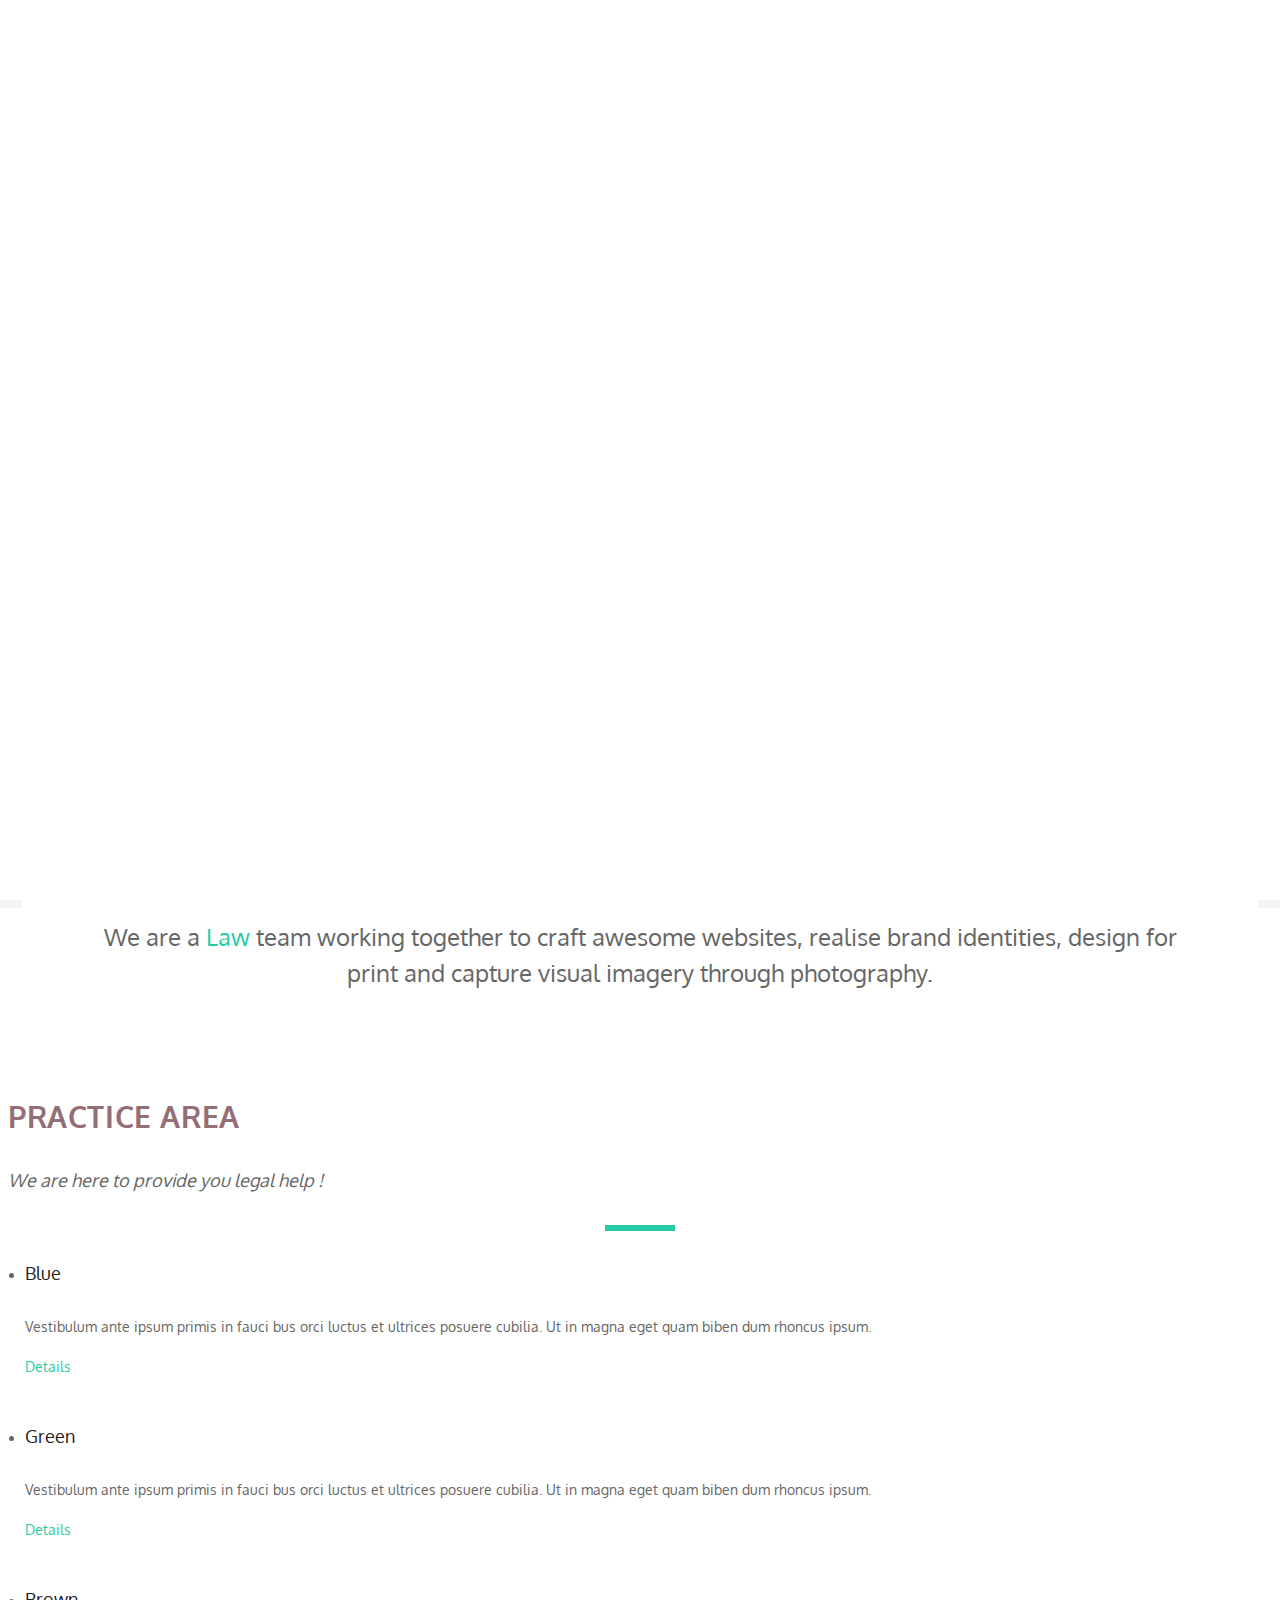
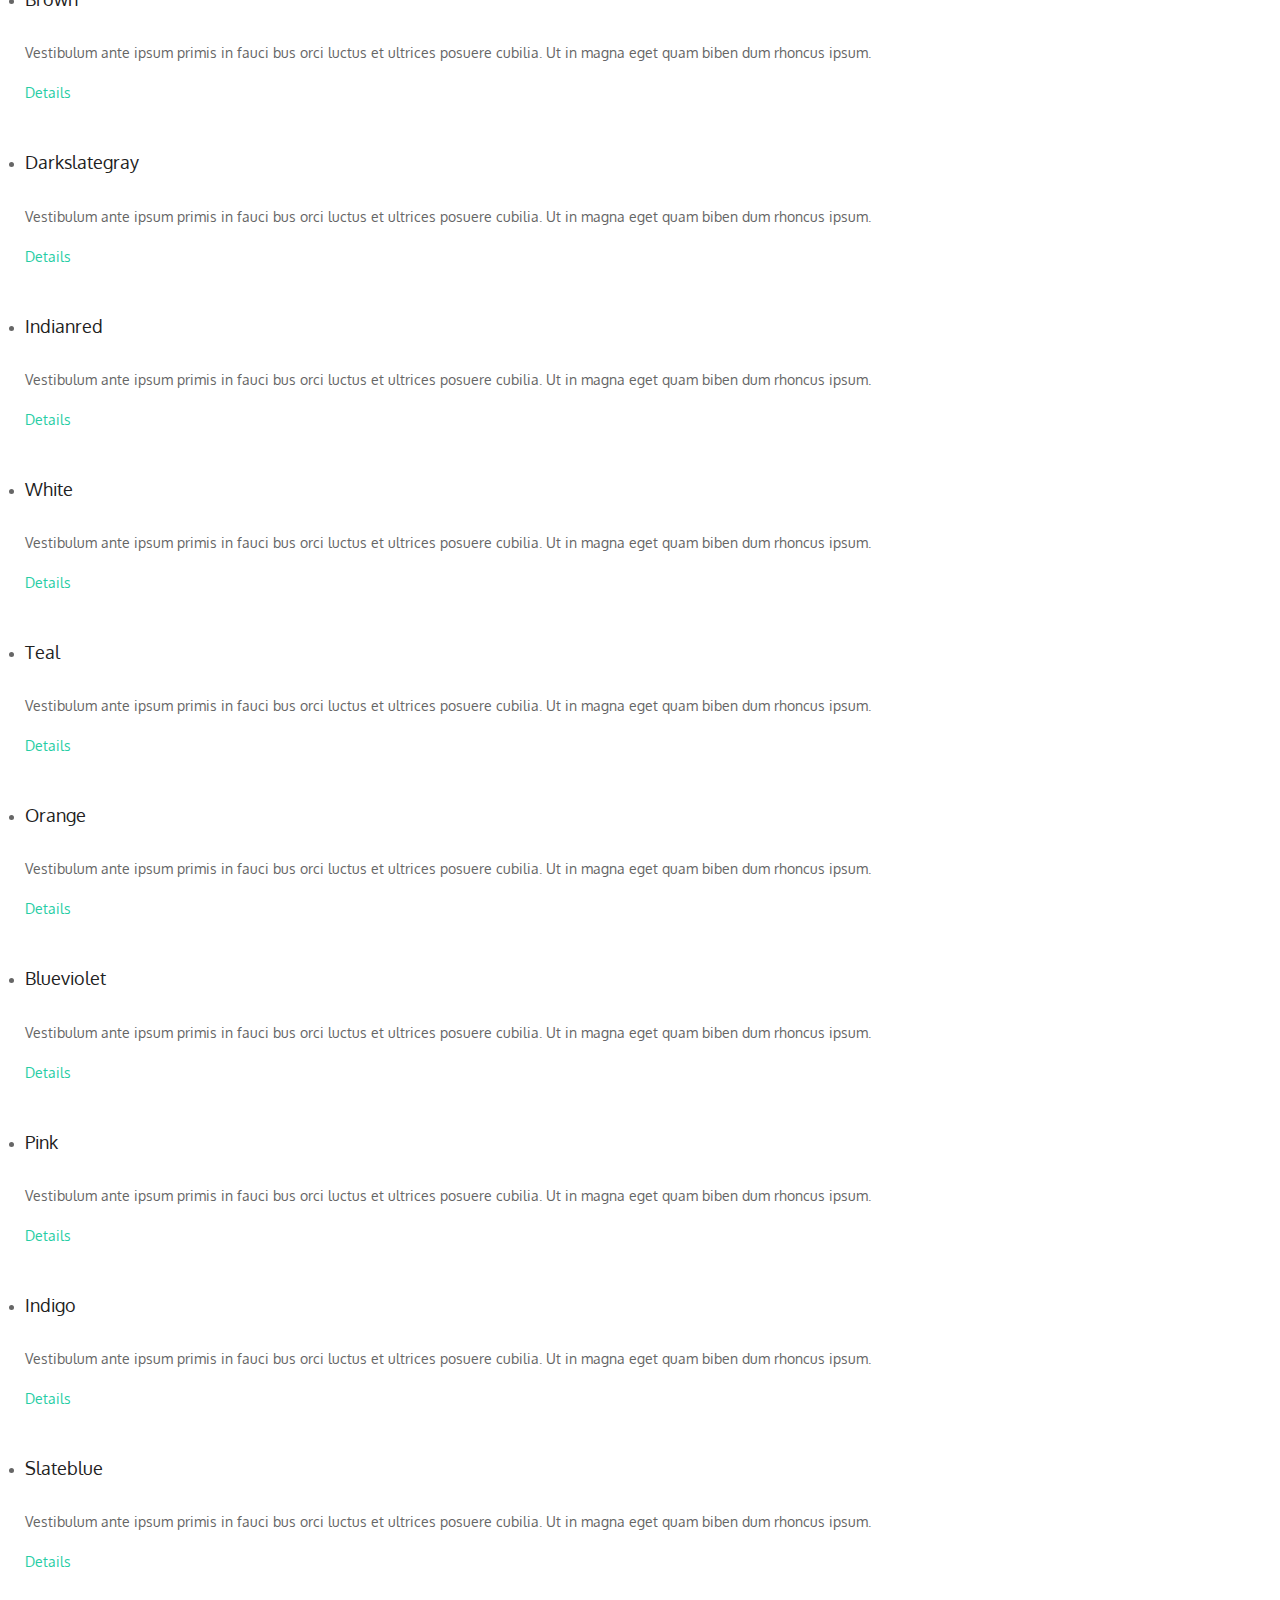
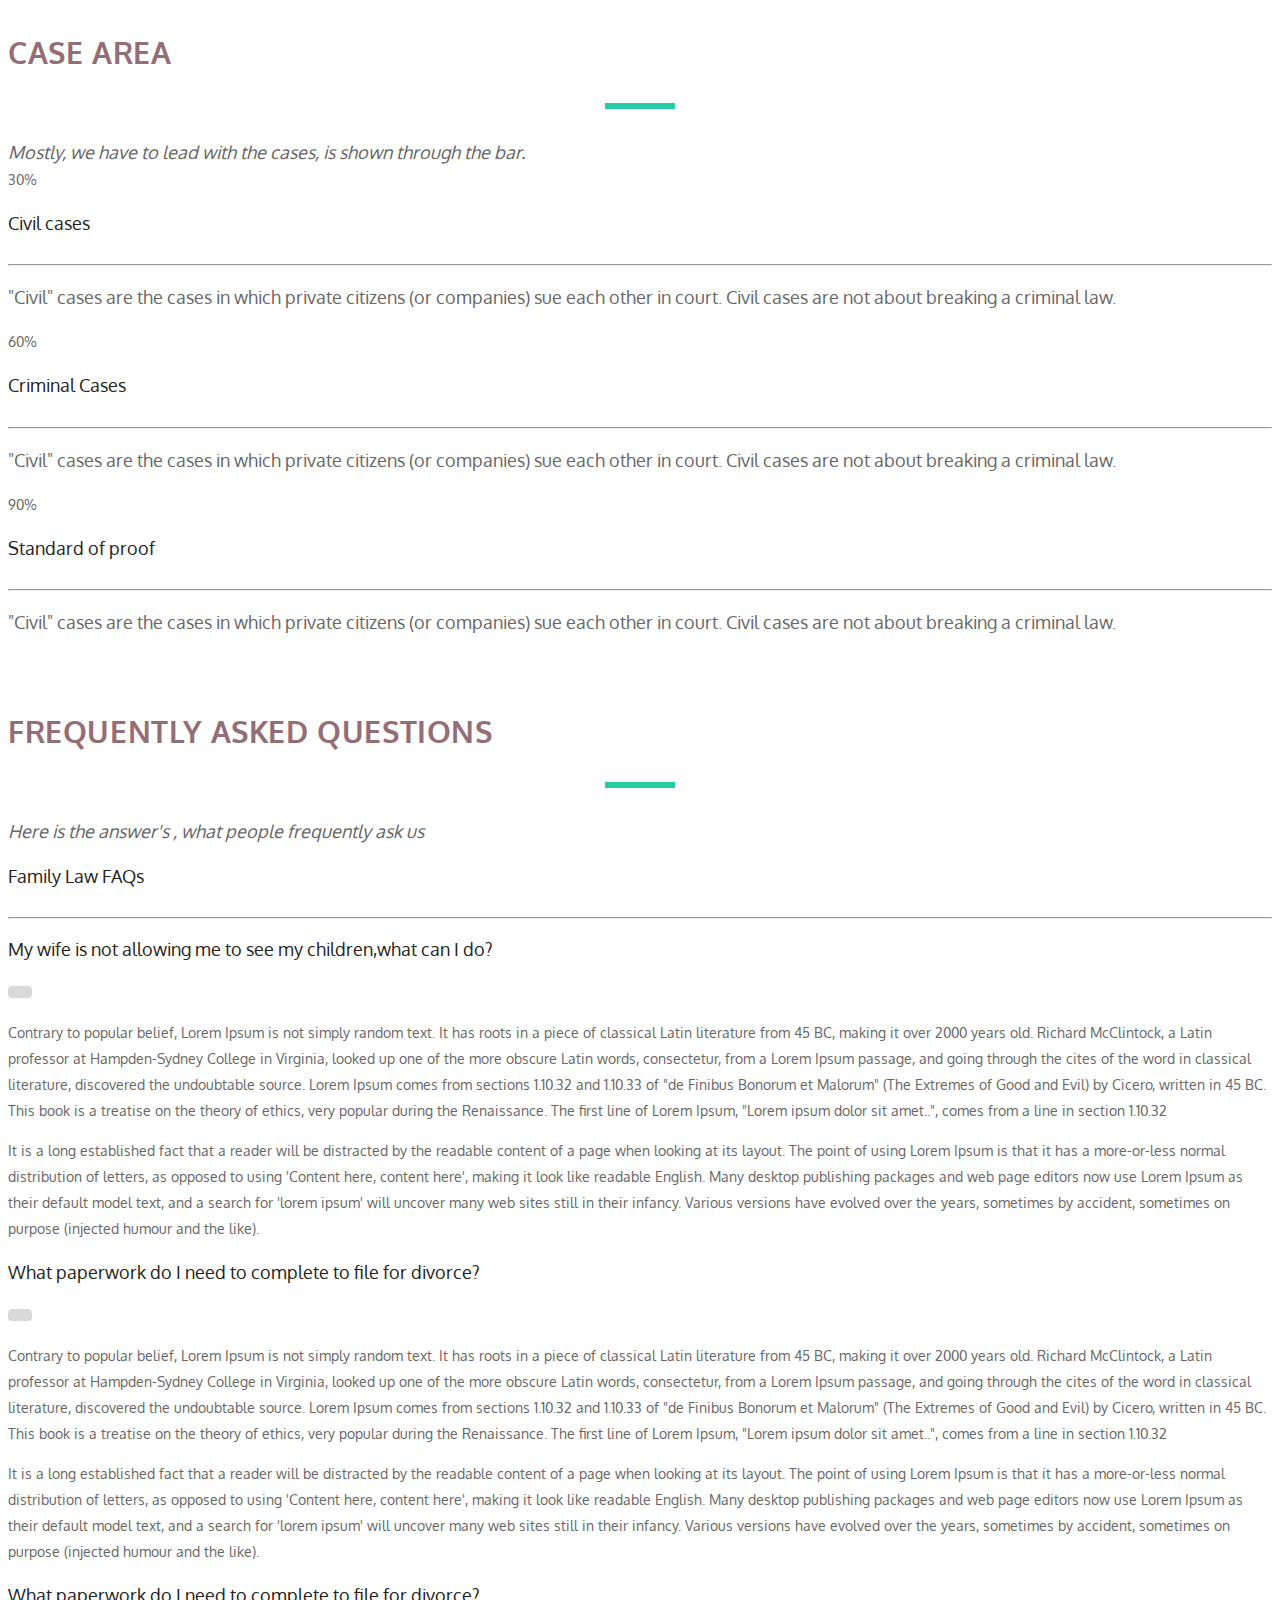
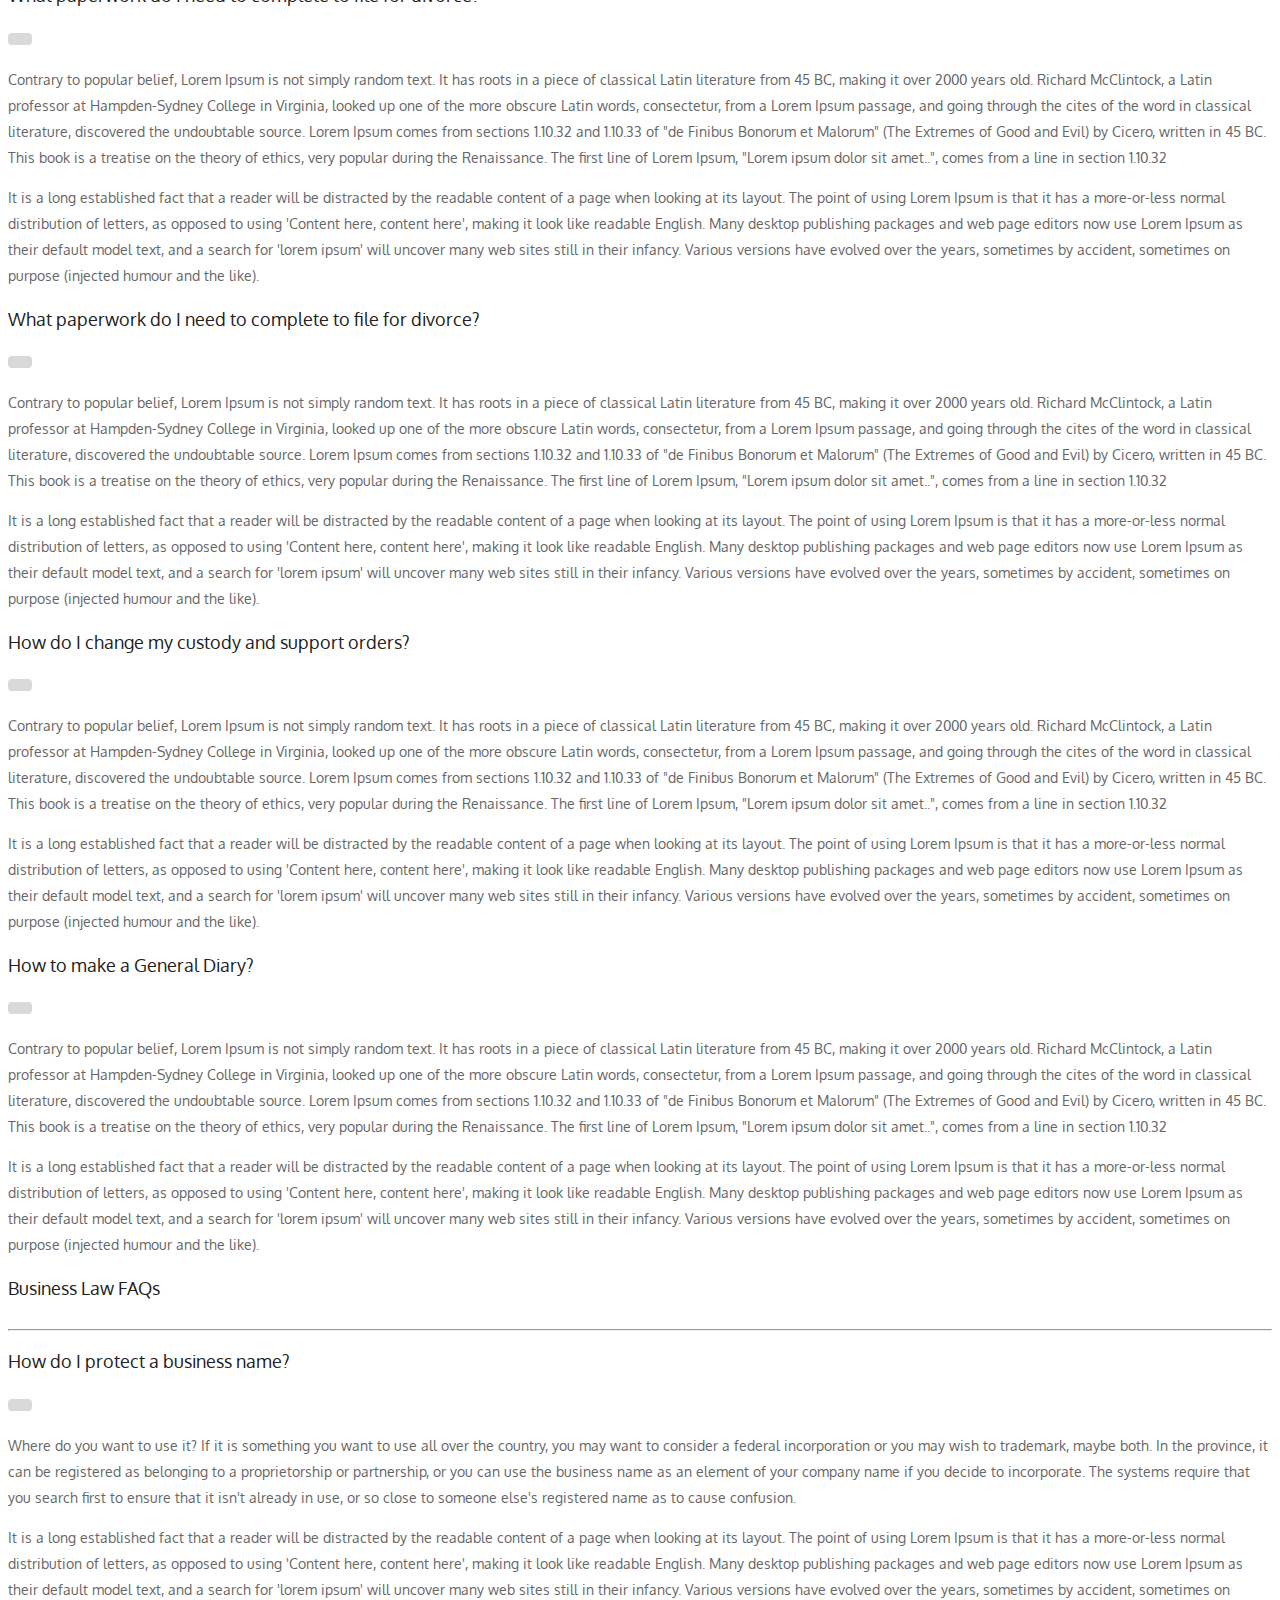
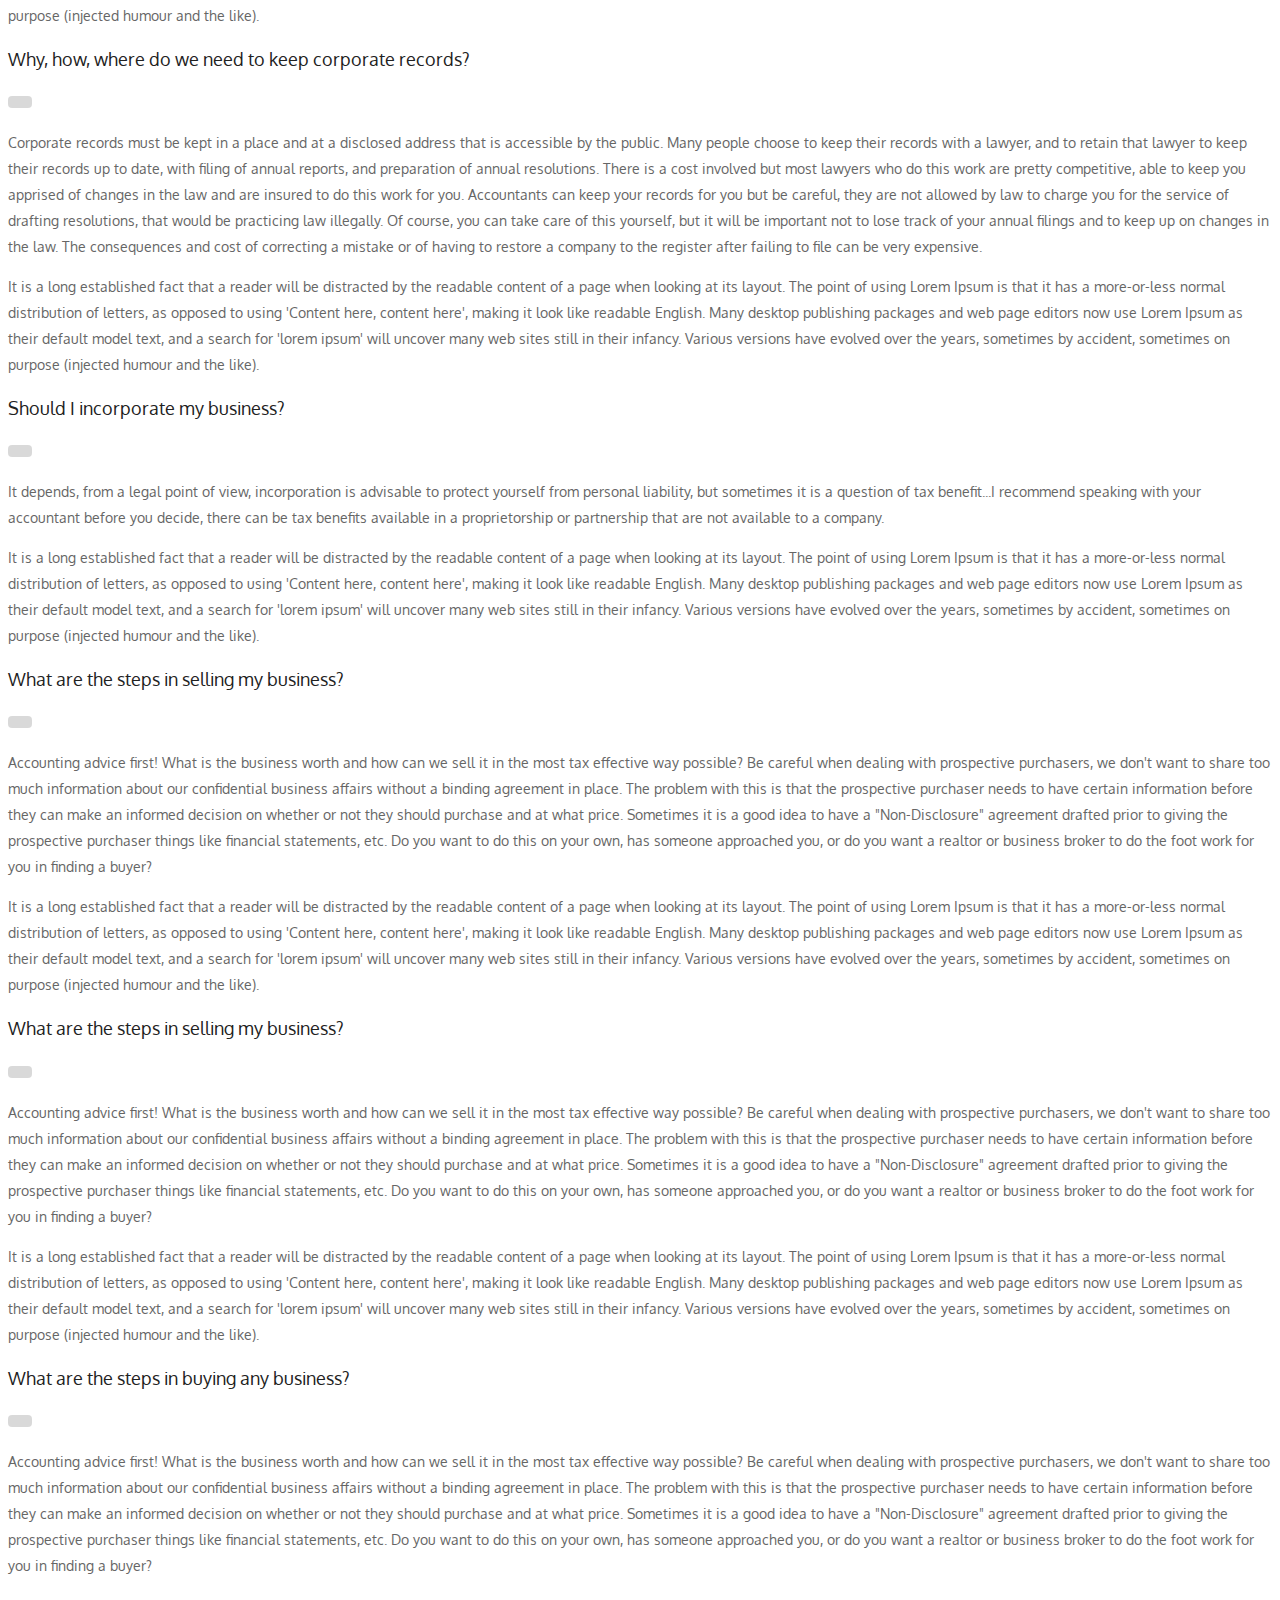
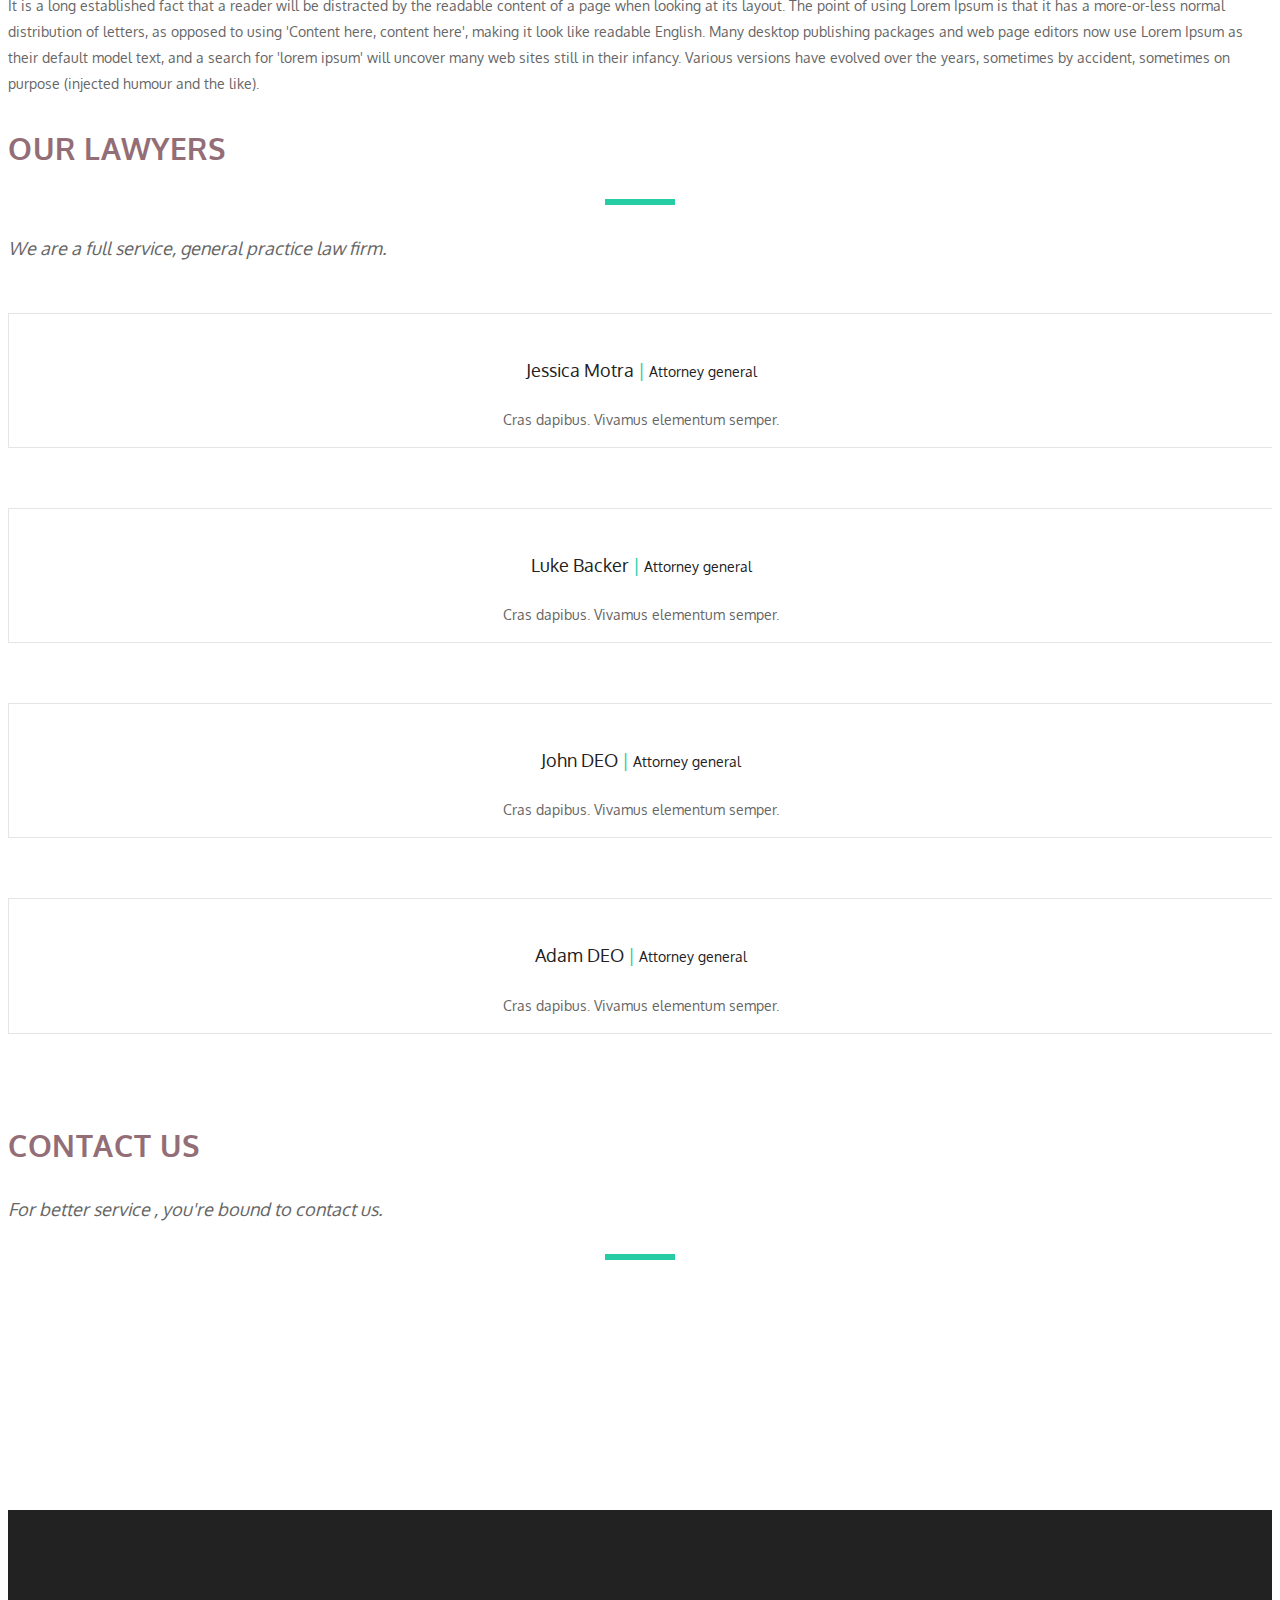
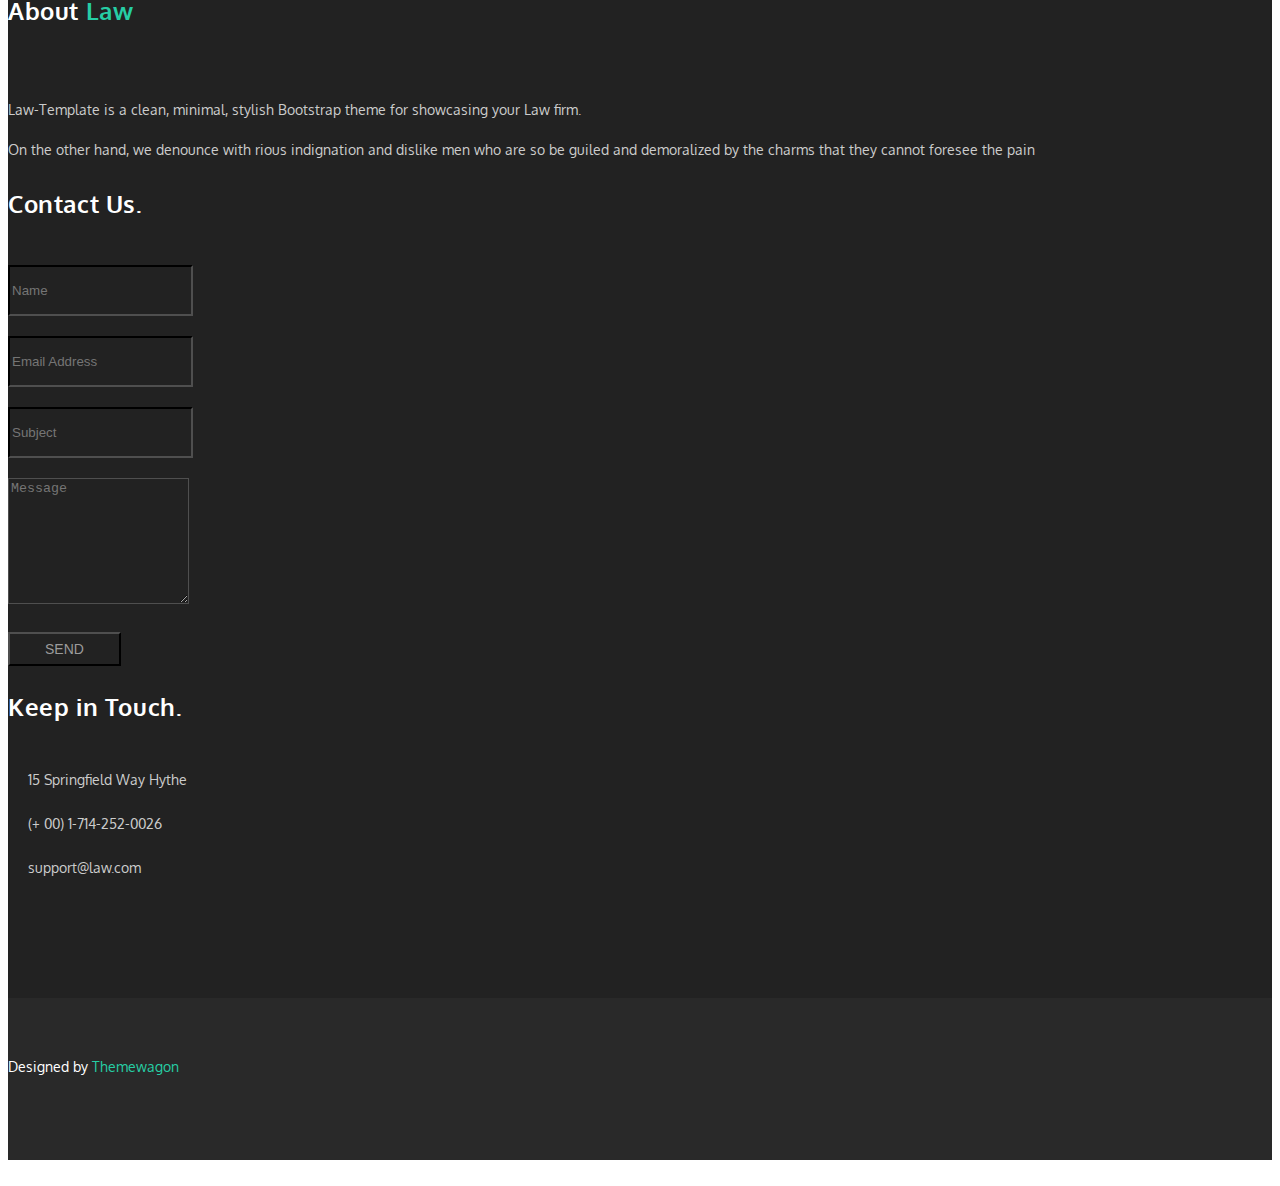
==== index.html @ 4c38aaff "Deleted extra files" ====
<!DOCTYPE html>
<!--[if IE 8]><html class="ie ie8"> <![endif]-->
<!--[if IE 9]><html class="ie ie9"> <![endif]-->
<!--[if gt IE 9]><!-->  
<html> <!--<![endif]-->

<head>

    <!-- Basic -->
    <meta charset="utf-8">
    <meta http-equiv="Content-Type" content="text/html; charset=UTF-8" />
    
    <title>Law - Personal Portfolio, Blog Template</title>
    
    <meta name="viewport" content="width=device-width, initial-scale=1.0">
    <meta name="description" content="">
    <meta name="keywords" content="">
    <meta name="author" content="">

    <!-- Bootstrap Styles -->
    <link type="text/css" rel="stylesheet" href="css/bootstrap.css" media="screen">
    <!-- Awesome Icons Styles -->
    <link type="text/css" rel="stylesheet" href="css/font-awesome.css" media="screen">
    <!-- Awesome Icons Styles -->
    <link type="text/css" rel="stylesheet" href="css/et-line.css" media="screen">
    <!-- Css Styles -->
    <link type="text/css" rel="stylesheet" href="style.css" media="screen">
    <link type="text/css" rel="stylesheet" href="style-portfolio.css" media="screen">
    <link type="text/css" rel="stylesheet" href="css/pro-bars.min.css" media="screen">
    <!-- Google Font Styles -->
    <link href='http://fonts.googleapis.com/css?family=Montserrat+Subrayada:700' rel='stylesheet' type='text/css'>
    <link href='http://fonts.googleapis.com/css?family=Oxygen:400,700,300' rel='stylesheet' type='text/css'>
    <link href='http://fonts.googleapis.com/css?family=Nothing+You+Could+Do' rel='stylesheet' type='text/css'>
    
    <!-- Support for HTML5 -->
    <!--[if lt IE 9]>
    <script src="js/html5shiv.js"></script>
    <![endif]-->

    <!-- Enable media queries on older bgeneral_rowsers -->
    <!--[if lt IE 9]>
    <script src="js/respond.min.js"></script>  <![endif]-->
        
</head>
<body id="custom">    

    <div class="animationload">
    <div class="loader">Loading...</div>
    </div> 

    <div class="makeborder-top"></div>
    <div class="makeborder-bottom"></div>
    <div class="makeborder-left"></div>
    <div class="makeborder-right"></div>

    <div class="modal fade bs-example-modal-lg" tabindex="-1" role="dialog" aria-hidden="true">
        <div class="modal-dialog modal-lg">
            <div class="modal-content">
                <form id="searchform" role="form">
                    <button type="button" class="close" data-dismiss="modal" aria-hidden="true">&times;</button>
                    <input type="text" class="form-control" placeholder="What you are looking for?">
                </form>
            </div>
        </div>
    </div>

    <div id="wrapper">
        <div class="container">
            <header id="Home" class="header">
                <div class="menu-wrapper">
                    <nav id="navigation" class="navbar navbar-default" role="navigation">
                        <div class="navbar-inner">
                            <div class="navbar-header">
                                <button type="button" class="navbar-toggle" data-toggle="collapse" data-target=".navbar-collapse">
                                    <span class="sr-only">Toggle navigation</span>
                                    <i class="fa fa-bars fa-2x"></i>
                                </button>
                                <a id="brand" class="navbar-brand" href="index.html"><img src="images/logo.png" alt="Law"></a>
                            </div>
                            <div class="navbar-collapse collapse">
                                <ul class="nav navbar-nav navbar-right" id="nav">
                                    <li class="current"><a href="#Home" title="">Home</a></li>
                                    <li><a href="#Practice_Area" title="">Practice Area</a></li>
                                    <li><a href="#Case_Area" title="">Case Area</a></li>
                                    <li><a href="#faq" title="">FAQ</a></li>
                                    <li><a href="#team" title="">Lawers</a></li>
                                    <li><a href="#contact" title="">Contact</a></li>
                                </ul>
                            </div><!-- end navbar-collapse collapse -->
                        </div><!-- nav -->
                    </nav><!-- end navigation -->
                </div><!-- menu wrapper -->
            </header><!-- end header -->
        </div><!-- end container -->
        <div id="page_header">
            <div id="parallax" class="parallax bgback bg" style="background-image: url('demos/top_head_09.png');" data-stellar-background-ratio="0.6" data-stellar-vertical-offset="20"></div>
            <div class="container text-center">
                <h2>A Good Lawer <span>Knows the law,</span></h2>
                <hr>
                <h2>A Great Lawer <span>Knows the Judge.</span></h2>
                <br>
                <a href="#Practice_Area"
                <i class="fa fa-angle-double-down  fa-4x"></i></a>      
            </div>
        </div><!-- end page_header -->
        
        <div class="white-wrapper">
        <div class="container">
        
            <div class="tagline makepadding clearfix">
                <h1><span>Hello!</span> We Design Stunning Products.</h1>
                <p class="lead">We are a <span>Law</span> team working together to craft awesome websites, realise brand identities, design for<br> print and capture visual imagery through photography.</p> 
            </div><!-- end tagline -->
            
            <div id="Practice_Area">
                <div class="title text-center">
                    <h3 class="title-text">Practice Area</h3>
                    <em class="lead"> We are here to provide you legal help !</em>
                    <hr>
                </div>
                
                <div class="row">
            <section>
                <ul class="portfolio-items">
                    <div class="item-blog col-lg-4 col-md-4 col-sm-6 col-xs-12">
                        <li class="img_item">
                            <div class="caption8 ctn_blue">
                                <h3>Blue</h3>
                                <p>Vestibulum ante ipsum primis in fauci bus orci luctus et ultrices posuere cubilia. Ut in magna eget quam biben dum rhoncus ipsum.</p>
                                <a href="#" class="pf_button green">Details</a>
                            </div>
                            <img class="img-responsive"  src="images/1.jpg" alt="" />
                        </li>
                        </div>
                        <div class="item-blog col-lg-4 col-md-4 col-sm-6 col-xs-12">
                        <li class="img_item">
                            <div class="caption12 ctn_green">
                                <h3>Green</h3>
                                <p>Vestibulum ante ipsum primis in fauci bus orci luctus et ultrices posuere cubilia. Ut in magna eget quam biben dum rhoncus ipsum.</p>
                                <a href="#" class="pf_button">Details</a>
                            </div>
                            <img class="img-responsive"  src="images/2.jpg" alt="" />
                        </li></div>
                        <div class="item-blog col-lg-4 col-md-4 col-sm-6 col-xs-12">
                        <li class="img_item">
                            <div class="caption15 ctn_brown">
                                <h3>Brown</h3>
                                <p>Vestibulum ante ipsum primis in fauci bus orci luctus et ultrices posuere cubilia. Ut in magna eget quam biben dum rhoncus ipsum.</p>
                                <a href="#" class="pf_button">Details</a>
                            </div>
                            <img class="img-responsive"  src="images/3.jpg" alt="" />
                        </li>
                        </div>
                        <div class="item-blog col-lg-4 col-md-4 col-sm-6 col-xs-12">
                        <li class="img_item">
                            <div class="caption14 ctn_darkslategray">
                                <h3>Darkslategray</h3>
                                <p>Vestibulum ante ipsum primis in fauci bus orci luctus et ultrices posuere cubilia. Ut in magna eget quam biben dum rhoncus ipsum.</p>
                                <a href="#" class="pf_button">Details</a>
                            </div>
                            <img class="img-responsive"  src="images/4.jpg" alt="" />
                        </li>
                        </div>
                        <div class="item-blog col-lg-4 col-md-4 col-sm-6 col-xs-12">
                        <li class="img_item">
                            <div class="caption6 ctn_indianred">
                                <h3>Indianred</h3>
                                <p>Vestibulum ante ipsum primis in fauci bus orci luctus et ultrices posuere cubilia. Ut in magna eget quam biben dum rhoncus ipsum.</p>
                                <a href="#" class="pf_button orange">Details</a>
                            </div>
                            <img class="img-responsive"  src="images/1.jpg" alt="" />
                        </li>
                        </div>
                        <div class="item-blog col-lg-4 col-md-4 col-sm-6 col-xs-12">
                        <li class="img_item">
                            <div class="caption11 ctn_white">
                                <h3>White</h3>
                                <p>Vestibulum ante ipsum primis in fauci bus orci luctus et ultrices posuere cubilia. Ut in magna eget quam biben dum rhoncus ipsum.</p>
                                <a href="#" class="pf_button">Details</a>
                            </div>
                            <img class="img-responsive"  src="images/2.jpg" alt="" />
                        </li>
                        </div>
                        <div class="item-blog col-lg-4 col-md-4 col-sm-6 col-xs-12">
                        <li class="img_item">
                            <div class="caption13 ctn_teal">
                                <h3>Teal</h3>
                                <p>Vestibulum ante ipsum primis in fauci bus orci luctus et ultrices posuere cubilia. Ut in magna eget quam biben dum rhoncus ipsum.</p>
                                <a href="#" class="pf_button">Details</a>
                            </div>
                            <img class="img-responsive"  src="images/3.jpg" alt="" />
                        </li>
                        </div>
                        <div class="item-blog col-lg-4 col-md-4 col-sm-6 col-xs-12">
                        <li class="img_item">
                            <div class="caption10 ctn_orange">
                                <h3>Orange</h3>
                                <p>Vestibulum ante ipsum primis in fauci bus orci luctus et ultrices posuere cubilia. Ut in magna eget quam biben dum rhoncus ipsum.</p>
                                <a href="#" class="pf_button">Details</a>
                            </div>
                            <img class="img-responsive"  src="images/4.jpg" alt="" />
                        </li>
                        </div>
                        <div class="item-blog col-lg-4 col-md-4 col-sm-6 col-xs-12">
                        
                        <li class="img_item">
                            <div class="caption ctn_blueviolet">
                                <h3>Blueviolet</h3>
                                <p>Vestibulum ante ipsum primis in fauci bus orci luctus et ultrices posuere cubilia. Ut in magna eget quam biben dum rhoncus ipsum.</p>
                                <a href="#" class="pf_button">Details</a>
                            </div>
                            <img class="img-responsive"  src="images/1.jpg" alt="" />
                        </li>
                        </div>
                        <div class="item-blog col-lg-4 col-md-4 col-sm-6 col-xs-12">
                        <li class="img_item">
                            <div class="caption3 ctn_pink">
                                <h3>Pink</h3>
                                <p>Vestibulum ante ipsum primis in fauci bus orci luctus et ultrices posuere cubilia. Ut in magna eget quam biben dum rhoncus ipsum.</p>
                                <a href="#" class="pf_button darkgray">Details</a>
                            </div>
                            <img class="img-responsive"  src="images/2.jpg" alt="" />
                        </li>
                        </div>
                        <div class="item-blog col-lg-4 col-md-4 col-sm-6 col-xs-12">
                        <li class="img_item">
                            <div class="caption7 ctn_indigo">
                                <h3>Indigo</h3>
                                <p>Vestibulum ante ipsum primis in fauci bus orci luctus et ultrices posuere cubilia. Ut in magna eget quam biben dum rhoncus ipsum.</p>
                                <a href="#" class="pf_button">Details</a>
                            </div>
                            <img class="img-responsive"  src="images/3.jpg" alt="" />
                        </li>
                        </div>
                        <div class="item-blog col-lg-4 col-md-4 col-sm-6 col-xs-12">
                        <li class="img_item">
                            <div class="caption8 ctn_slateblue">
                                <h3>Slateblue</h3>
                                <p>Vestibulum ante ipsum primis in fauci bus orci luctus et ultrices posuere cubilia. Ut in magna eget quam biben dum rhoncus ipsum.</p>
                                <a href="#" class="pf_button">Details</a>
                            </div>
                            <img class="img-responsive"  src="images/4.jpg" alt="" />
                        </li>
                    </div>
                </ul><!-- End of .portfolio-items -->
            </section><!-- End of .portfolio-container -->
                </div><!-- end row -->     
            </div><!-- end portfolio_wrapper -->

            <div id="Case_Area">
                <div class="title text-center">
                    <h3 class="title-text">Case Area</h3>
                    <hr>
                    <em class="lead" >Mostly, we have to lead with the cases, is shown through the bar. </em>
                </div>
               <div class="item-blog col-lg-4 col-md-4 col-sm-6 col-xs-12">
                    <div class=" pie-wrapper progress-30">
                        <span class="label">30<span class="smaller">%</span></span>
                        <div class="pie">
                            <div class="left-side half-circle"></div>
                            <div class="right-side half-circle"></div>
                        </div>
                    </div>
                        <h3 class="title"> Civil cases</h3><hr>
                        <p class="lead" >"Civil" cases are the cases in which private citizens (or companies) sue each other in court.  Civil cases are not about breaking a criminal law.</p>
                </div>
               <div class="item-blog col-lg-4 col-md-4 col-sm-6 col-xs-12">
                    <div class=" pie-wrapper progress-60">
                        <span class="label">60<span class="smaller">%</span></span>
                        <div class="pie">
                            <div class="left-side half-circle"></div>
                            <div class="right-side half-circle"></div>
                        </div>
                    </div>
                        <h3 class="title"> Criminal Cases</h3><hr>
                        <p class="lead" >"Civil" cases are the cases in which private citizens (or companies) sue each other in court.  Civil cases are not about breaking a criminal law.</p>
                </div>
               <div class="item-blog col-lg-4 col-md-4 col-sm-6 col-xs-12">
                    <div class=" pie-wrapper progress-90">
                        <span class="label">90<span class="smaller">%</span></span>
                        <div class="pie">
                            <div class="left-side half-circle"></div>
                            <div class="right-side half-circle"></div>
                        </div>
                    </div>
                        <h3 class="title"> Standard of proof</h3><hr>
                        <p class="lead" >"Civil" cases are the cases in which private citizens (or companies) sue each other in court.  Civil cases are not about breaking a criminal law.</p>
                </div>
            </div>
            <!-- end team_wrapper -->
            <br>
            <div class="col-lg-12 col-md-12 col-sm-12 col-xs-12">
                <div id="faq">
                    <div class="title text-center">
                        <h3 class="title-text">Frequently Asked Questions</h3>
                        <hr>
                        <em class="lead" >Here is the answer's , what people frequently ask us</em>
                    </div>
                </div>
            </div>
    
            <div class="row">
                <div class="col-md-6">
                    <h3 class="title text-center">Family Law FAQs</h3><hr>
                    <div class="panel panel-warning">
                        <div class="panel-heading clickable">
                            <h3 class="panel-title">
                                My wife is not allowing me to see my children,what can I do? </h3>
                            <span class="pull-right "><i class="glyphicon glyphicon-minus"></i></span>
                        </div>
                        <div class="panel-body">
                            <p>Contrary to popular belief, Lorem Ipsum is not simply random text. It has roots in a piece of classical Latin literature from 45 BC, making it over 2000 years old. Richard McClintock, a Latin professor at Hampden-Sydney College in Virginia, looked up one of the more obscure Latin words, consectetur, from a Lorem Ipsum passage, and going through the cites of the word in classical literature, discovered the undoubtable source. Lorem Ipsum comes from sections 1.10.32 and 1.10.33 of "de Finibus Bonorum et Malorum" (The Extremes of Good and Evil) by Cicero, written in 45 BC. This book is a treatise on the theory of ethics, very popular during the Renaissance. The first line of Lorem Ipsum, "Lorem ipsum dolor sit amet..", comes from a line in section 1.10.32</p>
                            <p>It is a long established fact that a reader will be distracted by the readable content of a page when looking at its layout. The point of using Lorem Ipsum is that it has a more-or-less normal distribution of letters, as opposed to using 'Content here, content here', making it look like readable English. Many desktop publishing packages and web page editors now use Lorem Ipsum as their default model text, and a search for 'lorem ipsum' will uncover many web sites still in their infancy. Various versions have evolved over the years, sometimes by accident, sometimes on purpose (injected humour and the like).</p>
                        </div>
                    </div>
                    <div class="panel panel-warning">
                        <div class="panel-heading clickable">
                            <h3 class="panel-title">
                                What paperwork do I need to complete to file for divorce?</h3>
                            <span class="pull-right "><i class="glyphicon glyphicon-minus"></i></span>
                        </div>
                        <div class="panel-body">
                            <p>Contrary to popular belief, Lorem Ipsum is not simply random text. It has roots in a piece of classical Latin literature from 45 BC, making it over 2000 years old. Richard McClintock, a Latin professor at Hampden-Sydney College in Virginia, looked up one of the more obscure Latin words, consectetur, from a Lorem Ipsum passage, and going through the cites of the word in classical literature, discovered the undoubtable source. Lorem Ipsum comes from sections 1.10.32 and 1.10.33 of "de Finibus Bonorum et Malorum" (The Extremes of Good and Evil) by Cicero, written in 45 BC. This book is a treatise on the theory of ethics, very popular during the Renaissance. The first line of Lorem Ipsum, "Lorem ipsum dolor sit amet..", comes from a line in section 1.10.32</p>
                            <p>It is a long established fact that a reader will be distracted by the readable content of a page when looking at its layout. The point of using Lorem Ipsum is that it has a more-or-less normal distribution of letters, as opposed to using 'Content here, content here', making it look like readable English. Many desktop publishing packages and web page editors now use Lorem Ipsum as their default model text, and a search for 'lorem ipsum' will uncover many web sites still in their infancy. Various versions have evolved over the years, sometimes by accident, sometimes on purpose (injected humour and the like).</p>
                        </div>
                    </div>
                    <div class="panel panel-warning">
                        <div class="panel-heading clickable">
                            <h3 class="panel-title">
                                What paperwork do I need to complete to file for divorce?</h3>
                            <span class="pull-right "><i class="glyphicon glyphicon-minus"></i></span>
                        </div>
                        <div class="panel-body">
                            <p>Contrary to popular belief, Lorem Ipsum is not simply random text. It has roots in a piece of classical Latin literature from 45 BC, making it over 2000 years old. Richard McClintock, a Latin professor at Hampden-Sydney College in Virginia, looked up one of the more obscure Latin words, consectetur, from a Lorem Ipsum passage, and going through the cites of the word in classical literature, discovered the undoubtable source. Lorem Ipsum comes from sections 1.10.32 and 1.10.33 of "de Finibus Bonorum et Malorum" (The Extremes of Good and Evil) by Cicero, written in 45 BC. This book is a treatise on the theory of ethics, very popular during the Renaissance. The first line of Lorem Ipsum, "Lorem ipsum dolor sit amet..", comes from a line in section 1.10.32</p>
                            <p>It is a long established fact that a reader will be distracted by the readable content of a page when looking at its layout. The point of using Lorem Ipsum is that it has a more-or-less normal distribution of letters, as opposed to using 'Content here, content here', making it look like readable English. Many desktop publishing packages and web page editors now use Lorem Ipsum as their default model text, and a search for 'lorem ipsum' will uncover many web sites still in their infancy. Various versions have evolved over the years, sometimes by accident, sometimes on purpose (injected humour and the like).</p>
                        </div>
                    </div>
                    <div class="panel panel-warning">
                        <div class="panel-heading clickable">
                            <h3 class="panel-title">
                                What paperwork do I need to complete to file for divorce?</h3>
                            <span class="pull-right "><i class="glyphicon glyphicon-minus"></i></span>
                        </div>
                        <div class="panel-body">
                            <p>Contrary to popular belief, Lorem Ipsum is not simply random text. It has roots in a piece of classical Latin literature from 45 BC, making it over 2000 years old. Richard McClintock, a Latin professor at Hampden-Sydney College in Virginia, looked up one of the more obscure Latin words, consectetur, from a Lorem Ipsum passage, and going through the cites of the word in classical literature, discovered the undoubtable source. Lorem Ipsum comes from sections 1.10.32 and 1.10.33 of "de Finibus Bonorum et Malorum" (The Extremes of Good and Evil) by Cicero, written in 45 BC. This book is a treatise on the theory of ethics, very popular during the Renaissance. The first line of Lorem Ipsum, "Lorem ipsum dolor sit amet..", comes from a line in section 1.10.32</p>
                            <p>It is a long established fact that a reader will be distracted by the readable content of a page when looking at its layout. The point of using Lorem Ipsum is that it has a more-or-less normal distribution of letters, as opposed to using 'Content here, content here', making it look like readable English. Many desktop publishing packages and web page editors now use Lorem Ipsum as their default model text, and a search for 'lorem ipsum' will uncover many web sites still in their infancy. Various versions have evolved over the years, sometimes by accident, sometimes on purpose (injected humour and the like).</p>
                        </div>
                    </div>
                    <div class="panel panel-warning">
                        <div class="panel-heading clickable">
                            <h3 class="panel-title">
                                How do I change my custody and support orders?</h3>
                            <span class="pull-right "><i class="glyphicon glyphicon-minus"></i></span>
                        </div>
                        <div class="panel-body">
                            <p>Contrary to popular belief, Lorem Ipsum is not simply random text. It has roots in a piece of classical Latin literature from 45 BC, making it over 2000 years old. Richard McClintock, a Latin professor at Hampden-Sydney College in Virginia, looked up one of the more obscure Latin words, consectetur, from a Lorem Ipsum passage, and going through the cites of the word in classical literature, discovered the undoubtable source. Lorem Ipsum comes from sections 1.10.32 and 1.10.33 of "de Finibus Bonorum et Malorum" (The Extremes of Good and Evil) by Cicero, written in 45 BC. This book is a treatise on the theory of ethics, very popular during the Renaissance. The first line of Lorem Ipsum, "Lorem ipsum dolor sit amet..", comes from a line in section 1.10.32</p>
                            <p>It is a long established fact that a reader will be distracted by the readable content of a page when looking at its layout. The point of using Lorem Ipsum is that it has a more-or-less normal distribution of letters, as opposed to using 'Content here, content here', making it look like readable English. Many desktop publishing packages and web page editors now use Lorem Ipsum as their default model text, and a search for 'lorem ipsum' will uncover many web sites still in their infancy. Various versions have evolved over the years, sometimes by accident, sometimes on purpose (injected humour and the like).</p>
                        </div>
                    </div>
                    <div class="panel panel-warning">
                        <div class="panel-heading clickable">
                            <h3 class="panel-title">
                                How to make a General Diary?</h3>
                            <span class="pull-right "><i class="glyphicon glyphicon-minus"></i></span>
                        </div>
                        <div class="panel-body">
                            <p>Contrary to popular belief, Lorem Ipsum is not simply random text. It has roots in a piece of classical Latin literature from 45 BC, making it over 2000 years old. Richard McClintock, a Latin professor at Hampden-Sydney College in Virginia, looked up one of the more obscure Latin words, consectetur, from a Lorem Ipsum passage, and going through the cites of the word in classical literature, discovered the undoubtable source. Lorem Ipsum comes from sections 1.10.32 and 1.10.33 of "de Finibus Bonorum et Malorum" (The Extremes of Good and Evil) by Cicero, written in 45 BC. This book is a treatise on the theory of ethics, very popular during the Renaissance. The first line of Lorem Ipsum, "Lorem ipsum dolor sit amet..", comes from a line in section 1.10.32</p>
                            <p>It is a long established fact that a reader will be distracted by the readable content of a page when looking at its layout. The point of using Lorem Ipsum is that it has a more-or-less normal distribution of letters, as opposed to using 'Content here, content here', making it look like readable English. Many desktop publishing packages and web page editors now use Lorem Ipsum as their default model text, and a search for 'lorem ipsum' will uncover many web sites still in their infancy. Various versions have evolved over the years, sometimes by accident, sometimes on purpose (injected humour and the like).</p>
                        </div>
                    </div>
                </div>
                <div class="col-md-6">
                    <h3 class="title text-center">Business Law FAQs</h3><hr>
                    <div class="panel panel-success">
                        <div class="panel-heading clickable">
                            <h3 class="panel-title">
                                How do I protect a business name? </h3>
                            <span class="pull-right "><i class="glyphicon glyphicon-minus"></i></span>
                        </div>
                        <div class="panel-body">
                            <p>Where do you want to use it? If it is something you want to use all over the country, you may want to consider a federal incorporation or you may wish to trademark, maybe both. In the province, it can be registered as belonging to a proprietorship or partnership, or you can use the business name as an element of your company name if you decide to incorporate. The systems require that you search first to ensure that it isn't already in use, or so close to someone else's registered name as to cause confusion.</p>
                            <p>It is a long established fact that a reader will be distracted by the readable content of a page when looking at its layout. The point of using Lorem Ipsum is that it has a more-or-less normal distribution of letters, as opposed to using 'Content here, content here', making it look like readable English. Many desktop publishing packages and web page editors now use Lorem Ipsum as their default model text, and a search for 'lorem ipsum' will uncover many web sites still in their infancy. Various versions have evolved over the years, sometimes by accident, sometimes on purpose (injected humour and the like).</p>
                        </div>
                    </div>
                    <div class="panel panel-success">
                        <div class="panel-heading clickable">
                            <h3 class="panel-title">
                                Why, how, where do we need to keep corporate records? </h3>
                            <span class="pull-right "><i class="glyphicon glyphicon-minus"></i></span>
                        </div>
                        <div class="panel-body">
                            <p>Corporate records must be kept in a place and at a disclosed address that is accessible by the public. Many people choose to keep their records with a lawyer, and to retain that lawyer to keep their records up to date, with filing of annual reports, and preparation of annual resolutions. There is a cost involved but most lawyers who do this work are pretty competitive, able to keep you apprised of changes in the law and are insured to do this work for you. Accountants can keep your records for you but be careful, they are not allowed by law to charge you for the service of drafting resolutions, that would be practicing law illegally. Of course, you can take care of this yourself, but it will be important not to lose track of your annual filings and to keep up on changes in the law. The consequences and cost of correcting a mistake or of having to restore a company to the register after failing to file can be very expensive.</p>
                            <p>It is a long established fact that a reader will be distracted by the readable content of a page when looking at its layout. The point of using Lorem Ipsum is that it has a more-or-less normal distribution of letters, as opposed to using 'Content here, content here', making it look like readable English. Many desktop publishing packages and web page editors now use Lorem Ipsum as their default model text, and a search for 'lorem ipsum' will uncover many web sites still in their infancy. Various versions have evolved over the years, sometimes by accident, sometimes on purpose (injected humour and the like).</p>
                        </div>
                    </div>
                    <div class="panel panel-success">
                        <div class="panel-heading clickable">
                            <h3 class="panel-title">
                                Should I incorporate my business? </h3>
                            <span class="pull-right "><i class="glyphicon glyphicon-minus"></i></span>
                        </div>
                        <div class="panel-body">
                            <p>It depends, from a legal point of view, incorporation is advisable to protect yourself from personal liability, but sometimes it is a question of tax benefit...I recommend speaking with your accountant before you decide, there can be tax benefits available in a proprietorship or partnership that are not available to a company.</p>
                            <p>It is a long established fact that a reader will be distracted by the readable content of a page when looking at its layout. The point of using Lorem Ipsum is that it has a more-or-less normal distribution of letters, as opposed to using 'Content here, content here', making it look like readable English. Many desktop publishing packages and web page editors now use Lorem Ipsum as their default model text, and a search for 'lorem ipsum' will uncover many web sites still in their infancy. Various versions have evolved over the years, sometimes by accident, sometimes on purpose (injected humour and the like).</p>
                        </div>
                    </div>
                    <div class="panel panel-success">
                        <div class="panel-heading clickable">
                            <h3 class="panel-title">
                                What are the steps in selling my business? </h3>
                            <span class="pull-right "><i class="glyphicon glyphicon-minus"></i></span>
                        </div>
                        <div class="panel-body">
                            <p>Accounting advice first! What is the business worth and how can we sell it in the most tax effective way possible? Be careful when dealing with prospective purchasers, we don't want to share too much information about our confidential business affairs without a binding agreement in place. The problem with this is that the prospective purchaser needs to have certain information before they can make an informed decision on whether or not they should purchase and at what price. Sometimes it is a good idea to have a "Non-Disclosure" agreement drafted prior to giving the prospective purchaser things like financial statements, etc. Do you want to do this on your own, has someone approached you, or do you want a realtor or business broker to do the foot work for you in finding a buyer?</p>
                            <p>It is a long established fact that a reader will be distracted by the readable content of a page when looking at its layout. The point of using Lorem Ipsum is that it has a more-or-less normal distribution of letters, as opposed to using 'Content here, content here', making it look like readable English. Many desktop publishing packages and web page editors now use Lorem Ipsum as their default model text, and a search for 'lorem ipsum' will uncover many web sites still in their infancy. Various versions have evolved over the years, sometimes by accident, sometimes on purpose (injected humour and the like).</p>
                        </div>
                    </div>
                    <div class="panel panel-success">
                        <div class="panel-heading clickable">
                            <h3 class="panel-title">
                                What are the steps in selling my business? </h3>
                            <span class="pull-right "><i class="glyphicon glyphicon-minus"></i></span>
                        </div>
                        <div class="panel-body">
                            <p>Accounting advice first! What is the business worth and how can we sell it in the most tax effective way possible? Be careful when dealing with prospective purchasers, we don't want to share too much information about our confidential business affairs without a binding agreement in place. The problem with this is that the prospective purchaser needs to have certain information before they can make an informed decision on whether or not they should purchase and at what price. Sometimes it is a good idea to have a "Non-Disclosure" agreement drafted prior to giving the prospective purchaser things like financial statements, etc. Do you want to do this on your own, has someone approached you, or do you want a realtor or business broker to do the foot work for you in finding a buyer?</p>
                            <p>It is a long established fact that a reader will be distracted by the readable content of a page when looking at its layout. The point of using Lorem Ipsum is that it has a more-or-less normal distribution of letters, as opposed to using 'Content here, content here', making it look like readable English. Many desktop publishing packages and web page editors now use Lorem Ipsum as their default model text, and a search for 'lorem ipsum' will uncover many web sites still in their infancy. Various versions have evolved over the years, sometimes by accident, sometimes on purpose (injected humour and the like).</p>
                        </div>
                    </div>
                    <div class="panel panel-success">
                        <div class="panel-heading clickable">
                            <h3 class="panel-title">
                                What are the steps in buying any business? </h3>
                            <span class="pull-right "><i class="glyphicon glyphicon-minus"></i></span>
                        </div>
                        <div class="panel-body">
                            <p>Accounting advice first! What is the business worth and how can we sell it in the most tax effective way possible? Be careful when dealing with prospective purchasers, we don't want to share too much information about our confidential business affairs without a binding agreement in place. The problem with this is that the prospective purchaser needs to have certain information before they can make an informed decision on whether or not they should purchase and at what price. Sometimes it is a good idea to have a "Non-Disclosure" agreement drafted prior to giving the prospective purchaser things like financial statements, etc. Do you want to do this on your own, has someone approached you, or do you want a realtor or business broker to do the foot work for you in finding a buyer?</p>
                            <p>It is a long established fact that a reader will be distracted by the readable content of a page when looking at its layout. The point of using Lorem Ipsum is that it has a more-or-less normal distribution of letters, as opposed to using 'Content here, content here', making it look like readable English. Many desktop publishing packages and web page editors now use Lorem Ipsum as their default model text, and a search for 'lorem ipsum' will uncover many web sites still in their infancy. Various versions have evolved over the years, sometimes by accident, sometimes on purpose (injected humour and the like).</p>
                        </div>
                    </div>
                </div>
            </div>
            <!--End Faq -->
    
            <div id="team">
                <div class="title text-center">
                    <h3 class="title-text">OUR LAWYERS</h3>
                    <hr>
                    <em class="lead">We are a full service, general practice law firm. </em>
                    
                </div>
                
                <div class="team_list">
                <div class="col-lg-3 col-md-3 col-sm-6 col-xs-12 first">
                    <div class="team_member practice-box">
                        <div class="entry">
                            <img class="img-responsive" src="demos/team_01.png" alt="">
                        </div><!-- end entry -->
                        <h3>Jessica Motra <span>|</span> <small>Attorney general</small></h3>
                        <p>Cras dapibus. Vivamus elementum semper.</p>
                    </div><!-- end team_member -->
                </div><!-- end col-lg-3 -->
                <div class="col-lg-3 col-md-3 col-sm-6 col-xs-12">
                    <div class="team_member practice-box">
                        <div class="entry">
                            <img class="img-responsive" src="demos/team_02.png" alt="">
                        </div><!-- end entry -->
                        <h3>Luke Backer <span>|</span> <small>Attorney general</small></h3>
                        <p>Cras dapibus. Vivamus elementum semper.</p> 
                    </div><!-- end team_member -->
                </div><!-- end col-lg-3 -->
                <div class="col-lg-3 col-md-3 col-sm-6 col-xs-12">
                    <div class="team_member practice-box">
                        <div class="entry">
                            <img class="img-responsive" src="demos/team_03.png" alt="">
                        </div><!-- end entry -->
                        <h3>John DEO <span>|</span> <small>Attorney general</small></h3>
                        <p>Cras dapibus. Vivamus elementum semper.</p>
                    </div><!-- end team_member -->
                </div><!-- end col-lg-3 -->
                <div class="col-lg-3 col-md-3 col-sm-6 col-xs-12 last">
                    <div class="team_member practice-box">
                        <div class="entry">
                            <img class="img-responsive" src="demos/team_04.png" alt="">
                        </div><!-- end entry -->
                        <h3>Adam DEO  <span>|</span> <small>Attorney general</small></h3>
                        <p>Cras dapibus. Vivamus elementum semper.</p>
                    </div><!-- end team_member -->
                </div><!-- end col-lg-3 -->
                </div><!-- end team_list -->
            </div><!-- end team_wrapper -->  
        </div>
    </body> 
            
            <div id="contact">
                <div class="title text-center">
                    <h3 class="title-text">Contact us</h3>

                    <em class="lead">For better service , you're bound to contact us.</em>
                    <hr>
                </div>
            </div>    
            <div style="margin-bottom: -8px;">
                        <iframe scrolling="no" marginheight="0" marginwidth="0" src="https://maps.google.co.uk/maps?f=q&amp;source=s_q&amp;hl=en&amp;geocode=&amp;q=15+Springfield+Way,+Hythe,+CT21+5SH&amp;aq=t&amp;sll=52.8382,-2.327815&amp;sspn=8.047465,13.666992&amp;ie=UTF8&amp;hq=&amp;hnear=15+Springfield+Way,+Hythe+CT21+5SH,+United+Kingdom&amp;t=m&amp;z=14&amp;ll=51.077429,1.121722&amp;output=embed" frameborder="0" height="220" width="100%"></iframe>
            </div>      
            <footer class="footer">
                <div class="container">
                    <div class="widget col-lg-3 col-md-3 col-sm-6 col-xs-12">
                        <div class="title">
                            <h3>About <span>Law</span></h3>
                        </div>
                        <br>Law-Template  is a clean, minimal, stylish Bootstrap theme for showcasing your Law firm. </p>
                        <p>On the other hand, we denounce with rious indignation and dislike men who are so be guiled and demoralized by the charms that they cannot foresee the pain</p>
                    </div><!-- end widget -->
                     
                    <div class="widget col-lg-6 col-md-6 col-sm-6 col-xs-12">
                        <div class="title">
                            <h3>Contact Us.</h3>
                        </div>
                        <div class="contact_widget row">
                            <div id="message"></div>
                                <form id="contactform" action="http://law.com/Law/contact.php" name="contactform" method="post">
                                    <div class="col-lg-4 col-md-4 col-sm-12 col-xs-12">
                                        <input type="text" name="name" id="name" class="form-control" placeholder="Name"> 
                                    </div>
                                    <div class="col-lg-4 col-md-4 col-sm-12 col-xs-12">
                                        <input type="text" name="email" id="email" class="form-control" placeholder="Email Address"> 
                                    </div>
                                    <div class="col-lg-4 col-md-4 col-sm-12 col-xs-12">
                                        <input type="text" name="subject" id="subject" class="form-control" placeholder="Subject"> 
                                    </div>
                                    
                                    <div class="clearfix"></div>
                                    
                                    <div class="col-lg-12 col-md-12 col-sm-12 col-xs-12">
                                        <textarea class="form-control" name="comments" id="comments" rows="6" placeholder="Message"></textarea>
                                    </div>
                                    
                                    <div class="col-lg-12 col-md-12 col-sm-12 col-xs-12">
                                        <button type="submit" value="SEND" id="submit" class="btn btn-lg btn-primary">SEND</button>
                                    </div>
                                </form> 
                        </div> <!-- end contact_widget -->
                    </div><!-- end widget -->
            
                    <div class="widget col-lg-3 col-md-3 col-sm-6 col-xs-12">
                        <div class="title">
                            <h3>Keep in Touch.</h3>
                        </div>
                        <ul class="contact_details">
                            <li><i class="fa fa-map-marker"></i> <span>15 Springfield Way Hythe</span></li>
                            <li><i class="fa fa-mobile-phone"></i> <span>(+ 00) 1-714-252-0026</span></li>
                            <li><i class="fa fa-envelope"></i> <span>support@law.com</span></li>
                        </ul>
                        <div class="social pull-left">
                            <span><a title="Twitter" href="#"><i class="fa fa-twitter"></i></a></span>
                            <span><a title="Facebook" href="#"><i class="fa fa-facebook"></i></a></span>
                            <span><a title="Google Plus" href="#"><i class="fa fa-google-plus"></i></a></span>
                            <span><a title="Skype" href="#"><i class="fa fa-skype"></i></a></span>
                            <span><a title="Linkedin" href="#"><i class="fa fa-linkedin"></i></a></span>
                            <span><a title="Youtube" href="#"><i class="fa fa-youtube"></i></a></span>
                            <span><a title="Pinterest" href="#"><i class="fa fa-pinterest"></i></a></span>
                        </div><!-- end social -->   
                    </div><!-- end widget -->
                </div><!-- end container -->
            </footer><!-- end footer -->
    
            <div class="copyrights">
                <div class="container">
                    <div class="col-lg-12 col-md-12 col-sm-12 col-xs-12">
                        <div class="title text-center">
                            <h5 class="title-footer">Designed by <spancolor>Themewagon</spancolor></h5>
                        </div>
                    </div><!-- end col-lg-4 -->
                </div><!-- end container -->
            </div><!-- end copyrights -->
        </div>    
    <body>
            <!-- Main Scripts-->
            <script src="js/jquery.js"></script>
            <script src="js/bootstrap.js"></script> 
            <script src="js/custom.js"></script>
            <script src="jquery.nav.min.js"></script>
            <script type="text/javascript">
                          $('a').click(function(){
                        $('html, body').animate({
                            scrollTop: $( $.attr(this, 'href') ).offset().top
                        }, 500);
                        return false;
                    });
            </script>
            <script>
                $(document).ready(function() {
                  $('#nav').onePageNav();
                  
                  $('.do').click(function(e) {
                    $('#section-4').append('<p>Lorem ipsum dolor sit amet, consectetur adipisicing elit, sed do eiusmod tempor incididunt ut labore et dolore magna aliqua. Ut enim ad minim veniam, quis nostrud exercitation ullamco laboris nisi ut aliquip ex ea commodo consequat. Duis aute irure dolor in reprehenderit in voluptate velit esse cillum dolore eu fugiat nulla pariatur. Excepteur sint occaecat cupidatat non proident, sunt in culpa qui officia deserunt mollit anim id est laborum.</p><p>Lorem ipsum dolor sit amet, consectetur adipisicing elit, sed do eiusmod tempor incididunt ut labore et dolore magna aliqua. Ut enim ad minim veniam, quis nostrud exercitation ullamco laboris nisi ut aliquip ex ea commodo consequat. Duis aute irure dolor in reprehenderit in voluptate velit esse cillum dolore eu fugiat nulla pariatur. Excepteur sint occaecat cupidatat non proident, sunt in culpa qui officia deserunt mollit anim id est laborum.</p><p>Lorem ipsum dolor sit amet, consectetur adipisicing elit, sed do eiusmod tempor incididunt ut labore et dolore magna aliqua. Ut enim ad minim veniam, quis nostrud exercitation ullamco laboris nisi ut aliquip ex ea commodo consequat. Duis aute irure dolor in reprehenderit in voluptate velit esse cillum dolore eu fugiat nulla pariatur. Excepteur sint occaecat cupidatat non proident, sunt in culpa qui officia deserunt mollit anim id est laborum.</p>');
                    e.preventDefault();
                  });
                  
                });
            </script>
            <script type="text/javascript">$(document).on('click', '.panel-heading span.clickable', function (e) {
                var $this = $(this);
                if (!$this.hasClass('panel-collapsed')) {
                    $this.parents('.panel').find('.panel-body').slideUp();
                    $this.addClass('panel-collapsed');
                    $this.find('i').removeClass('glyphicon-minus').addClass('glyphicon-plus');
                } else {
                    $this.parents('.panel').find('.panel-body').slideDown();
                    $this.removeClass('panel-collapsed');
                    $this.find('i').removeClass('glyphicon-plus').addClass('glyphicon-minus');
                }
            });
            $(document).on('click', '.panel div.clickable', function (e) {
                var $this = $(this);
                if (!$this.hasClass('panel-collapsed')) {
                    $this.parents('.panel').find('.panel-body').slideUp();
                    $this.addClass('panel-collapsed');
                    $this.find('i').removeClass('glyphicon-minus').addClass('glyphicon-plus');
                } else {
                    $this.parents('.panel').find('.panel-body').slideDown();
                    $this.removeClass('panel-collapsed');
                    $this.find('i').removeClass('glyphicon-plus').addClass('glyphicon-minus');
                }
            });
            $(document).ready(function () {
                $('.panel-heading span.clickable').click();
                $('.panel div.clickable').click();
            });
        </script>

</body>
</html>
---- style.css ----
/*	################################################################

	File Name: style.css
	Template Name: Lawer
	
	1) SKELETON
	2) GENERAL
	3) SIDEBAR
	4) HEADER
	5) FOOTER
	6) PORTFOLIO
	7) MODULES
	8) COLOR SCHEMES
	9) RESPONSIVE
	
################################################################# */ 



.title-text{
	font-family: 'Montserrat Subrayada', sans-serif;
	font-weight: bolder;

}
spancolor{
	color:#26CDA4;
}
.title-footer{
	color:#fff;
}

.practice-box {
    border: 1px solid #E5E5E5;
    text-align: center;
    display: table;
    width: 100%;
    margin-bottom: 60px;
    position: relative;
}
		
	@font-face {
		font-family: 'quaver_serifregular';
		src: url('fonts/quaverserif.eot');
		src: url('fonts/quaverserifd41d.eot?#iefix') format('embedded-opentype'),
			 url('fonts/quaverserif.woff') format('woff'),
			 url('fonts/quaverserif.ttf') format('truetype'),
			 url('fonts/quaverserif.svg#quaver_serifregular') format('svg');
		font-weight: normal;
		font-style: normal;
	}

	@font-face {
		font-family: 'fquaver_sansregular';
		src: url('fonts/quaversans.eot');
		src: url('fonts/quaversansd41d.eot?#iefix') format('embedded-opentype'),
			 url('fonts/quaversans.woff') format('woff'),
			 url('fonts/quaversans.ttf') format('truetype'),
			 url('fonts/quaversans.svg#quaver_sansregular') format('svg');
		font-weight: normal;
		font-style: normal;
	}

	@font-face {
		font-family: 'bariol_boldbold';
		src: url('fonts/bariol_bold-webfont.eot');
		src: url('fonts/bariol_bold-webfontd41d.eot?#iefix') format('embedded-opentype'),
			 url('fonts/bariol_bold-webfont.woff') format('woff'),
			 url('fonts/bariol_bold-webfont.ttf') format('truetype'),
			 url('fonts/bariol_bold-webfont.svg#bariol_boldbold') format('svg');
		font-weight: normal;
		font-style: normal;
	}

/* ----------------------------------------------------
	SKELETON
------------------------------------------------------- */

	body {
		font-family: 'Oxygen', sans-serif;
		color: #666666 !important;
		font-size: 14px !important;
		background:#fff;
		padding:0;
		font-style: normal !important;
		font-weight: 400 !important;
		line-height: 26px !important;
	}

	h1,h2,h3,h4,h5,h6{ 
		font-weight:normal;
		position: relative;
		padding: 0 0 10px 0;         
		font-weight:normal;
		font-family: 'Oxygen',sans-serif !important;
		line-height:140% !important;
		color:#212121;
	}
	h1{
		font-size: 22px; 
	}
	h2{
		font-size: 20px; 	
	}
	h3{
		font-size: 18px; 
	}
	h4{
		font-size: 16px; 		
	}
	h5{
		font-size: 14px; 		
	}
	h6{
		font-size: 13px;  	
	}
	h1 a, h2 a, h3 a, h4 a, h5 a, h6 a{
		color:#212121;
		text-decoration:none !important; 
	}
	h1 a:hover,
	h2 a:hover,
	h3 a:hover,
	h4 a:hover,
	h5 a:hover,
	h6 a:hover{
		color:#fff !important;
	}
	a { 
		padding: 0;
		margin: 0;
		text-decoration: none; 
		-webkit-transition: background-color .2s linear, color .2s linear;
		-moz-transition: background-color .2s linear, color .2s linear;
		-o-transition: background-color .2s linear, color .2s linear;
		-ms-transition: background-color .2s linear, color .2s linear;
		transition: background-color .2s linear, color .2s linear;
	}
	a:hover,
	a:focus {
	  text-decoration: none;
	  color:#686868;
	}
	a.remove {
	    background: url("images/remove.png") repeat scroll 0 0 #798184;
	    border-radius: 100px;
	    border-style: solid;
	    border-width: 1px;
	    display: block;
	    height: 18px;
	    margin: 10px;
	    padding-left: 0 !important;
	    text-indent: -9999px;
	    width: 18px;
	}
	ul {
		padding-left:0;
	}
	.lead {
		font-weight:normal !important;
		font-size:18px !important;
		line-height:150%;
	}
	.hidden{
		display:none
	}
	.alignleft{
		float:left
	}
	.alignright{
		float:right
	}
	.aligncenter{
		margin-left:auto;
		margin-right:auto;
		display:block;
		clear:both
	}
	.text-left {
		text-align:left !important;
	}
	mark {
		padding: 6px 12px;
	}
	section::before,
	section::after {
		position: absolute;
		content: '';
		pointer-post-wraps: none;
	}	
	.first {
		clear:both !important
	}
	.last{
		margin-right:0 !important
	}
	dd{
		color:#8B8B8B;
	} 
	ul {
		list-style: disc;
		margin:0 0 20px 17px;
	}
	ol{
		list-style: disc;
		margin:0 0 20px 0;
	}
	ul ul, ol ol{
		list-style: circle;
		padding:0 10px;
		margin:0 0 10px 0;
	}
	ul ul ul, ol ol ol{
		list-style: square;
		padding:0 10px;
		margin:0 0 10px 0;
	}	
	ol{
		list-style: decimal;
	}
	ol ol{
		list-style: lower-latin;
	}
	ol ol ol{
		list-style: lower-roman;
	}	
	ul ul li, ol ol li{ 
		margin:5px 0 5px 15px;
	}
	dl{
		margin:0 0 20px 0;
	}
	dd{
		margin:5px 0 5px 15px; 
		font-family: 'Droid Serif', Georgia, "Times New Roman", serif;
		font-style:italic;		
	}
	p.drop-caps:first-child:first-letter {
		float: left;
		font-size: 75px;
		line-height: 60px;
		padding: 4px;
		margin-right: 7px;
		margin-top: 5px;
		font-family: Georgia;
	}
	p.drop-caps.full:first-child:first-letter {
		color: #fff;
		padding: 7px;
		margin-right: 7px;
	}
	.check li:before {
		content: "\f00c";
		font-family: "FontAwesome";
		font-size: 16px;
		left: 0;
		color:#ECB1C3;
		padding-right:5px;
		position: relative;
		top: 2px;
	}
	.check li {
		font-size:14px;
		list-style:none;
		margin-bottom:4px;
	}
	.check {
		margin-left:0; 
		padding-left:0
	}
	.check li a {
		color:#656565;
	}

/* ----------------------------------------------------
	GENERAL STYLES
------------------------------------------------------- */
	.white-wrapper {
		background:#fff;
	}
	#wrapper {
		position:relative;
		display:block;
	}
	#wrapper.container {
		background-color:#fff;
		background:rgba(255,255,255);
	}
	.makeborder-top,
	.makeborder-bottom,
	.makeborder-right,
	.makeborder-left {
		background: #f3f3ef;
		position: fixed;
		z-index: 99;
	}
	.makeborder-top {
		/*width: 100%;
		top: 0;
		left: 0;
		padding: 10px;*/
	}
	.makeborder-bottom {
		width: 100%;
		bottom: 0;
		left: 0;
		padding: 10px;
	}
	.makeborder-left {
		width: 22px;
		left: 0;
		height: 100%;
	}
	.makeborder-right {
		width: 22px;
		right: 0;
		height: 100%;
	}
	

	
/* ----------------------------------------------------
	HEADER STYLES
------------------------------------------------------- */	
	#custom .header .social span a:hover,
	#custom .header .social span a:focus,
	#custom .navbar-default .navbar-nav > li > a,
	#custom .navbar-default .navbar-nav > li > a:hover,
	#custom .navbar-default .navbar-nav > li > a:focus,
	#custom .header,
	#custom .navbar-default {
		background:transparent !important;
	}
	#custom .header i,
	#custom .navbar-default .navbar-nav > li > a {
		color:#fff;
	}
	#nav a:hover {
	  background: #dedede;
	}
	#nav .current a {
	  background: #666;
	  color: #ededed;
	}
	.current {
	  background: #70e5c8;
	  border-radius: 17px 0px 0px 0px;
	}
	.menu-wrapper {	
		position: absolute;	
		width:100%;
		top:30;
		padding:0;
		margin:0;
		z-index: 9999;
		-webkit-transition: all 0.8s;
		-moz-transition: all 0.8s;
		transition: all 0.8s;
		-webkit-transform: translateY(0%);
		-moz-transform: translateY(0%);
		transform: translateY(0%);
	}
	.menu-wrapper.affix .navbar-default {
		padding:15px 0;
	}
	.menu-wrapper.affix .navbar-inner{
		padding:0 20px;
	}
	.menu-wrapper.affix .dropdown-menu {
		margin-top:0;
	}
	.menu-wrapper.affix .navbar-brand img {
		width:75%;
		padding:8px 0;
	}
	.header .dropdown-menu li a:hover,
	.header .dropdown-menu li a:focus {
		background:#f3f3ef;
	}
	.navbar-default .navbar-nav > .open > a, 
	.navbar-default .navbar-nav > .open > a:hover, 
	.navbar-default .navbar-nav > .open > a:focus,
	.menu-wrapper.affix .header .nav li a:hover,
	.menu-wrapper.affix .header .nav li a:focus {
		background: rgb(255, 255, 255) !important; /* The Fallback */
		background: rgba(255, 255, 255, 0) !important; 
	}
	.navbar-collapse {
		margin-top:10px;
		padding-right:20px;
	}
	.header,
	.navbar-default,
	#custom .menu-wrapper.affix .header,
	#custom .menu-wrapper.affix .navbar-default {   
		background: rgb(255, 255, 255) !important; /* The Fallback */
		background: rgba(255, 255, 255, 0.9) !important; 
		margin-top: -20px;
	}
	#custom .menu-wrapper.affix .navbar-default .navbar-nav i,
	#custom .menu-wrapper.affix .navbar-default .navbar-nav > li > a {
		color:#666 !important;
	}
	.menu-wrapper.affix {
		
		width:100%;
		top:20px;
		right:0;
		padding:0;
		margin:0;
		position: fixed;
		z-index: 9999;
		-webkit-transition: all 0.8s;
		-moz-transition: all 0.8s;
		transition: all 0.8s;
	}
	.navbar-inner{
		width:100%;
		max-width:1170px;
		margin:0 auto;
		padding:0;
		height: 100%;
	}
	.navbar-brand {
		padding:0;
	}
	.navbar-nav > li > .dropdown-menu:after,
	.navbar-nav > li > .dropdown-menu:before {
		display:none;
	}
	.navbar-default {
		padding:30px 0;
		margin:0;
		border:none !important;
		box-shadow:none;
	}
	.header {
		position: relative;
		z-index: 12;
		padding:50px 0 20px;
	}
	.navbar-default .dropdown-menu li a {
		font-size:13px !important;
		font-weight:bold;
		color:#666666;
	}
	.header .navbar-brand {
		margin:-10px 0;
	}
	.header .nav li a {
		font-size:13px;
		color:#666666;
		font-weight:bold;
		text-transform:uppercase;
		font-family: 'Oxygen', sans-serif;
	}
 	.social {
		margin:11px 0; 
		padding-right:0;
	}
	.social span {
		padding-left:15px;
	}
	
/* ----------------------------------------------------
	FOOTER STYLES
------------------------------------------------------- */	
	.footer .social i {
		color:#fff;
	}
	.footer .social span {
		padding-left:4px;
		padding-right:12px;
	}
	.form-control {
		box-shadow:none !important;
	}
	.footer #contactform .btn-primary {
		background:#222222;
		border-color: #4f4f4f !important;
		color:#9B9B9B;
		border-radius: 0 !important;
		font-size: 14px !important;
		padding: 7px 35px !important;
	}
	.footer #contactform .form-control {
		margin-bottom:20px;
		background:#222222;
		border-color:#4f4f4f;
		height:45px;
		border-radius:0;
	} 
	.footer #contactform textarea.form-control {
		height: 120px !important;
	}
	.footer .title h3 {
		color: #FFFFFF;
		font-size: 24px !important;
		font-weight: bold;
		padding-bottom: 20px;
		text-transform: inherit;
	}
	.footer {
		background:#222222;
		padding: 60px 0;
		position:relative;
		display:block;
		box-sizing: border-box;
		width: 100%;
		z-index: 1;
	}
	.copyrights {
		background:#292929;
		padding:35px 0 50px;
		position:relative;
		display:block;
	}
	.footer-menu ul{
		list-style:none;
		list-style-position:outside;
		float:right;
		display:inline;
		margin:2px 0;
	}   
	.footer-menu li{ 
		float:left;
		font-size:13px;
		padding:0 0 0 35px; 
	}
	.footer .alignleft {
		margin:10px 15px 0 0;
	}
	.footer,
	.copyrights,
	.footer-menu li a {
		color:#cccccc;
	}
	.footer-menu li a {
		text-transform:uppercase;
	}

/* ----------------------------------------------------
	PORTFOLIO OPTIONS
------------------------------------------------------- */
	
	.team_list img,
	{
		width:100%;
	}
	
	.item .btn-primary {
		background:none;
		border:2px solid #fff !important;
		border-radius: 0;
		color: #fff;
		padding: 8px 40px;
	}
	.btn {
		font-size:13px;
	}
	.btn-dark,
	.loadmore .btn-primary {
		background: #FFFFFF !important;
		border-color: #B2B2B2 !important;
		border-radius: 0;
		letter-spacing:0.4px;
		color: #989898;
		padding: 7px 30px;
		text-transform: uppercase;
	}
	.loadmore {
		overflow:hidden;
		display:block;
		margin:75px 0;
	}
	.contact_form {
		overflow:hidden;
		display:block;
		margin-top:50px;
	}
	.team_list,
	.clients_list,
	.blog-masonry,
	.portfolio-masonry,
	.service_list {
		overflow:hidden;
		display:block;
		margin:50px 0 30px;
	}
	
	.hovereffect .icon.shopicon {
		height: 100px;
		line-height: 100px;
		width: 100px;
	}
	
	.entry {
		display:block;
		position:relative;	
	}
	
	

/* ----------------------------------------------------
	MODULE OPTIONS
------------------------------------------------------- */
	.animationload {
		position: fixed;
		top:0;
		left:0;
		right:0;
		bottom:0;
		background-color:#fff; /* change if the mask should have another color then white */
		z-index:999999; /* makes sure it stays on top */
	}
	.loader {
		width:200px;
		text-indent:-99999;
		height:200px;
		font-size:0;
		position:absolute;
		left:50%; /* centers the loading animation horizontally one the screen */
		top:50%; /* centers the loading animation vertically one the screen */
		background-image:url(images/loading.gif); /* path to your loading animation */
		background-repeat:no-repeat;
		background-position:center;
		margin:-100px 0 0 -100px; /* is width and height divided by two */
	}
	.tab-content {
		padding:10px 20px;
		border:1px solid #DDDDDD;
	}
	.panel-title {
		padding-bottom:0;
	}
	.panel-default > .panel-heading {
		background-color:#fff;
	}
	.nav-tabs {
		margin-left:0;
		border-bottom:0;
	}
	.right-boxes {
		padding-right:5%;
	}
	
	#page_header .bgback.bg {
		background:no-repeat scroll center top;
	}
	#page_header h2 {
		font-family:'bariol_boldbold',sans-serif !important;
		color:#fff;
		font-size:48px;
		text-transform:uppercase;
	}
	#page_header .bgback {
		bottom: 0;
		left: 0;
		position: absolute;
		right: 0;
		top: 0;
		z-index: -1;
	  -webkit-background-size: cover;
	  -moz-background-size: cover;
	  -o-background-size: cover;
	  background-size: cover;
	}
	#page_header{
		min-height:300px;
		border-bottom:6px solid #fff
	}
	#page_header .container{
		padding:40px 0 0
	}
	#page_header:before{
		content:'';
		position:absolute;
		bottom:-26px;
		left:0;
		width:100%;
		height:20px;
		opacity:.6;
		filter:alpha(opacity=60)
	}
	#page_header .container{
		margin-top: 100px;
		z-index:1;
		position:relative;
		padding-bottom: 190px;
	}
	#page_header:after{
		content:"";
		position:absolute;
		top:0;
		left:0;
		width:100%;
		height:100%;
		z-index:-1;

	}
	.blog-title {
		font-size:36px !important;
	}
	.team_member {
		text-align:center;
	}
	.team_member h3 {
		padding-bottom:5px;
	}
	.team_member small {
		font-size:14px !important;
	}
	.contact_details {
		margin-left:0;
	}
	.contact_details li {
		margin-bottom:18px;
		list-style:none;
	}
	.contact_details li span{
		padding-left:10px;
	}
	.contact_details li i {
		color: #FFFFFF;
		font-size: 28px;
		padding-right: 10px;
		text-align: center;
		vertical-align: top;
		width: 35px;
	}	
	
	.makepadding {
		padding:50px 0;
	}
	
	.title {
		position:relative;
		display:block;
	}
	.title h4 {
		font-size:24px !important;
		padding-bottom:0;
		text-transform:uppercase;
		letter-spacing:0.6px;
	}
	.title h3 {
		font-size:30px !important;
		padding-bottom:0;
		text-transform:uppercase;
		letter-spacing:0.6px;
		color: #936E76;
	}
	#page_header hr {
		margin:0 auto 30px !important;
	}
	.title.text-center hr {
		margin:30px auto !important;
	}
	#page_header .lead {
		font-family: 'Nothing You Could Do', cursive;
		color:#fff;
		font-size:18px !important;
		text-transform:uppercase;
	}
	#page_header hr,
	.title hr {
		border: 0 none;
		height:6px;
		margin: 10px 0 0;
		width: 70px;
	}
	.tagline {
		text-align:center;
	}
	.tagline h1 {
		font-weight:bold;
		font-size:30px;
		text-transform:uppercase;
	}
	.tagline h1 span {
		font-size:48px;
	}
	.tagline .lead {
		font-size:24px !important;
	}
	.tagline .readmore {
		font-size:14px !important
	}
	.title {
		position:relative;
		display:block;
	}
	.title h4 {
		font-size:24px !important;
		padding-bottom:0;
		text-transform:uppercase;
		letter-spacing:0.6px;
	}
	.title h3 {
		font-size:30px !important;
		padding-bottom:0;
		text-transform:uppercase;
		letter-spacing:0.6px;
		color: #936E76;
	}
	#page_header hr {
		margin:0 auto 30px !important;
	}
	.title.text-center hr {
		margin:30px auto !important;
	}
	#page_header .lead {
		font-family: 'Nothing You Could Do', cursive;
		color:#fff;
		font-size:18px !important;
		text-transform:uppercase;
	}
	#page_header hr,
	.title hr {
		border: 0 none;
		height:6px;
		margin: 10px 0 0;
		width: 70px;
	}
	

/* ----------------------------------------------------
	COLOR SCHEMES
------------------------------------------------------- */
	.btn-dark:hover,
	.btn-dark:focus,	
	.purchase span,
	body#error404 a,
	.client_url {
		color:#26cda4 !important;
	}
	a,
	.check li:before,
	.right-boxes .customlead,
	#page_header h2 span,
	#custom .navbar-default .navbar-nav > li > a:hover,
	.team_member span,
	.footer .social a:hover i,
	.portfolio-filter li a:hover,
	.readmore,
	.tagline h1 span,
	.lead span,
	.flex-direction-nav a:hover,
	.flex-direction-nav a:focus,
	.ps-desc h3 span,
	.miniservice:hover .miniicon a,
	.footer .title h3 span,
	.post_meta,
	.loadmore .btn-primary:hover,
	.navbar-default .navbar-nav > .open > a, 
	.navbar-default .navbar-nav > .open > a:hover, 
	.navbar-default .navbar-nav > .open > a:focus,
	.header .nav li a:hover,
	.header .nav li a:focus {
		color:#26cda4;
	}
	
	p.drop-caps.full:first-child:first-letter,
	h1 a:hover,
	h2 a:hover,
	h3 a:hover,
	h4 a:hover,
	h5 a:hover,
	h6 a:hover,
	.hovereffect .icon,
	.magnifier,
	.title hr,
	#page_header hr,
	.btn-primary {
		color:#fff;
		background-color:#26cda4;
	}
	.btn-dark:hover,
	.loadmore .btn-primary:hover,
	.flex-direction-nav a:hover,
	.flex-direction-nav a:focus,
	.btn-primary,
	.miniservice:hover .miniicon,
	.footer #contactform .btn-primary:hover,
	.footer #contactform .btn-primary:focus,
	.form-control:focus {
		border-color:#26cda4 !important;
	}
	blockquote {
		border-left-color:#26cda4;
	}
	#custom .navbar-toggle,
#custom .navbar-toggle:hover,
	.single_item .magnifier,
	.related_items .item .magnifier,
	.fullwidth .item .magnifier,
	.blog-item .hovereffect,
	.team_member .magnifier {
		background-color:rgba(38,205, 164, 0.8) !important;
	}

/* ----------------------------------------------------
	RESPONSIVE
------------------------------------------------------- */

/* iPads (portrait and landscape) ----------- */
	@media only screen and (min-width : 768px) and (max-width : 1024px) {
		.ps-desc h3 {
			font-size:38px;
			margin-top:10%;
		}
		.flex-direction-nav .flex-prev { right: 14%; }
		.flex-direction-nav .flex-next { right: 7.1%;  }
		.flexslider:hover .flex-prev { opacity: 1; right: 14%; }
		.flexslider:hover .flex-next { opacity: 1; right: 7.1%; }
	}
	@media only screen and (min-width : 480px) and (max-width : 768px) {
		.copyrights {
			text-align: center;
		}
		.footer-menu li {
		    display: inline;
		    float: none;
		    font-size: 13px;
		    padding: 3px;
		}
		.menu-wrapper.affix {
			top:0;
		}
		.portfolio-filter ul {
			position:relative;
		}
		.portfolio-filter li {
			margin-left:5px;
		}

		.modal-content .form-control, .modal-content,
		.title h3,
		.tagline h1 span {
			font-size:28px !important;
		}
		.tagline .lead {
			font-size:16px !important;
		}
		.tagline h1 {
			font-size: 18px;
		}

		.makeborder-top,
		.makeborder-bottom,
		.makeborder-right,
		.makeborder-left {
			display:none;
		}
		.ps-desc h3 {
			font-size:26px;
			margin-top:10%;
		}
		.masonry_wrapper .item {
			height:auto !important;
		}
		.flex-direction-nav .flex-prev { right: 14%; }
		.flex-direction-nav .flex-next { right: 7.1%;  }
		.flexslider:hover .flex-prev { opacity: 1; right: 14%; }
		.flexslider:hover .flex-next { opacity: 1; right: 7.1%; }
		.navbar-collapse {
			background: rgb(255, 255, 255) !important; /* The Fallback */
			background: rgba(255, 255, 255, 0.9) !important; 
		}
		.navbar-collapse i,
		.navbar-collapse a {
			color:#666 !important;
		}
	}
	@media only screen and (min-width : 320px) and (max-width : 480px) {
		.comment-reply {display: none;}
		.copyrights {
			text-align: center;
		}
		.footer-menu li {
		    display: inline;
		    float: none;
		    font-size: 13px;
		    padding: 3px;
		}
		.menu-wrapper.affix {
			top:0;
		}
		.portfolio-filter ul {
			position:relative;
		}
		.portfolio-filter li {
			margin-left:5px;
		}

		.modal-content .form-control, .modal-content,
		.title h3,
		.tagline h1 span {
			font-size:21px !important;
		}
		.tagline .lead {
			font-size:14px !important;
		}
		.tagline h1 {
			font-size: 18px;
		}

		.flex-direction-nav a,
		.makeborder-top,
		.makeborder-bottom,
		.makeborder-right,
		.makeborder-left {
			display:none;
		}
		.ps-desc h3 {
			font-size:18px;
			margin-top:10%;
		}
		.masonry_wrapper .item {
			width:100% !important;
			height:auto !important;
		}
		.navbar-collapse {
			background: rgb(255, 255, 255) !important; /* The Fallback */
			background: rgba(255, 255, 255, 0.9) !important; 
		}
		.navbar-collapse i,
		.navbar-collapse a {
			color:#666 !important;
		}
	}

/* ----------------------------------------------------
	Panels
------------------------------------------------------- */	

.clickable
{
    cursor: pointer;
}

.clickable .glyphicon
{
    background: rgba(0, 0, 0, 0.15);
    display: inline-block;
    padding: 6px 12px;
    border-radius: 4px
}

.panel-heading span
{
    margin-top: -23px;
    font-size: 15px;
    margin-right: -9px;
}
a.clickable { color: inherit; }
a.clickable:hover { text-decoration:none; }
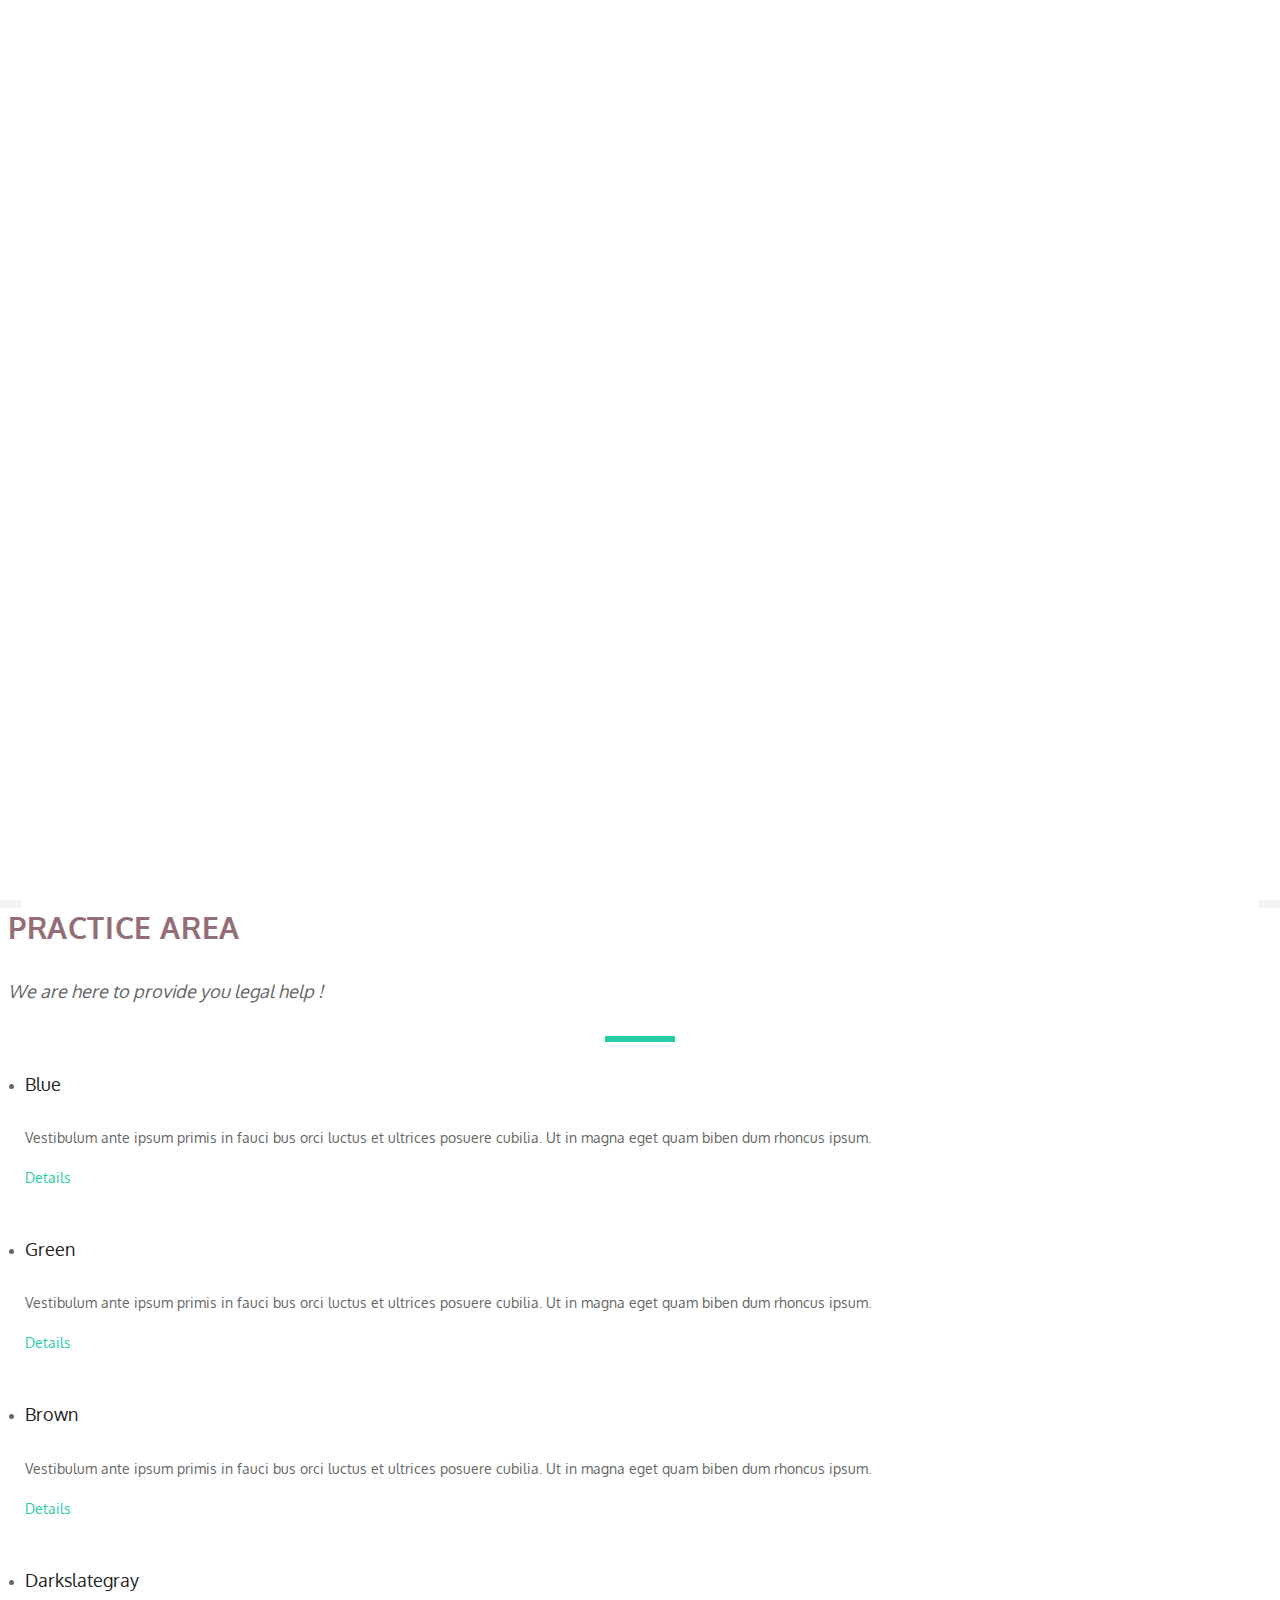
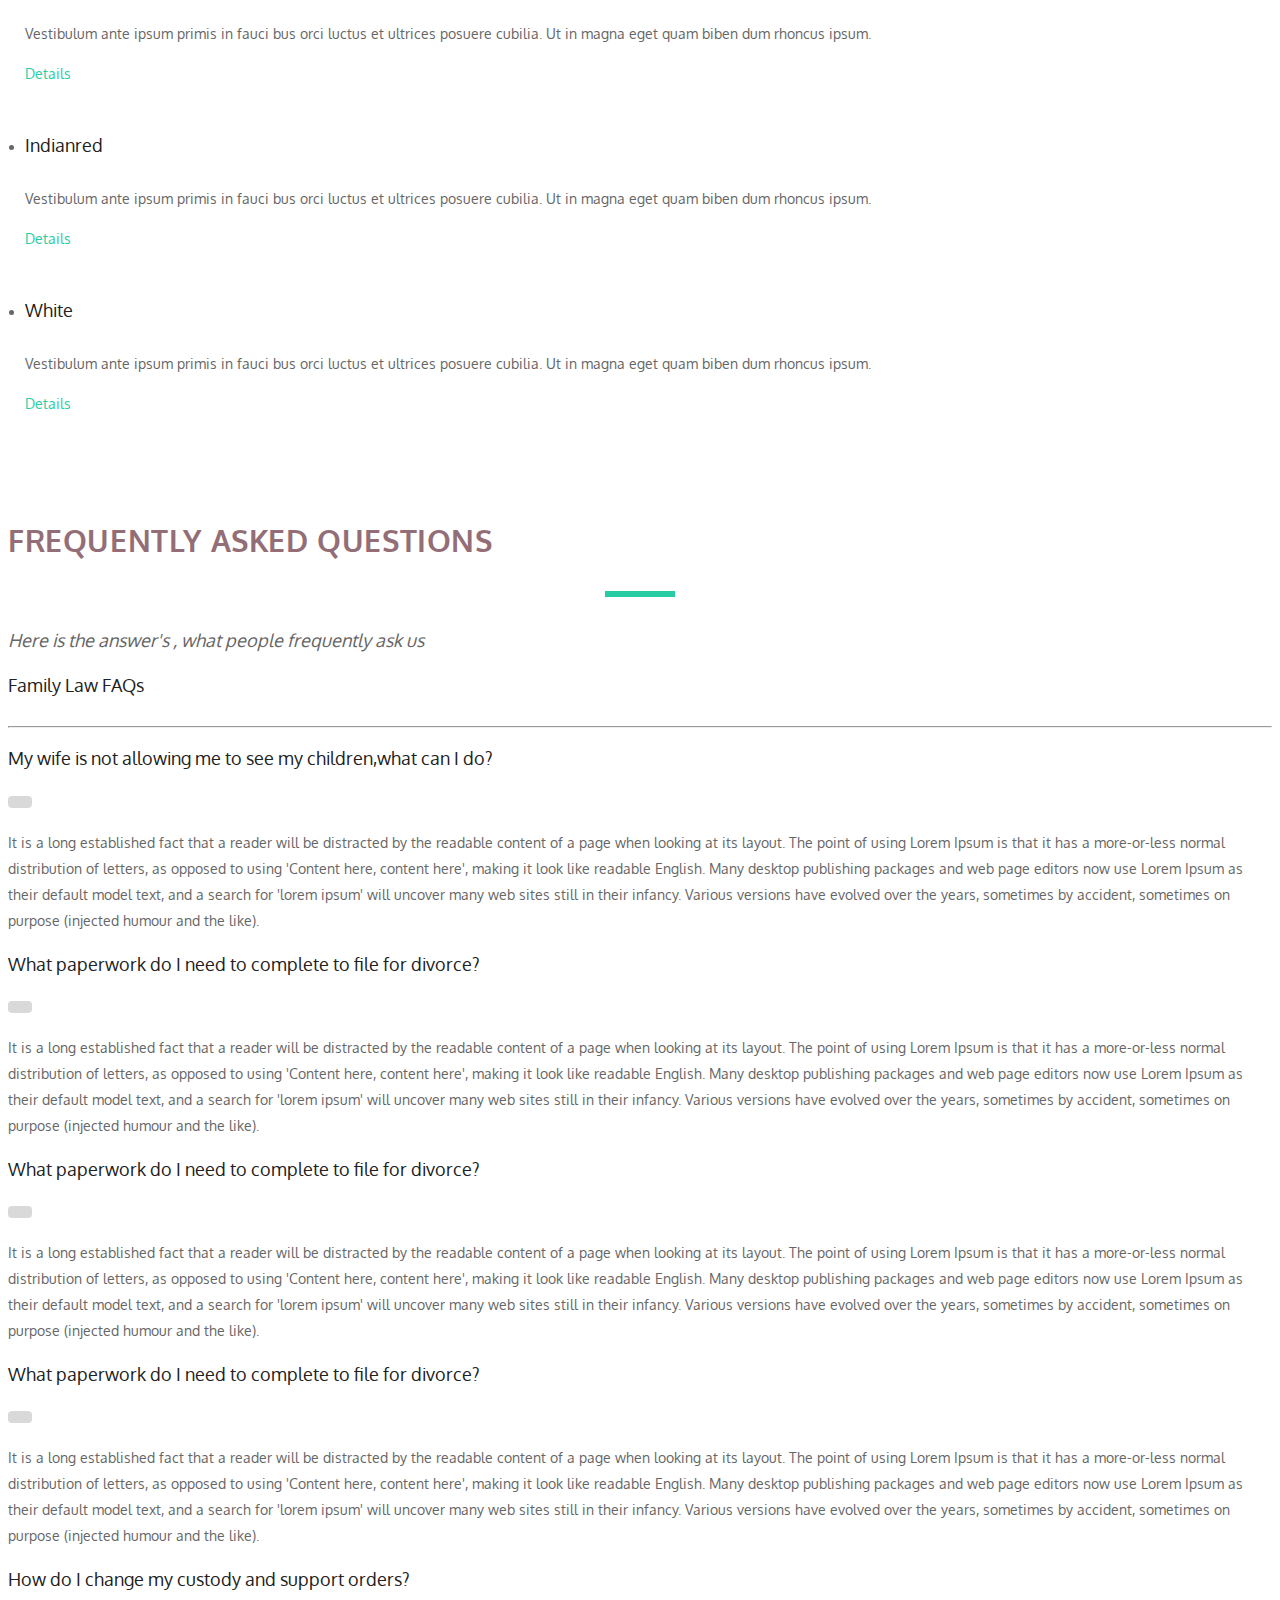
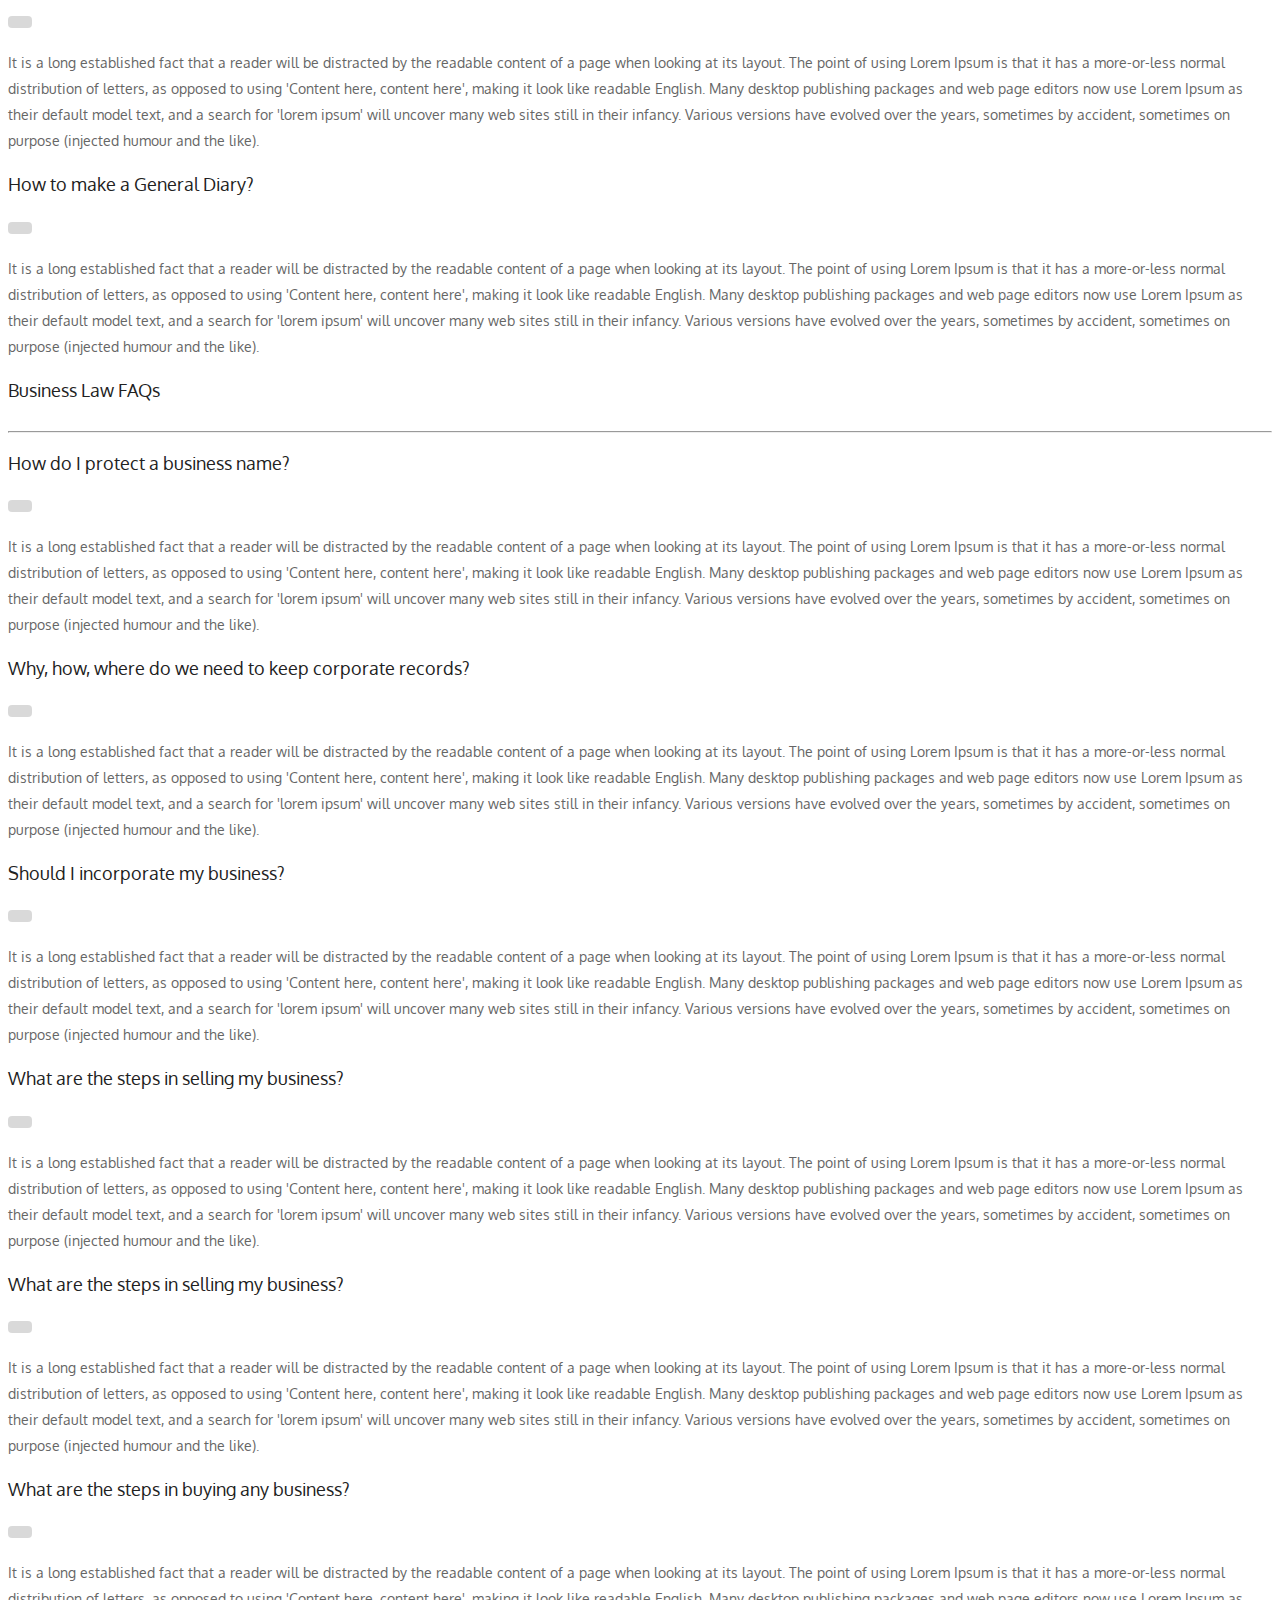
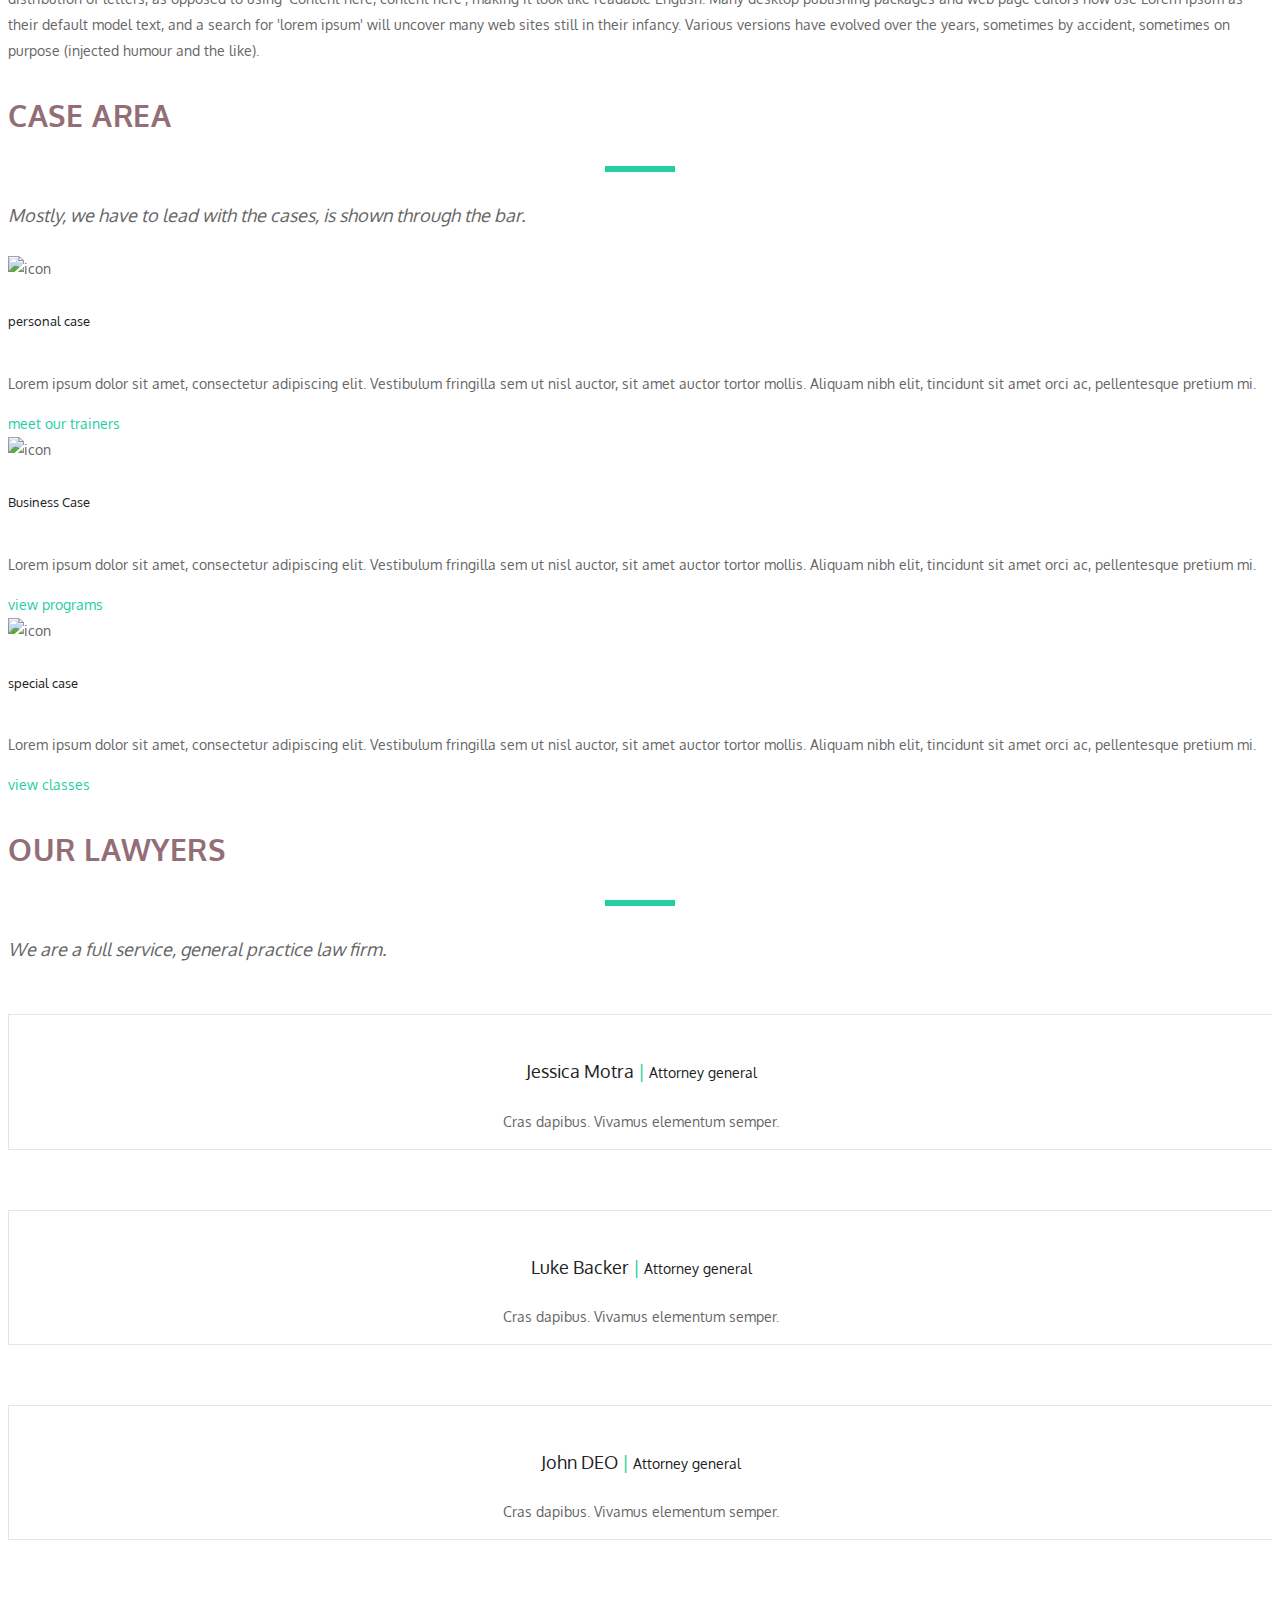
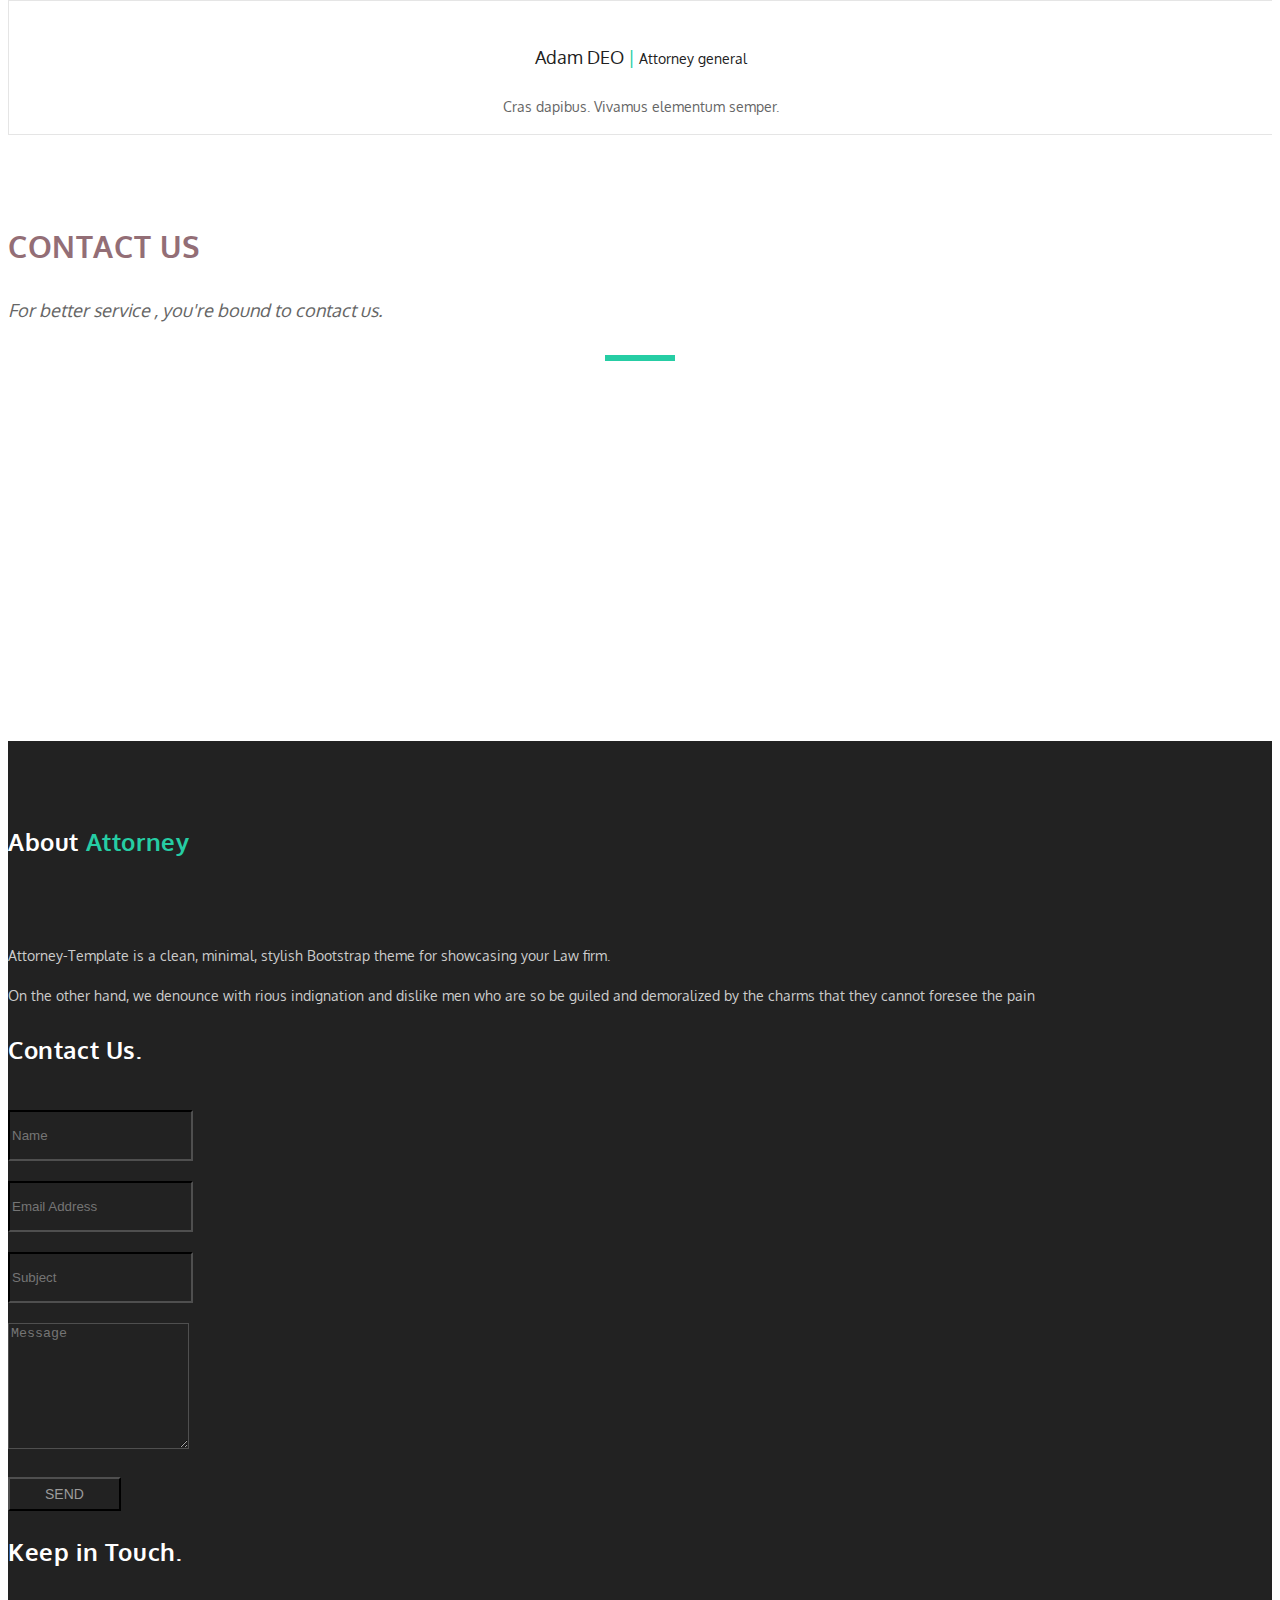
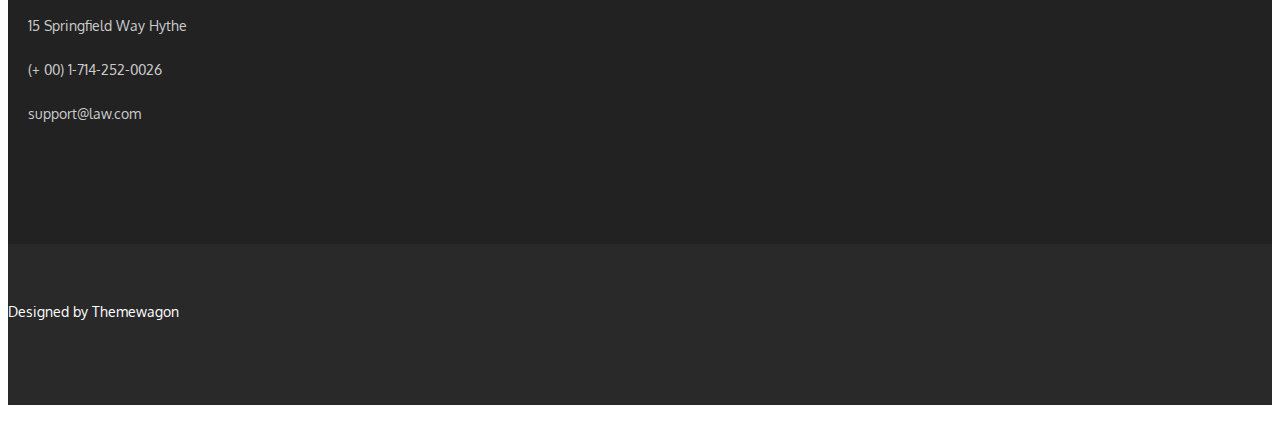
==== commit 2c510232: "Attorney Version 1.0" ====
--- a/index.html
+++ b/index.html
@@ -27,10 +27,14 @@
     <link type="text/css" rel="stylesheet" href="style.css" media="screen">
     <link type="text/css" rel="stylesheet" href="style-portfolio.css" media="screen">
     <link type="text/css" rel="stylesheet" href="css/pro-bars.min.css" media="screen">
+    <link type="text/css" rel="stylesheet" href="css/animate.min.css" media="screen">
+    <link type="text/css" rel="stylesheet" href="css/rotator.css" media="screen">
     <!-- Google Font Styles -->
+    <link href='http://fonts.googleapis.com/css?family=Raleway:400,300' rel='stylesheet' type='text/css'>
     <link href='http://fonts.googleapis.com/css?family=Montserrat+Subrayada:700' rel='stylesheet' type='text/css'>
     <link href='http://fonts.googleapis.com/css?family=Oxygen:400,700,300' rel='stylesheet' type='text/css'>
     <link href='http://fonts.googleapis.com/css?family=Nothing+You+Could+Do' rel='stylesheet' type='text/css'>
+    <link href='http://fonts.googleapis.com/css?family=Oswald' rel='stylesheet' type='text/css'>
     
     <!-- Support for HTML5 -->
     <!--[if lt IE 9]>
@@ -81,8 +85,9 @@
                                 <ul class="nav navbar-nav navbar-right" id="nav">
                                     <li class="current"><a href="#Home" title="">Home</a></li>
                                     <li><a href="#Practice_Area" title="">Practice Area</a></li>
+                                    
+                                    <li><a href="#faq" title="">FAQ</a></li>
                                     <li><a href="#Case_Area" title="">Case Area</a></li>
-                                    <li><a href="#faq" title="">FAQ</a></li>
                                     <li><a href="#team" title="">Lawers</a></li>
                                     <li><a href="#contact" title="">Contact</a></li>
                                 </ul>
@@ -93,14 +98,16 @@
             </header><!-- end header -->
         </div><!-- end container -->
         <div id="page_header">
-            <div id="parallax" class="parallax bgback bg" style="background-image: url('demos/top_head_09.png');" data-stellar-background-ratio="0.6" data-stellar-vertical-offset="20"></div>
-            <div class="container text-center">
-                <h2>A Good Lawer <span>Knows the law,</span></h2>
-                <hr>
-                <h2>A Great Lawer <span>Knows the Judge.</span></h2>
-                <br>
-                <a href="#Practice_Area"
-                <i class="fa fa-angle-double-down  fa-4x"></i></a>      
+            <div id="parallax" class="parallax bgback bg" style="background-image: url('images/5.jpg');" data-stellar-background-ratio="0.6" data-stellar-vertical-offset="20"></div>
+
+
+            <div class="container text-center header-part">
+                <h2 class="header-text">A <span class="rotate">Good, Great </span> Lawer Knows the <span class="rotate"> Law, Judge </span></h2>
+                
+                <div class="angle-down">
+                    <a href="#Practice_Area"
+                    <i class="fa fa-angle-double-down fa-4x wow animated fadeInDown" data-wow-iteration="infinite" ></i></a> 
+                </div>     
             </div>
         </div><!-- end page_header -->
         
@@ -109,10 +116,11 @@
         
             <div class="tagline makepadding clearfix">
                 <h1><span>Hello!</span> We Design Stunning Products.</h1>
-                <p class="lead">We are a <span>Law</span> team working together to craft awesome websites, realise brand identities, design for<br> print and capture visual imagery through photography.</p> 
+                <p class="lead">We are a <span>Law</span> team working together to craft awesome websites, realise brand identities, design for<br> print and capture visual imagery through quality.</p> 
             </div><!-- end tagline -->
-            
+        </div>    
             <div id="Practice_Area">
+            <div class="container">
                 <div class="title text-center">
                     <h3 class="title-text">Practice Area</h3>
                     <em class="lead"> We are here to provide you legal help !</em>
@@ -120,9 +128,10 @@
                 </div>
                 
                 <div class="row">
-            <section>
-                <ul class="portfolio-items">
+          
+                <div class="portfolio-items">
                     <div class="item-blog col-lg-4 col-md-4 col-sm-6 col-xs-12">
+                    <ul>
                         <li class="img_item">
                             <div class="caption8 ctn_blue">
                                 <h3>Blue</h3>
@@ -131,317 +140,289 @@
                             </div>
                             <img class="img-responsive"  src="images/1.jpg" alt="" />
                         </li>
+                    </ul>    
                         </div>
                         <div class="item-blog col-lg-4 col-md-4 col-sm-6 col-xs-12">
+                        <ul>
                         <li class="img_item">
-                            <div class="caption12 ctn_green">
+                            <div class="caption8 ctn_green">
                                 <h3>Green</h3>
                                 <p>Vestibulum ante ipsum primis in fauci bus orci luctus et ultrices posuere cubilia. Ut in magna eget quam biben dum rhoncus ipsum.</p>
                                 <a href="#" class="pf_button">Details</a>
                             </div>
                             <img class="img-responsive"  src="images/2.jpg" alt="" />
-                        </li></div>
+                        </li>
+                        </ul>
+                        </div>
                         <div class="item-blog col-lg-4 col-md-4 col-sm-6 col-xs-12">
+                        <ul>
                         <li class="img_item">
-                            <div class="caption15 ctn_brown">
+                            <div class="caption8 ctn_brown">
                                 <h3>Brown</h3>
                                 <p>Vestibulum ante ipsum primis in fauci bus orci luctus et ultrices posuere cubilia. Ut in magna eget quam biben dum rhoncus ipsum.</p>
                                 <a href="#" class="pf_button">Details</a>
                             </div>
                             <img class="img-responsive"  src="images/3.jpg" alt="" />
                         </li>
+                        </ul>
                         </div>
                         <div class="item-blog col-lg-4 col-md-4 col-sm-6 col-xs-12">
+                        <ul>
                         <li class="img_item">
-                            <div class="caption14 ctn_darkslategray">
+                            <div class="caption8 ctn_darkslategray">
                                 <h3>Darkslategray</h3>
                                 <p>Vestibulum ante ipsum primis in fauci bus orci luctus et ultrices posuere cubilia. Ut in magna eget quam biben dum rhoncus ipsum.</p>
                                 <a href="#" class="pf_button">Details</a>
                             </div>
                             <img class="img-responsive"  src="images/4.jpg" alt="" />
                         </li>
+                        </ul>
                         </div>
                         <div class="item-blog col-lg-4 col-md-4 col-sm-6 col-xs-12">
+                        <ul>
                         <li class="img_item">
-                            <div class="caption6 ctn_indianred">
+                            <div class="caption8 ctn_indianred">
                                 <h3>Indianred</h3>
                                 <p>Vestibulum ante ipsum primis in fauci bus orci luctus et ultrices posuere cubilia. Ut in magna eget quam biben dum rhoncus ipsum.</p>
                                 <a href="#" class="pf_button orange">Details</a>
                             </div>
                             <img class="img-responsive"  src="images/1.jpg" alt="" />
                         </li>
+                        </ul>
                         </div>
                         <div class="item-blog col-lg-4 col-md-4 col-sm-6 col-xs-12">
+                        <ul>
                         <li class="img_item">
-                            <div class="caption11 ctn_white">
+                            <div class="caption8 ctn_white">
                                 <h3>White</h3>
                                 <p>Vestibulum ante ipsum primis in fauci bus orci luctus et ultrices posuere cubilia. Ut in magna eget quam biben dum rhoncus ipsum.</p>
                                 <a href="#" class="pf_button">Details</a>
                             </div>
                             <img class="img-responsive"  src="images/2.jpg" alt="" />
                         </li>
-                        </div>
-                        <div class="item-blog col-lg-4 col-md-4 col-sm-6 col-xs-12">
-                        <li class="img_item">
-                            <div class="caption13 ctn_teal">
-                                <h3>Teal</h3>
-                                <p>Vestibulum ante ipsum primis in fauci bus orci luctus et ultrices posuere cubilia. Ut in magna eget quam biben dum rhoncus ipsum.</p>
-                                <a href="#" class="pf_button">Details</a>
-                            </div>
-                            <img class="img-responsive"  src="images/3.jpg" alt="" />
-                        </li>
-                        </div>
-                        <div class="item-blog col-lg-4 col-md-4 col-sm-6 col-xs-12">
-                        <li class="img_item">
-                            <div class="caption10 ctn_orange">
-                                <h3>Orange</h3>
-                                <p>Vestibulum ante ipsum primis in fauci bus orci luctus et ultrices posuere cubilia. Ut in magna eget quam biben dum rhoncus ipsum.</p>
-                                <a href="#" class="pf_button">Details</a>
-                            </div>
-                            <img class="img-responsive"  src="images/4.jpg" alt="" />
-                        </li>
-                        </div>
-                        <div class="item-blog col-lg-4 col-md-4 col-sm-6 col-xs-12">
-                        
-                        <li class="img_item">
-                            <div class="caption ctn_blueviolet">
-                                <h3>Blueviolet</h3>
-                                <p>Vestibulum ante ipsum primis in fauci bus orci luctus et ultrices posuere cubilia. Ut in magna eget quam biben dum rhoncus ipsum.</p>
-                                <a href="#" class="pf_button">Details</a>
-                            </div>
-                            <img class="img-responsive"  src="images/1.jpg" alt="" />
-                        </li>
-                        </div>
-                        <div class="item-blog col-lg-4 col-md-4 col-sm-6 col-xs-12">
-                        <li class="img_item">
-                            <div class="caption3 ctn_pink">
-                                <h3>Pink</h3>
-                                <p>Vestibulum ante ipsum primis in fauci bus orci luctus et ultrices posuere cubilia. Ut in magna eget quam biben dum rhoncus ipsum.</p>
-                                <a href="#" class="pf_button darkgray">Details</a>
-                            </div>
-                            <img class="img-responsive"  src="images/2.jpg" alt="" />
-                        </li>
-                        </div>
-                        <div class="item-blog col-lg-4 col-md-4 col-sm-6 col-xs-12">
-                        <li class="img_item">
-                            <div class="caption7 ctn_indigo">
-                                <h3>Indigo</h3>
-                                <p>Vestibulum ante ipsum primis in fauci bus orci luctus et ultrices posuere cubilia. Ut in magna eget quam biben dum rhoncus ipsum.</p>
-                                <a href="#" class="pf_button">Details</a>
-                            </div>
-                            <img class="img-responsive"  src="images/3.jpg" alt="" />
-                        </li>
-                        </div>
-                        <div class="item-blog col-lg-4 col-md-4 col-sm-6 col-xs-12">
-                        <li class="img_item">
-                            <div class="caption8 ctn_slateblue">
-                                <h3>Slateblue</h3>
-                                <p>Vestibulum ante ipsum primis in fauci bus orci luctus et ultrices posuere cubilia. Ut in magna eget quam biben dum rhoncus ipsum.</p>
-                                <a href="#" class="pf_button">Details</a>
-                            </div>
-                            <img class="img-responsive"  src="images/4.jpg" alt="" />
-                        </li>
-                    </div>
-                </ul><!-- End of .portfolio-items -->
-            </section><!-- End of .portfolio-container -->
+                        </ul>
+                        </div>
+                    </div><!-- End of .portfolio-items -->
+            
                 </div><!-- end row -->     
             </div><!-- end portfolio_wrapper -->
-
+            </div>
+           
+            <br>
+               
+
+            <!-- FAQ -->
+            
+            <div id="faq">
+                <div class="container">
+                    <div class="title text-center">
+                        <h3 class="title-text faq-text">Frequently Asked Questions</h3>
+                        <hr>
+                        <em class="lead" >Here is the answer's , what people frequently ask us</em>
+                    </div>
+
+            
+    
+                <div class="col-md-6 col-sm-12 col-xs-12 wow animated zoomIn">
+                    <h3 class="title-panel text-center">Family Law FAQs</h3><hr>
+                    <div class="panel panel-default">
+                        <div class="panel-heading clickable">
+                            <h3 class="panel-title">
+                                My wife is not allowing me to see my children,what can I do? </h3>
+                            <span class="pull-right "><i class="glyphicon glyphicon-chevron-up"></i></span>
+                        </div>
+                        <div class="panel-body">
+                            <p>It is a long established fact that a reader will be distracted by the readable content of a page when looking at its layout. The point of using Lorem Ipsum is that it has a more-or-less normal distribution of letters, as opposed to using 'Content here, content here', making it look like readable English. Many desktop publishing packages and web page editors now use Lorem Ipsum as their default model text, and a search for 'lorem ipsum' will uncover many web sites still in their infancy. Various versions have evolved over the years, sometimes by accident, sometimes on purpose (injected humour and the like).</p>
+                        </div>
+                    </div>
+                    <div class="panel panel-default">
+                        <div class="panel-heading clickable">
+                            <h3 class="panel-title">
+                                What paperwork do I need to complete to file for divorce?</h3>
+                            <span class="pull-right "><i class="glyphicon glyphicon-chevron-up"></i></span>
+                        </div>
+                        <div class="panel-body">
+                            <p>It is a long established fact that a reader will be distracted by the readable content of a page when looking at its layout. The point of using Lorem Ipsum is that it has a more-or-less normal distribution of letters, as opposed to using 'Content here, content here', making it look like readable English. Many desktop publishing packages and web page editors now use Lorem Ipsum as their default model text, and a search for 'lorem ipsum' will uncover many web sites still in their infancy. Various versions have evolved over the years, sometimes by accident, sometimes on purpose (injected humour and the like).</p>
+                        </div>
+                    </div>
+                    <div class="panel panel-default">
+                        <div class="panel-heading clickable">
+                            <h3 class="panel-title">
+                                What paperwork do I need to complete to file for divorce?</h3>
+                            <span class="pull-right "><i class="glyphicon glyphicon-chevron-up"></i></span>
+                        </div>
+                        <div class="panel-body">
+                            <p>It is a long established fact that a reader will be distracted by the readable content of a page when looking at its layout. The point of using Lorem Ipsum is that it has a more-or-less normal distribution of letters, as opposed to using 'Content here, content here', making it look like readable English. Many desktop publishing packages and web page editors now use Lorem Ipsum as their default model text, and a search for 'lorem ipsum' will uncover many web sites still in their infancy. Various versions have evolved over the years, sometimes by accident, sometimes on purpose (injected humour and the like).</p>
+                        </div>
+                    </div>
+                    <div class="panel panel-default">
+                        <div class="panel-heading clickable">
+                            <h3 class="panel-title">
+                                What paperwork do I need to complete to file for divorce?</h3>
+                            <span class="pull-right "><i class="glyphicon glyphicon-chevron-up"></i></span>
+                        </div>
+                        <div class="panel-body">
+                            <p>It is a long established fact that a reader will be distracted by the readable content of a page when looking at its layout. The point of using Lorem Ipsum is that it has a more-or-less normal distribution of letters, as opposed to using 'Content here, content here', making it look like readable English. Many desktop publishing packages and web page editors now use Lorem Ipsum as their default model text, and a search for 'lorem ipsum' will uncover many web sites still in their infancy. Various versions have evolved over the years, sometimes by accident, sometimes on purpose (injected humour and the like).</p>
+                        </div>
+                    </div>
+                    <div class="panel panel-default">
+                        <div class="panel-heading clickable">
+                            <h3 class="panel-title">
+                                How do I change my custody and support orders?</h3>
+                            <span class="pull-right "><i class="glyphicon glyphicon-chevron-up"></i></span>
+                        </div>
+                        <div class="panel-body">
+                            <p>It is a long established fact that a reader will be distracted by the readable content of a page when looking at its layout. The point of using Lorem Ipsum is that it has a more-or-less normal distribution of letters, as opposed to using 'Content here, content here', making it look like readable English. Many desktop publishing packages and web page editors now use Lorem Ipsum as their default model text, and a search for 'lorem ipsum' will uncover many web sites still in their infancy. Various versions have evolved over the years, sometimes by accident, sometimes on purpose (injected humour and the like).</p>
+                        </div>
+                    </div>
+                    <div class="panel panel-default">
+                        <div class="panel-heading clickable">
+                            <h3 class="panel-title">
+                                How to make a General Diary?</h3>
+                            <span class="pull-right "><i class="glyphicon glyphicon-chevron-up"></i></span>
+                        </div>
+                        <div class="panel-body">
+                            <p>It is a long established fact that a reader will be distracted by the readable content of a page when looking at its layout. The point of using Lorem Ipsum is that it has a more-or-less normal distribution of letters, as opposed to using 'Content here, content here', making it look like readable English. Many desktop publishing packages and web page editors now use Lorem Ipsum as their default model text, and a search for 'lorem ipsum' will uncover many web sites still in their infancy. Various versions have evolved over the years, sometimes by accident, sometimes on purpose (injected humour and the like).</p>
+                        </div>
+                    </div>
+                </div>
+                <div class="col-md-6 col-sm-12 col-xs-12 wow animated zoomIn">
+                    <h3 class="title-panel text-center">Business Law FAQs</h3><hr>
+                    <div class="panel panel-default">
+                        <div class="panel-heading clickable">
+                            <h3 class="panel-title">
+                                How do I protect a business name? </h3>
+                            <span class="pull-right "><i class="glyphicon glyphicon-chevron-up"></i></span>
+                        </div>
+                        <div class="panel-body">
+                            <p>It is a long established fact that a reader will be distracted by the readable content of a page when looking at its layout. The point of using Lorem Ipsum is that it has a more-or-less normal distribution of letters, as opposed to using 'Content here, content here', making it look like readable English. Many desktop publishing packages and web page editors now use Lorem Ipsum as their default model text, and a search for 'lorem ipsum' will uncover many web sites still in their infancy. Various versions have evolved over the years, sometimes by accident, sometimes on purpose (injected humour and the like).</p>
+                        </div>
+                    </div>
+                    <div class="panel panel-default">
+                        <div class="panel-heading clickable">
+                            <h3 class="panel-title">
+                                Why, how, where do we need to keep corporate records? </h3>
+                            <span class="pull-right "><i class="glyphicon glyphicon-chevron-up"></i></span>
+                        </div>
+                        <div class="panel-body">
+                            <p>It is a long established fact that a reader will be distracted by the readable content of a page when looking at its layout. The point of using Lorem Ipsum is that it has a more-or-less normal distribution of letters, as opposed to using 'Content here, content here', making it look like readable English. Many desktop publishing packages and web page editors now use Lorem Ipsum as their default model text, and a search for 'lorem ipsum' will uncover many web sites still in their infancy. Various versions have evolved over the years, sometimes by accident, sometimes on purpose (injected humour and the like).</p>
+                        </div>
+                    </div>
+                    <div class="panel panel-default">
+                        <div class="panel-heading clickable">
+                            <h3 class="panel-title">
+                                Should I incorporate my business? </h3>
+                            <span class="pull-right "><i class="glyphicon glyphicon-chevron-up"></i></span>
+                        </div>
+                        <div class="panel-body">
+                            <p>It is a long established fact that a reader will be distracted by the readable content of a page when looking at its layout. The point of using Lorem Ipsum is that it has a more-or-less normal distribution of letters, as opposed to using 'Content here, content here', making it look like readable English. Many desktop publishing packages and web page editors now use Lorem Ipsum as their default model text, and a search for 'lorem ipsum' will uncover many web sites still in their infancy. Various versions have evolved over the years, sometimes by accident, sometimes on purpose (injected humour and the like).</p>
+                        </div>
+                    </div>
+                    <div class="panel panel-default">
+                        <div class="panel-heading clickable">
+                            <h3 class="panel-title">
+                                What are the steps in selling my business? </h3>
+                            <span class="pull-right "><i class="glyphicon glyphicon-chevron-up"></i></span>
+                        </div>
+                        <div class="panel-body">
+                            <p>It is a long established fact that a reader will be distracted by the readable content of a page when looking at its layout. The point of using Lorem Ipsum is that it has a more-or-less normal distribution of letters, as opposed to using 'Content here, content here', making it look like readable English. Many desktop publishing packages and web page editors now use Lorem Ipsum as their default model text, and a search for 'lorem ipsum' will uncover many web sites still in their infancy. Various versions have evolved over the years, sometimes by accident, sometimes on purpose (injected humour and the like).</p>
+                        </div>
+                    </div>
+                    <div class="panel panel-default">
+                        <div class="panel-heading clickable">
+                            <h3 class="panel-title">
+                                What are the steps in selling my business? </h3>
+                            <span class="pull-right "><i class="glyphicon glyphicon-chevron-up"></i></span>
+                        </div>
+                        <div class="panel-body">
+                            <p>It is a long established fact that a reader will be distracted by the readable content of a page when looking at its layout. The point of using Lorem Ipsum is that it has a more-or-less normal distribution of letters, as opposed to using 'Content here, content here', making it look like readable English. Many desktop publishing packages and web page editors now use Lorem Ipsum as their default model text, and a search for 'lorem ipsum' will uncover many web sites still in their infancy. Various versions have evolved over the years, sometimes by accident, sometimes on purpose (injected humour and the like).</p>
+                        </div>
+                    </div>
+                    <div class="panel panel-default">
+                        <div class="panel-heading clickable">
+                            <h3 class="panel-title">
+                                What are the steps in buying any business? </h3>
+                            <span class="pull-right "><i class="glyphicon glyphicon-chevron-up"></i></span>
+                        </div>
+                        <div class="panel-body">
+                            <p>It is a long established fact that a reader will be distracted by the readable content of a page when looking at its layout. The point of using Lorem Ipsum is that it has a more-or-less normal distribution of letters, as opposed to using 'Content here, content here', making it look like readable English. Many desktop publishing packages and web page editors now use Lorem Ipsum as their default model text, and a search for 'lorem ipsum' will uncover many web sites still in their infancy. Various versions have evolved over the years, sometimes by accident, sometimes on purpose (injected humour and the like).</p>
+                        </div>
+                    </div>
+                </div>
+            </div>
+            </div>
+            <!--End Faq -->
             <div id="Case_Area">
-                <div class="title text-center">
+                <div class="wow animated fadeInLeft">
+                <div class="title text-center ">
                     <h3 class="title-text">Case Area</h3>
                     <hr>
                     <em class="lead" >Mostly, we have to lead with the cases, is shown through the bar. </em>
-                </div>
-               <div class="item-blog col-lg-4 col-md-4 col-sm-6 col-xs-12">
-                    <div class=" pie-wrapper progress-30">
-                        <span class="label">30<span class="smaller">%</span></span>
-                        <div class="pie">
-                            <div class="left-side half-circle"></div>
-                            <div class="right-side half-circle"></div>
-                        </div>
-                    </div>
-                        <h3 class="title"> Civil cases</h3><hr>
-                        <p class="lead" >"Civil" cases are the cases in which private citizens (or companies) sue each other in court.  Civil cases are not about breaking a criminal law.</p>
-                </div>
-               <div class="item-blog col-lg-4 col-md-4 col-sm-6 col-xs-12">
-                    <div class=" pie-wrapper progress-60">
-                        <span class="label">60<span class="smaller">%</span></span>
-                        <div class="pie">
-                            <div class="left-side half-circle"></div>
-                            <div class="right-side half-circle"></div>
-                        </div>
-                    </div>
-                        <h3 class="title"> Criminal Cases</h3><hr>
-                        <p class="lead" >"Civil" cases are the cases in which private citizens (or companies) sue each other in court.  Civil cases are not about breaking a criminal law.</p>
-                </div>
-               <div class="item-blog col-lg-4 col-md-4 col-sm-6 col-xs-12">
-                    <div class=" pie-wrapper progress-90">
-                        <span class="label">90<span class="smaller">%</span></span>
-                        <div class="pie">
-                            <div class="left-side half-circle"></div>
-                            <div class="right-side half-circle"></div>
-                        </div>
-                    </div>
-                        <h3 class="title"> Standard of proof</h3><hr>
-                        <p class="lead" >"Civil" cases are the cases in which private citizens (or companies) sue each other in court.  Civil cases are not about breaking a criminal law.</p>
+                </div><br>
+            </div> 
+            <div class="container pm-containerPadding-top-80 pm-containerPadding-bottom-40">
+                <div class="row">
+            
+                    <!-- Column 1 -->
+                    
+                    <div class="col-lg-4 col-md-4 col-sm-12 wow fadeInUp animated" data-wow-delay="0.3s" data-wow-offset="50" data-wow-duration="1s">
+                        <div class="block-one block">
+                            <img src="images/icon1.png" width="200" class="img-responsive pm-inline" alt="icon" />
+                            
+                            <h6 class="pm-column-title">personal case</h6>
+                            <div class="caret-down"><i class="fa fa-caret-down"></i></div>
+                                <p>Lorem ipsum dolor sit amet, consectetur adipiscing elit. Vestibulum fringilla sem ut nisl auctor, sit amet auctor tortor mollis. Aliquam nibh elit, tincidunt sit amet orci ac, pellentesque pretium mi.</p>
+                            <div class="btn-blk"><a href="#" class="pm-rounded-btn">meet our trainers</a></div>
+                            
+                        </div>
+                    </div>
+                    <!-- Column 1 end -->
+                    
+                    <!-- Column 2 -->
+                    
+                    <div class="col-lg-4 col-md-4 col-sm-12wow fadeInUp animated
+                        " data-wow-delay="0.6s" data-wow-offset="50" data-wow-duration="1s">
+                        <div class="block-one block">
+                        <img src="images/icon2.png" width="200" class="img-responsive pm-inline" alt="icon" />
+                        
+                        <h6 class="pm-column-title">Business Case</h6>
+                        <div class="caret-down"><i class="fa fa-caret-down"></i></div>
+                        <p>Lorem ipsum dolor sit amet, consectetur adipiscing elit. Vestibulum fringilla sem ut nisl auctor, sit amet auctor tortor mollis. Aliquam nibh elit, tincidunt sit amet orci ac, pellentesque pretium mi.</p>
+                        
+                        <div class="btn-blk"><a href="#" class="pm-rounded-btn">view programs</a>
+                        </div>
+                        
+                    </div>
+                    </div>
+                    <!-- Column 2 end -->
+                    
+                    <!-- Column 3 -->
+                
+                    <div class="col-lg-4 col-md-4 col-sm-12 wow fadeInUp animated
+                     " data-wow-delay="0.9s" data-wow-offset="50" data-wow-duration="1s">
+                        <div class="block-one">
+                            <img src="images/icon3.png" width="200" class="img-responsive pm-inline" alt="icon" />
+                            
+                            <h6 class="pm-column-title">special case</h6>
+                            <div class="caret-down"><i class="fa fa-caret-down"></i></div>
+                            <p>Lorem ipsum dolor sit amet, consectetur adipiscing elit. Vestibulum fringilla sem ut nisl auctor, sit amet auctor tortor mollis. Aliquam nibh elit, tincidunt sit amet orci ac, pellentesque pretium mi.</p>
+                            
+                            <div class="btn-blk">
+                                <a href="#" class="pm-rounded-btn">view classes</a>
+                            </div>
+                            
+                        </div>
+                    </div>
+                <!-- Column 3 end -->
+                
                 </div>
             </div>
-            <!-- end team_wrapper -->
-            <br>
-            <div class="col-lg-12 col-md-12 col-sm-12 col-xs-12">
-                <div id="faq">
-                    <div class="title text-center">
-                        <h3 class="title-text">Frequently Asked Questions</h3>
-                        <hr>
-                        <em class="lead" >Here is the answer's , what people frequently ask us</em>
-                    </div>
-                </div>
-            </div>
+        </div>
+
+        <!-- Team -->
     
-            <div class="row">
-                <div class="col-md-6">
-                    <h3 class="title text-center">Family Law FAQs</h3><hr>
-                    <div class="panel panel-warning">
-                        <div class="panel-heading clickable">
-                            <h3 class="panel-title">
-                                My wife is not allowing me to see my children,what can I do? </h3>
-                            <span class="pull-right "><i class="glyphicon glyphicon-minus"></i></span>
-                        </div>
-                        <div class="panel-body">
-                            <p>Contrary to popular belief, Lorem Ipsum is not simply random text. It has roots in a piece of classical Latin literature from 45 BC, making it over 2000 years old. Richard McClintock, a Latin professor at Hampden-Sydney College in Virginia, looked up one of the more obscure Latin words, consectetur, from a Lorem Ipsum passage, and going through the cites of the word in classical literature, discovered the undoubtable source. Lorem Ipsum comes from sections 1.10.32 and 1.10.33 of "de Finibus Bonorum et Malorum" (The Extremes of Good and Evil) by Cicero, written in 45 BC. This book is a treatise on the theory of ethics, very popular during the Renaissance. The first line of Lorem Ipsum, "Lorem ipsum dolor sit amet..", comes from a line in section 1.10.32</p>
-                            <p>It is a long established fact that a reader will be distracted by the readable content of a page when looking at its layout. The point of using Lorem Ipsum is that it has a more-or-less normal distribution of letters, as opposed to using 'Content here, content here', making it look like readable English. Many desktop publishing packages and web page editors now use Lorem Ipsum as their default model text, and a search for 'lorem ipsum' will uncover many web sites still in their infancy. Various versions have evolved over the years, sometimes by accident, sometimes on purpose (injected humour and the like).</p>
-                        </div>
-                    </div>
-                    <div class="panel panel-warning">
-                        <div class="panel-heading clickable">
-                            <h3 class="panel-title">
-                                What paperwork do I need to complete to file for divorce?</h3>
-                            <span class="pull-right "><i class="glyphicon glyphicon-minus"></i></span>
-                        </div>
-                        <div class="panel-body">
-                            <p>Contrary to popular belief, Lorem Ipsum is not simply random text. It has roots in a piece of classical Latin literature from 45 BC, making it over 2000 years old. Richard McClintock, a Latin professor at Hampden-Sydney College in Virginia, looked up one of the more obscure Latin words, consectetur, from a Lorem Ipsum passage, and going through the cites of the word in classical literature, discovered the undoubtable source. Lorem Ipsum comes from sections 1.10.32 and 1.10.33 of "de Finibus Bonorum et Malorum" (The Extremes of Good and Evil) by Cicero, written in 45 BC. This book is a treatise on the theory of ethics, very popular during the Renaissance. The first line of Lorem Ipsum, "Lorem ipsum dolor sit amet..", comes from a line in section 1.10.32</p>
-                            <p>It is a long established fact that a reader will be distracted by the readable content of a page when looking at its layout. The point of using Lorem Ipsum is that it has a more-or-less normal distribution of letters, as opposed to using 'Content here, content here', making it look like readable English. Many desktop publishing packages and web page editors now use Lorem Ipsum as their default model text, and a search for 'lorem ipsum' will uncover many web sites still in their infancy. Various versions have evolved over the years, sometimes by accident, sometimes on purpose (injected humour and the like).</p>
-                        </div>
-                    </div>
-                    <div class="panel panel-warning">
-                        <div class="panel-heading clickable">
-                            <h3 class="panel-title">
-                                What paperwork do I need to complete to file for divorce?</h3>
-                            <span class="pull-right "><i class="glyphicon glyphicon-minus"></i></span>
-                        </div>
-                        <div class="panel-body">
-                            <p>Contrary to popular belief, Lorem Ipsum is not simply random text. It has roots in a piece of classical Latin literature from 45 BC, making it over 2000 years old. Richard McClintock, a Latin professor at Hampden-Sydney College in Virginia, looked up one of the more obscure Latin words, consectetur, from a Lorem Ipsum passage, and going through the cites of the word in classical literature, discovered the undoubtable source. Lorem Ipsum comes from sections 1.10.32 and 1.10.33 of "de Finibus Bonorum et Malorum" (The Extremes of Good and Evil) by Cicero, written in 45 BC. This book is a treatise on the theory of ethics, very popular during the Renaissance. The first line of Lorem Ipsum, "Lorem ipsum dolor sit amet..", comes from a line in section 1.10.32</p>
-                            <p>It is a long established fact that a reader will be distracted by the readable content of a page when looking at its layout. The point of using Lorem Ipsum is that it has a more-or-less normal distribution of letters, as opposed to using 'Content here, content here', making it look like readable English. Many desktop publishing packages and web page editors now use Lorem Ipsum as their default model text, and a search for 'lorem ipsum' will uncover many web sites still in their infancy. Various versions have evolved over the years, sometimes by accident, sometimes on purpose (injected humour and the like).</p>
-                        </div>
-                    </div>
-                    <div class="panel panel-warning">
-                        <div class="panel-heading clickable">
-                            <h3 class="panel-title">
-                                What paperwork do I need to complete to file for divorce?</h3>
-                            <span class="pull-right "><i class="glyphicon glyphicon-minus"></i></span>
-                        </div>
-                        <div class="panel-body">
-                            <p>Contrary to popular belief, Lorem Ipsum is not simply random text. It has roots in a piece of classical Latin literature from 45 BC, making it over 2000 years old. Richard McClintock, a Latin professor at Hampden-Sydney College in Virginia, looked up one of the more obscure Latin words, consectetur, from a Lorem Ipsum passage, and going through the cites of the word in classical literature, discovered the undoubtable source. Lorem Ipsum comes from sections 1.10.32 and 1.10.33 of "de Finibus Bonorum et Malorum" (The Extremes of Good and Evil) by Cicero, written in 45 BC. This book is a treatise on the theory of ethics, very popular during the Renaissance. The first line of Lorem Ipsum, "Lorem ipsum dolor sit amet..", comes from a line in section 1.10.32</p>
-                            <p>It is a long established fact that a reader will be distracted by the readable content of a page when looking at its layout. The point of using Lorem Ipsum is that it has a more-or-less normal distribution of letters, as opposed to using 'Content here, content here', making it look like readable English. Many desktop publishing packages and web page editors now use Lorem Ipsum as their default model text, and a search for 'lorem ipsum' will uncover many web sites still in their infancy. Various versions have evolved over the years, sometimes by accident, sometimes on purpose (injected humour and the like).</p>
-                        </div>
-                    </div>
-                    <div class="panel panel-warning">
-                        <div class="panel-heading clickable">
-                            <h3 class="panel-title">
-                                How do I change my custody and support orders?</h3>
-                            <span class="pull-right "><i class="glyphicon glyphicon-minus"></i></span>
-                        </div>
-                        <div class="panel-body">
-                            <p>Contrary to popular belief, Lorem Ipsum is not simply random text. It has roots in a piece of classical Latin literature from 45 BC, making it over 2000 years old. Richard McClintock, a Latin professor at Hampden-Sydney College in Virginia, looked up one of the more obscure Latin words, consectetur, from a Lorem Ipsum passage, and going through the cites of the word in classical literature, discovered the undoubtable source. Lorem Ipsum comes from sections 1.10.32 and 1.10.33 of "de Finibus Bonorum et Malorum" (The Extremes of Good and Evil) by Cicero, written in 45 BC. This book is a treatise on the theory of ethics, very popular during the Renaissance. The first line of Lorem Ipsum, "Lorem ipsum dolor sit amet..", comes from a line in section 1.10.32</p>
-                            <p>It is a long established fact that a reader will be distracted by the readable content of a page when looking at its layout. The point of using Lorem Ipsum is that it has a more-or-less normal distribution of letters, as opposed to using 'Content here, content here', making it look like readable English. Many desktop publishing packages and web page editors now use Lorem Ipsum as their default model text, and a search for 'lorem ipsum' will uncover many web sites still in their infancy. Various versions have evolved over the years, sometimes by accident, sometimes on purpose (injected humour and the like).</p>
-                        </div>
-                    </div>
-                    <div class="panel panel-warning">
-                        <div class="panel-heading clickable">
-                            <h3 class="panel-title">
-                                How to make a General Diary?</h3>
-                            <span class="pull-right "><i class="glyphicon glyphicon-minus"></i></span>
-                        </div>
-                        <div class="panel-body">
-                            <p>Contrary to popular belief, Lorem Ipsum is not simply random text. It has roots in a piece of classical Latin literature from 45 BC, making it over 2000 years old. Richard McClintock, a Latin professor at Hampden-Sydney College in Virginia, looked up one of the more obscure Latin words, consectetur, from a Lorem Ipsum passage, and going through the cites of the word in classical literature, discovered the undoubtable source. Lorem Ipsum comes from sections 1.10.32 and 1.10.33 of "de Finibus Bonorum et Malorum" (The Extremes of Good and Evil) by Cicero, written in 45 BC. This book is a treatise on the theory of ethics, very popular during the Renaissance. The first line of Lorem Ipsum, "Lorem ipsum dolor sit amet..", comes from a line in section 1.10.32</p>
-                            <p>It is a long established fact that a reader will be distracted by the readable content of a page when looking at its layout. The point of using Lorem Ipsum is that it has a more-or-less normal distribution of letters, as opposed to using 'Content here, content here', making it look like readable English. Many desktop publishing packages and web page editors now use Lorem Ipsum as their default model text, and a search for 'lorem ipsum' will uncover many web sites still in their infancy. Various versions have evolved over the years, sometimes by accident, sometimes on purpose (injected humour and the like).</p>
-                        </div>
-                    </div>
-                </div>
-                <div class="col-md-6">
-                    <h3 class="title text-center">Business Law FAQs</h3><hr>
-                    <div class="panel panel-success">
-                        <div class="panel-heading clickable">
-                            <h3 class="panel-title">
-                                How do I protect a business name? </h3>
-                            <span class="pull-right "><i class="glyphicon glyphicon-minus"></i></span>
-                        </div>
-                        <div class="panel-body">
-                            <p>Where do you want to use it? If it is something you want to use all over the country, you may want to consider a federal incorporation or you may wish to trademark, maybe both. In the province, it can be registered as belonging to a proprietorship or partnership, or you can use the business name as an element of your company name if you decide to incorporate. The systems require that you search first to ensure that it isn't already in use, or so close to someone else's registered name as to cause confusion.</p>
-                            <p>It is a long established fact that a reader will be distracted by the readable content of a page when looking at its layout. The point of using Lorem Ipsum is that it has a more-or-less normal distribution of letters, as opposed to using 'Content here, content here', making it look like readable English. Many desktop publishing packages and web page editors now use Lorem Ipsum as their default model text, and a search for 'lorem ipsum' will uncover many web sites still in their infancy. Various versions have evolved over the years, sometimes by accident, sometimes on purpose (injected humour and the like).</p>
-                        </div>
-                    </div>
-                    <div class="panel panel-success">
-                        <div class="panel-heading clickable">
-                            <h3 class="panel-title">
-                                Why, how, where do we need to keep corporate records? </h3>
-                            <span class="pull-right "><i class="glyphicon glyphicon-minus"></i></span>
-                        </div>
-                        <div class="panel-body">
-                            <p>Corporate records must be kept in a place and at a disclosed address that is accessible by the public. Many people choose to keep their records with a lawyer, and to retain that lawyer to keep their records up to date, with filing of annual reports, and preparation of annual resolutions. There is a cost involved but most lawyers who do this work are pretty competitive, able to keep you apprised of changes in the law and are insured to do this work for you. Accountants can keep your records for you but be careful, they are not allowed by law to charge you for the service of drafting resolutions, that would be practicing law illegally. Of course, you can take care of this yourself, but it will be important not to lose track of your annual filings and to keep up on changes in the law. The consequences and cost of correcting a mistake or of having to restore a company to the register after failing to file can be very expensive.</p>
-                            <p>It is a long established fact that a reader will be distracted by the readable content of a page when looking at its layout. The point of using Lorem Ipsum is that it has a more-or-less normal distribution of letters, as opposed to using 'Content here, content here', making it look like readable English. Many desktop publishing packages and web page editors now use Lorem Ipsum as their default model text, and a search for 'lorem ipsum' will uncover many web sites still in their infancy. Various versions have evolved over the years, sometimes by accident, sometimes on purpose (injected humour and the like).</p>
-                        </div>
-                    </div>
-                    <div class="panel panel-success">
-                        <div class="panel-heading clickable">
-                            <h3 class="panel-title">
-                                Should I incorporate my business? </h3>
-                            <span class="pull-right "><i class="glyphicon glyphicon-minus"></i></span>
-                        </div>
-                        <div class="panel-body">
-                            <p>It depends, from a legal point of view, incorporation is advisable to protect yourself from personal liability, but sometimes it is a question of tax benefit...I recommend speaking with your accountant before you decide, there can be tax benefits available in a proprietorship or partnership that are not available to a company.</p>
-                            <p>It is a long established fact that a reader will be distracted by the readable content of a page when looking at its layout. The point of using Lorem Ipsum is that it has a more-or-less normal distribution of letters, as opposed to using 'Content here, content here', making it look like readable English. Many desktop publishing packages and web page editors now use Lorem Ipsum as their default model text, and a search for 'lorem ipsum' will uncover many web sites still in their infancy. Various versions have evolved over the years, sometimes by accident, sometimes on purpose (injected humour and the like).</p>
-                        </div>
-                    </div>
-                    <div class="panel panel-success">
-                        <div class="panel-heading clickable">
-                            <h3 class="panel-title">
-                                What are the steps in selling my business? </h3>
-                            <span class="pull-right "><i class="glyphicon glyphicon-minus"></i></span>
-                        </div>
-                        <div class="panel-body">
-                            <p>Accounting advice first! What is the business worth and how can we sell it in the most tax effective way possible? Be careful when dealing with prospective purchasers, we don't want to share too much information about our confidential business affairs without a binding agreement in place. The problem with this is that the prospective purchaser needs to have certain information before they can make an informed decision on whether or not they should purchase and at what price. Sometimes it is a good idea to have a "Non-Disclosure" agreement drafted prior to giving the prospective purchaser things like financial statements, etc. Do you want to do this on your own, has someone approached you, or do you want a realtor or business broker to do the foot work for you in finding a buyer?</p>
-                            <p>It is a long established fact that a reader will be distracted by the readable content of a page when looking at its layout. The point of using Lorem Ipsum is that it has a more-or-less normal distribution of letters, as opposed to using 'Content here, content here', making it look like readable English. Many desktop publishing packages and web page editors now use Lorem Ipsum as their default model text, and a search for 'lorem ipsum' will uncover many web sites still in their infancy. Various versions have evolved over the years, sometimes by accident, sometimes on purpose (injected humour and the like).</p>
-                        </div>
-                    </div>
-                    <div class="panel panel-success">
-                        <div class="panel-heading clickable">
-                            <h3 class="panel-title">
-                                What are the steps in selling my business? </h3>
-                            <span class="pull-right "><i class="glyphicon glyphicon-minus"></i></span>
-                        </div>
-                        <div class="panel-body">
-                            <p>Accounting advice first! What is the business worth and how can we sell it in the most tax effective way possible? Be careful when dealing with prospective purchasers, we don't want to share too much information about our confidential business affairs without a binding agreement in place. The problem with this is that the prospective purchaser needs to have certain information before they can make an informed decision on whether or not they should purchase and at what price. Sometimes it is a good idea to have a "Non-Disclosure" agreement drafted prior to giving the prospective purchaser things like financial statements, etc. Do you want to do this on your own, has someone approached you, or do you want a realtor or business broker to do the foot work for you in finding a buyer?</p>
-                            <p>It is a long established fact that a reader will be distracted by the readable content of a page when looking at its layout. The point of using Lorem Ipsum is that it has a more-or-less normal distribution of letters, as opposed to using 'Content here, content here', making it look like readable English. Many desktop publishing packages and web page editors now use Lorem Ipsum as their default model text, and a search for 'lorem ipsum' will uncover many web sites still in their infancy. Various versions have evolved over the years, sometimes by accident, sometimes on purpose (injected humour and the like).</p>
-                        </div>
-                    </div>
-                    <div class="panel panel-success">
-                        <div class="panel-heading clickable">
-                            <h3 class="panel-title">
-                                What are the steps in buying any business? </h3>
-                            <span class="pull-right "><i class="glyphicon glyphicon-minus"></i></span>
-                        </div>
-                        <div class="panel-body">
-                            <p>Accounting advice first! What is the business worth and how can we sell it in the most tax effective way possible? Be careful when dealing with prospective purchasers, we don't want to share too much information about our confidential business affairs without a binding agreement in place. The problem with this is that the prospective purchaser needs to have certain information before they can make an informed decision on whether or not they should purchase and at what price. Sometimes it is a good idea to have a "Non-Disclosure" agreement drafted prior to giving the prospective purchaser things like financial statements, etc. Do you want to do this on your own, has someone approached you, or do you want a realtor or business broker to do the foot work for you in finding a buyer?</p>
-                            <p>It is a long established fact that a reader will be distracted by the readable content of a page when looking at its layout. The point of using Lorem Ipsum is that it has a more-or-less normal distribution of letters, as opposed to using 'Content here, content here', making it look like readable English. Many desktop publishing packages and web page editors now use Lorem Ipsum as their default model text, and a search for 'lorem ipsum' will uncover many web sites still in their infancy. Various versions have evolved over the years, sometimes by accident, sometimes on purpose (injected humour and the like).</p>
-                        </div>
-                    </div>
-                </div>
-            </div>
-            <!--End Faq -->
-    
-            <div id="team">
+        <div id="team">
+            <div class="container">
                 <div class="title text-center">
                     <h3 class="title-text">OUR LAWYERS</h3>
                     <hr>
@@ -450,6 +431,7 @@
                 </div>
                 
                 <div class="team_list">
+                <div class="wow animated zoomIn">
                 <div class="col-lg-3 col-md-3 col-sm-6 col-xs-12 first">
                     <div class="team_member practice-box">
                         <div class="entry">
@@ -459,6 +441,8 @@
                         <p>Cras dapibus. Vivamus elementum semper.</p>
                     </div><!-- end team_member -->
                 </div><!-- end col-lg-3 -->
+                </div>
+                <div class="wow animated zoomIn" data-wow-delay=".5s">
                 <div class="col-lg-3 col-md-3 col-sm-6 col-xs-12">
                     <div class="team_member practice-box">
                         <div class="entry">
@@ -468,6 +452,8 @@
                         <p>Cras dapibus. Vivamus elementum semper.</p> 
                     </div><!-- end team_member -->
                 </div><!-- end col-lg-3 -->
+                </div>
+                <div class="wow animated zoomIn" data-wow-delay="1s">
                 <div class="col-lg-3 col-md-3 col-sm-6 col-xs-12">
                     <div class="team_member practice-box">
                         <div class="entry">
@@ -477,6 +463,8 @@
                         <p>Cras dapibus. Vivamus elementum semper.</p>
                     </div><!-- end team_member -->
                 </div><!-- end col-lg-3 -->
+                </div>
+                <div class="wow animated zoomIn" data-wow-delay="1.5s">
                 <div class="col-lg-3 col-md-3 col-sm-6 col-xs-12 last">
                     <div class="team_member practice-box">
                         <div class="entry">
@@ -486,10 +474,13 @@
                         <p>Cras dapibus. Vivamus elementum semper.</p>
                     </div><!-- end team_member -->
                 </div><!-- end col-lg-3 -->
+                </div>
                 </div><!-- end team_list -->
             </div><!-- end team_wrapper -->  
         </div>
-    </body> 
+
+        <!-- End of Team -->
+        <!-- Contact -->
             
             <div id="contact">
                 <div class="title text-center">
@@ -499,16 +490,18 @@
                     <hr>
                 </div>
             </div>    
-            <div style="margin-bottom: -8px;">
-                        <iframe scrolling="no" marginheight="0" marginwidth="0" src="https://maps.google.co.uk/maps?f=q&amp;source=s_q&amp;hl=en&amp;geocode=&amp;q=15+Springfield+Way,+Hythe,+CT21+5SH&amp;aq=t&amp;sll=52.8382,-2.327815&amp;sspn=8.047465,13.666992&amp;ie=UTF8&amp;hq=&amp;hnear=15+Springfield+Way,+Hythe+CT21+5SH,+United+Kingdom&amp;t=m&amp;z=14&amp;ll=51.077429,1.121722&amp;output=embed" frameborder="0" height="220" width="100%"></iframe>
-            </div>      
+            <div class="wow animated zoomIn" data-wow-delay="1s" style="margin-bottom: -8px;">
+                        <iframe class="maps " src="https://www.google.com/maps/embed?pb=!1m18!1m12!1m3!1d3618.664063521107!2d91.83379900000003!3d24.909437999999998!2m3!1f0!2f0!3f0!3m2!1i1024!2i768!4f13.1!3m3!1m2!1s0x37505558dd0be6a1%3A0x65c7e47c94b6dc45!2sTechnext!5e0!3m2!1sen!2sbd!4v1422512775544"  height="350" style="border:0"></iframe>
+            </div> 
+
             <footer class="footer">
                 <div class="container">
                     <div class="widget col-lg-3 col-md-3 col-sm-6 col-xs-12">
                         <div class="title">
-                            <h3>About <span>Law</span></h3>
-                        </div>
-                        <br>Law-Template  is a clean, minimal, stylish Bootstrap theme for showcasing your Law firm. </p>
+                            <h3>About <span>Attorney</span></h3>
+                        </div>
+                        <br>
+                        <p>Attorney-Template  is a clean, minimal, stylish Bootstrap theme for showcasing your Law firm. </p>
                         <p>On the other hand, we denounce with rious indignation and dislike men who are so be guiled and demoralized by the charms that they cannot foresee the pain</p>
                     </div><!-- end widget -->
                      
@@ -568,18 +561,23 @@
                 <div class="container">
                     <div class="col-lg-12 col-md-12 col-sm-12 col-xs-12">
                         <div class="title text-center">
-                            <h5 class="title-footer">Designed by <spancolor>Themewagon</spancolor></h5>
+                            <h5 class="title-footer">Designed by Themewagon</h5>
                         </div>
                     </div><!-- end col-lg-4 -->
                 </div><!-- end container -->
             </div><!-- end copyrights -->
-        </div>    
-    <body>
+        </div> 
+    </div>       
+    
             <!-- Main Scripts-->
             <script src="js/jquery.js"></script>
             <script src="js/bootstrap.js"></script> 
             <script src="js/custom.js"></script>
-            <script src="jquery.nav.min.js"></script>
+            <script src="js/jquery.nav.min.js"></script>
+            <script src="js/wow.min.js"></script>
+            <script src="js/rotator.js"></script>
+
+
             <script type="text/javascript">
                           $('a').click(function(){
                         $('html, body').animate({
@@ -604,11 +602,11 @@
                 if (!$this.hasClass('panel-collapsed')) {
                     $this.parents('.panel').find('.panel-body').slideUp();
                     $this.addClass('panel-collapsed');
-                    $this.find('i').removeClass('glyphicon-minus').addClass('glyphicon-plus');
+                    $this.find('i').removeClass('glyphicon-chevron-up').addClass('glyphicon-chevron-down');
                 } else {
                     $this.parents('.panel').find('.panel-body').slideDown();
                     $this.removeClass('panel-collapsed');
-                    $this.find('i').removeClass('glyphicon-plus').addClass('glyphicon-minus');
+                    $this.find('i').removeClass('glyphicon-chevron-down').addClass('glyphicon-chevron-up');
                 }
             });
             $(document).on('click', '.panel div.clickable', function (e) {
@@ -616,11 +614,11 @@
                 if (!$this.hasClass('panel-collapsed')) {
                     $this.parents('.panel').find('.panel-body').slideUp();
                     $this.addClass('panel-collapsed');
-                    $this.find('i').removeClass('glyphicon-minus').addClass('glyphicon-plus');
+                    $this.find('i').removeClass('glyphicon-chevron-up').addClass('glyphicon-chevron-down');
                 } else {
                     $this.parents('.panel').find('.panel-body').slideDown();
                     $this.removeClass('panel-collapsed');
-                    $this.find('i').removeClass('glyphicon-plus').addClass('glyphicon-minus');
+                    $this.find('i').removeClass('glyphicon-chevron-down').addClass('glyphicon-chevron-up');
                 }
             });
             $(document).ready(function () {
@@ -628,6 +626,16 @@
                 $('.panel div.clickable').click();
             });
         </script>
+        <script>
+            new WOW().init();
+        </script>
+        <script type="text/javascript">
+            $(".rotate").textrotator({
+            animation: "flip", // You can pick the way it animates when rotating through words. Options are dissolve (default), fade, flip, flipUp, flipCube, flipCubeUp and spin.
+            separator: ",", // If you don't want commas to be the separator, you can define a new separator (|, &, * etc.) by yourself using this field.
+            speed: 3000 // How many milliseconds until the next word show.
+            });
+        </script>
 
 </body>
 </html>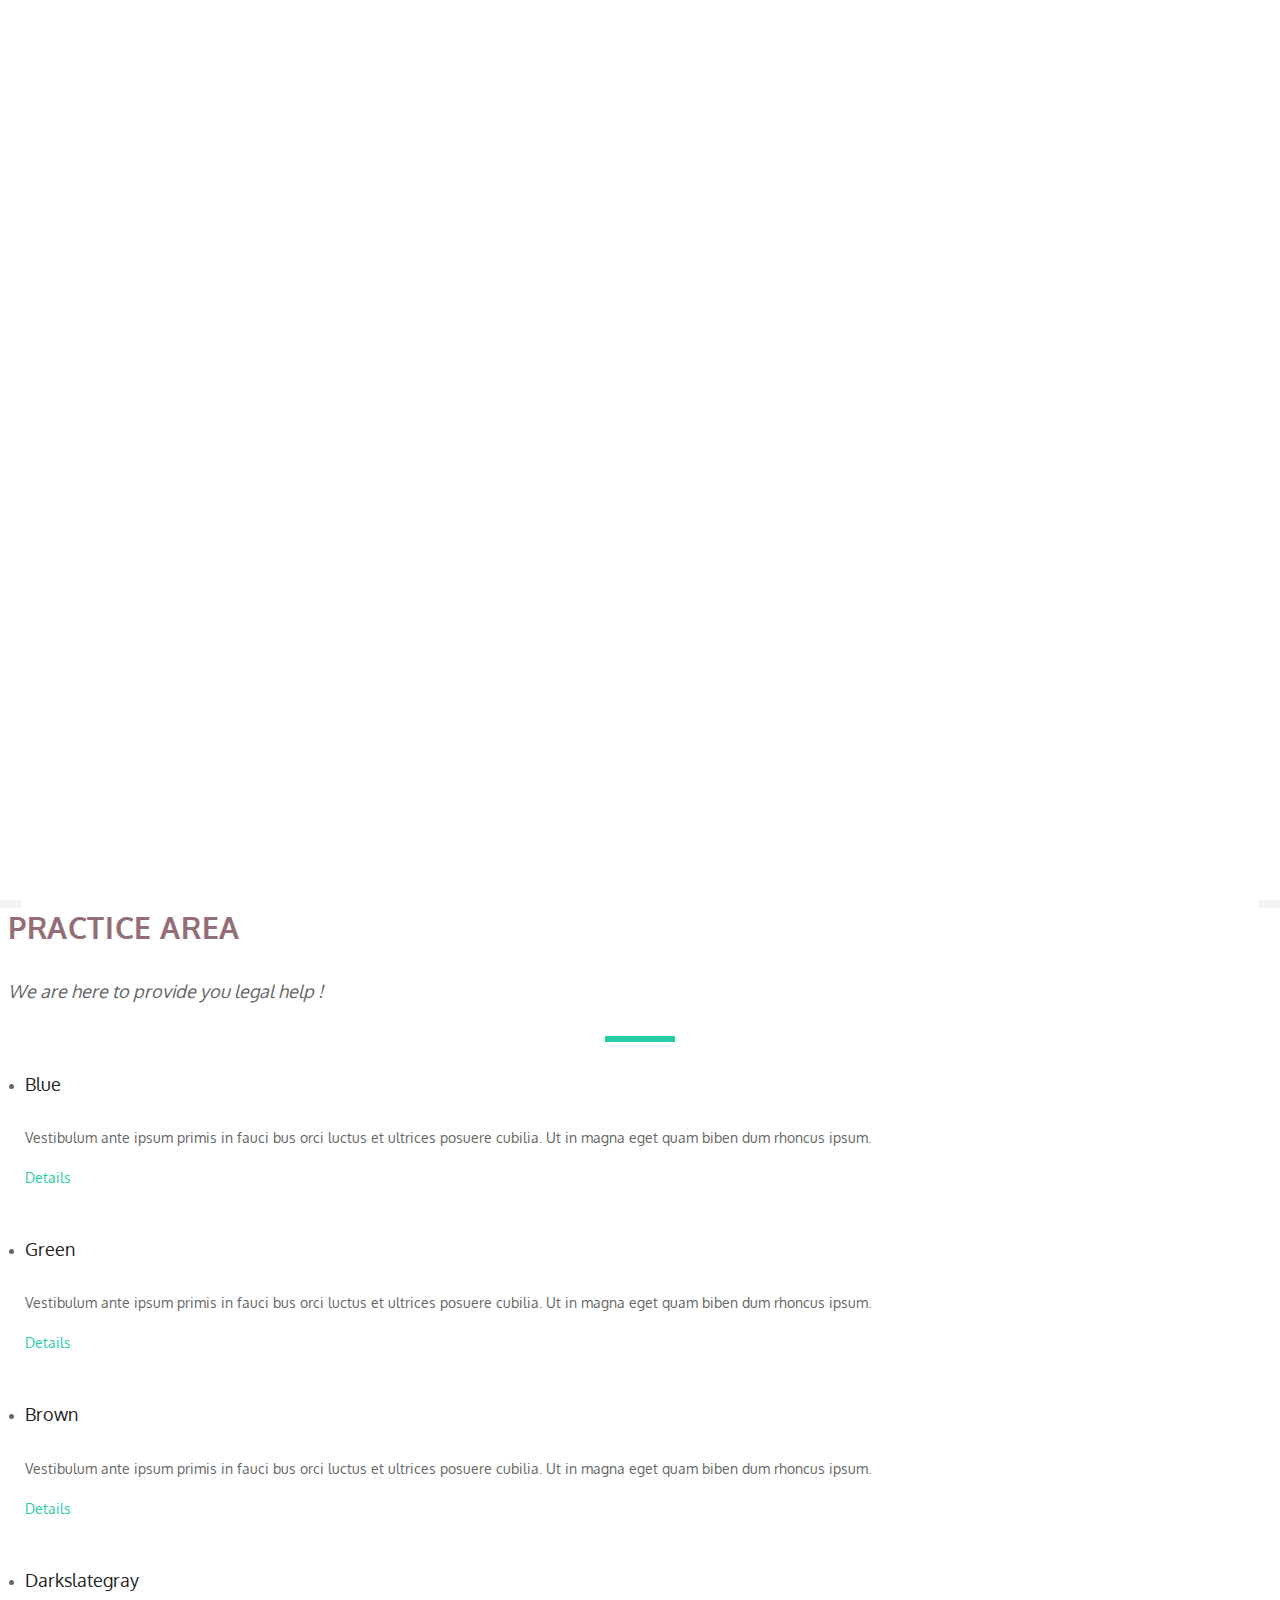
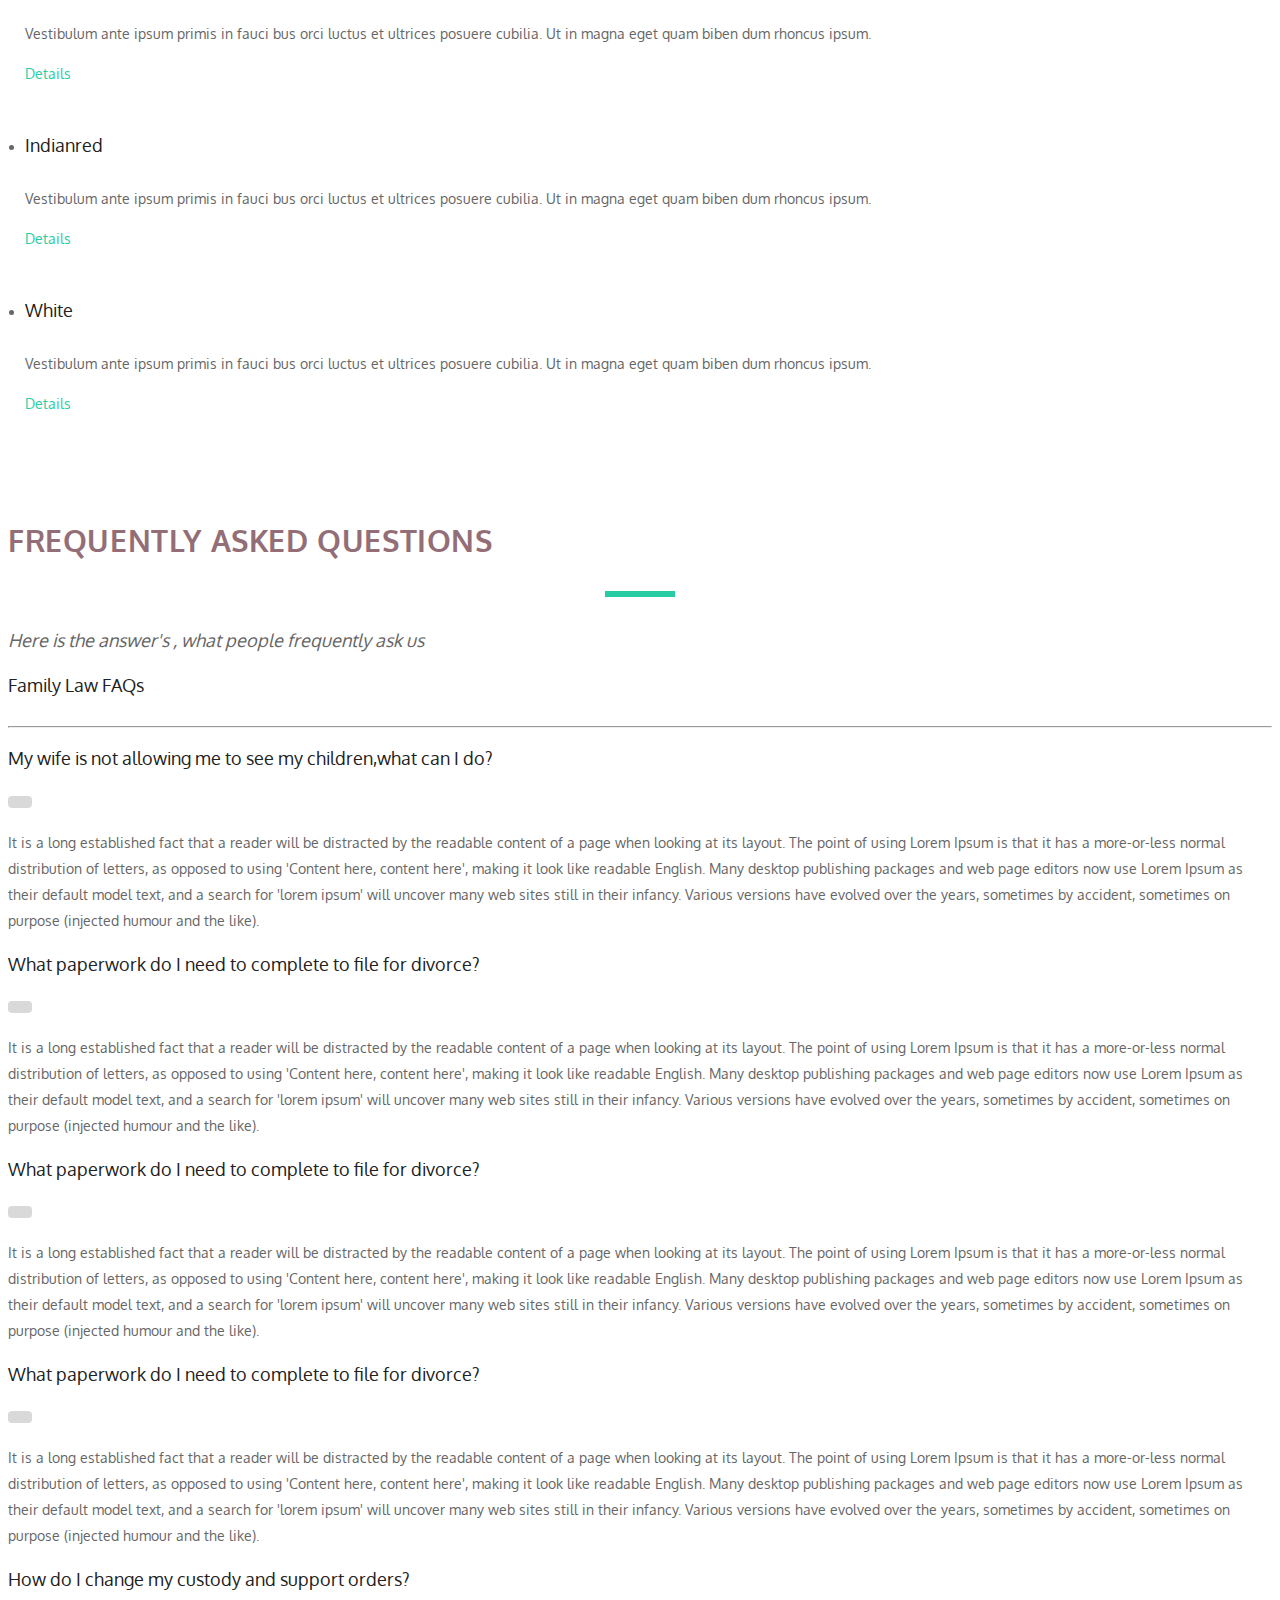
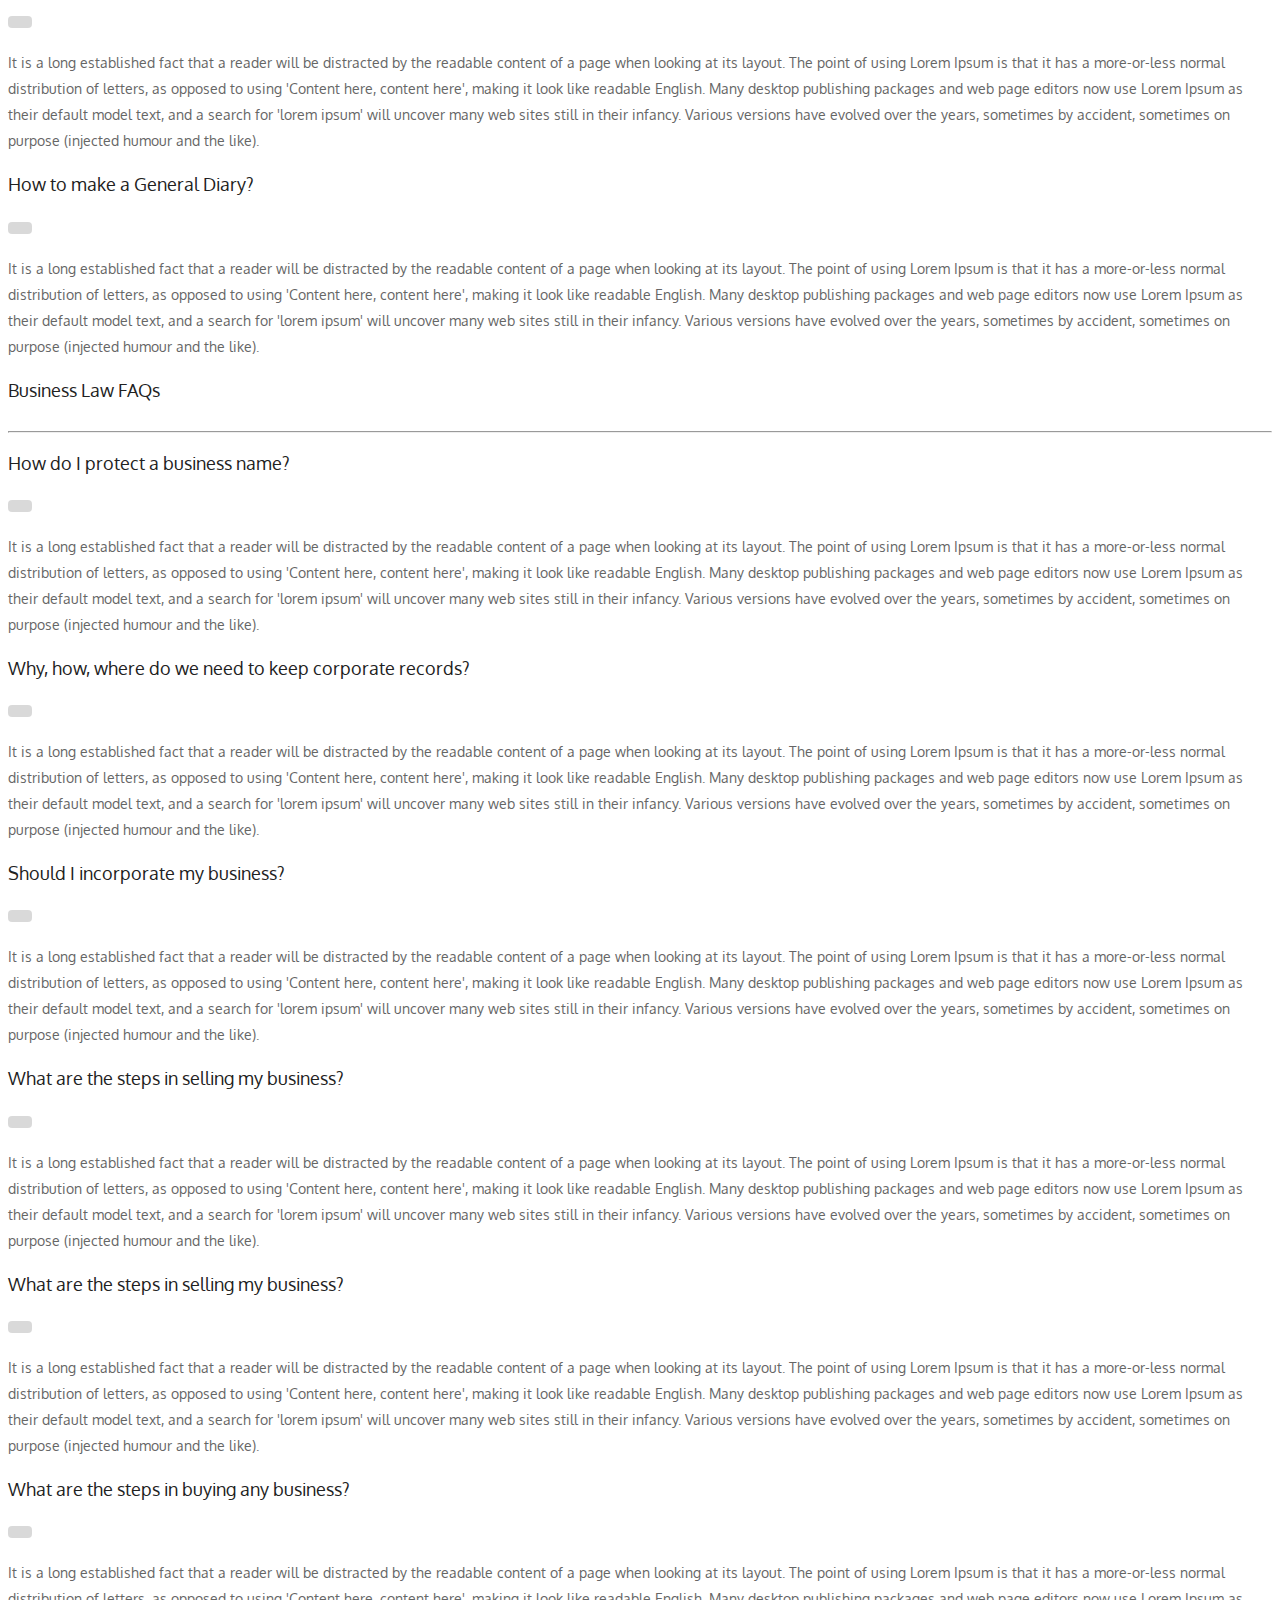
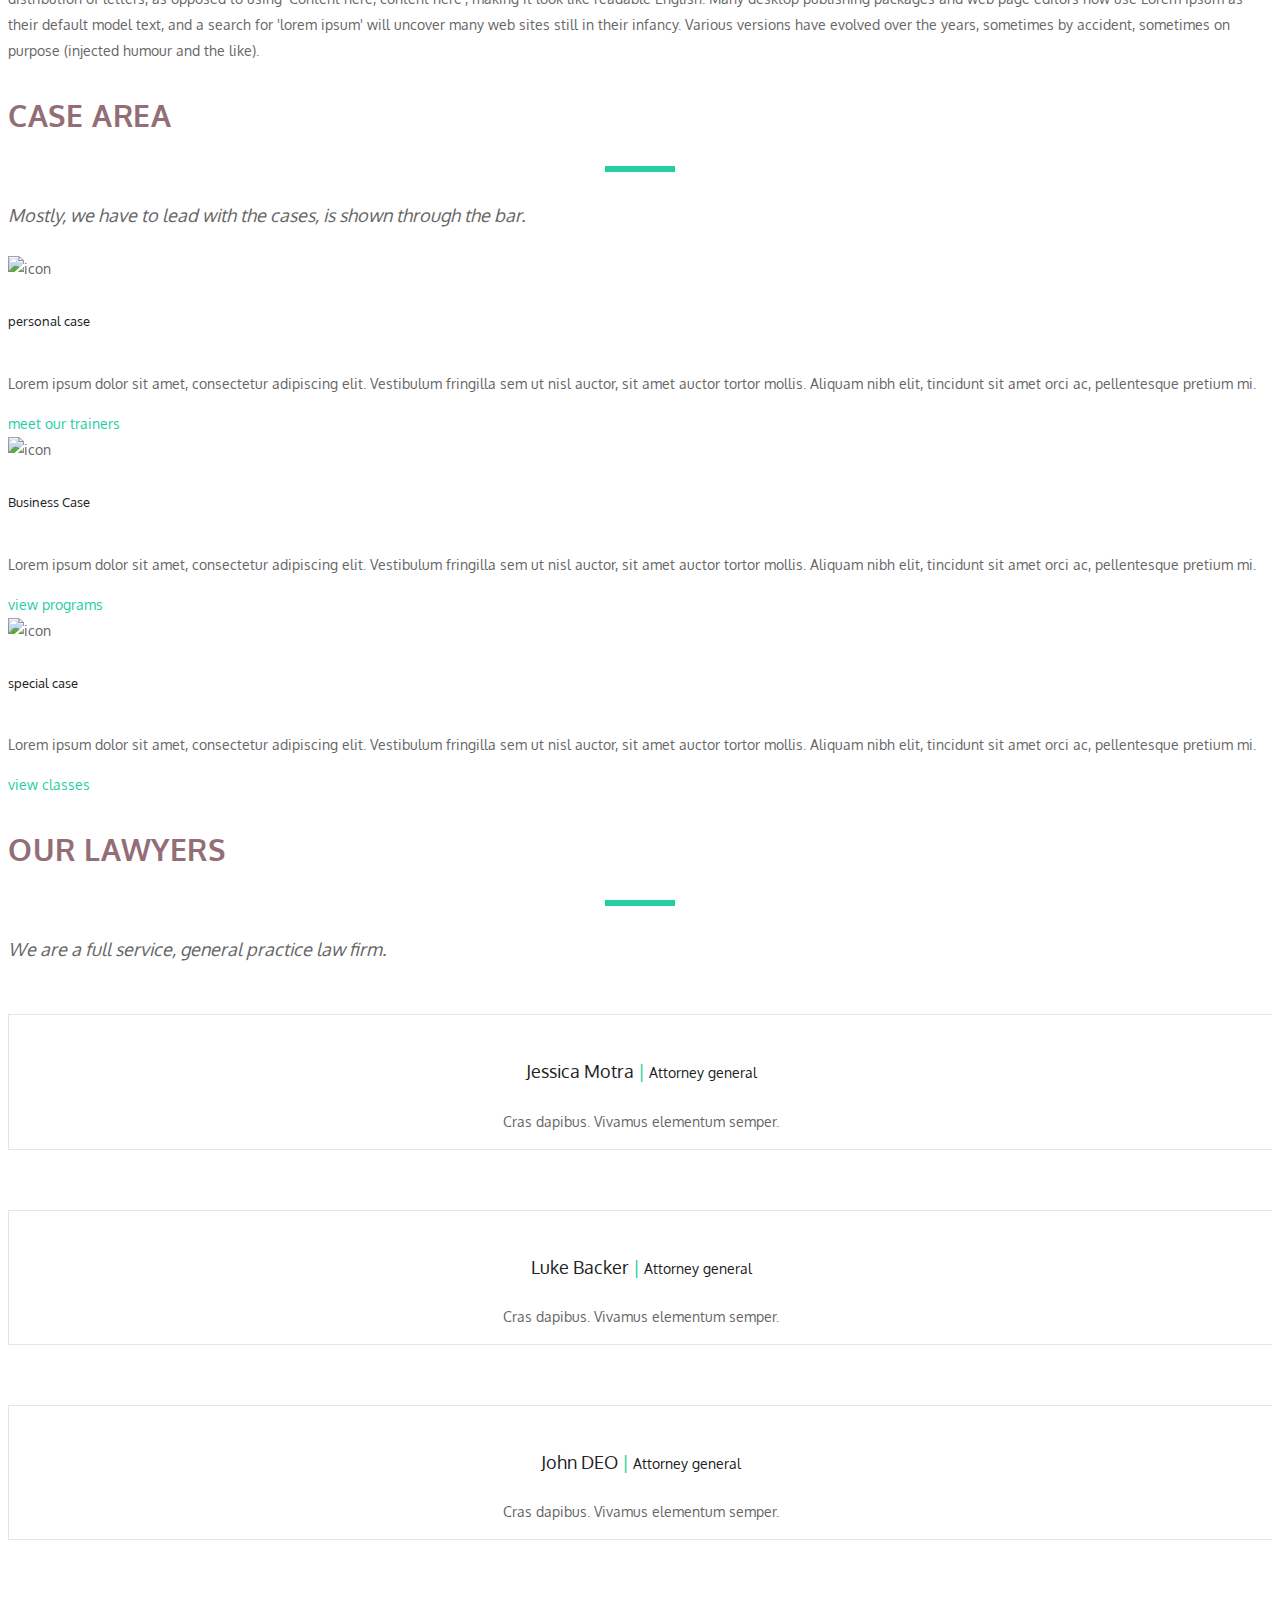
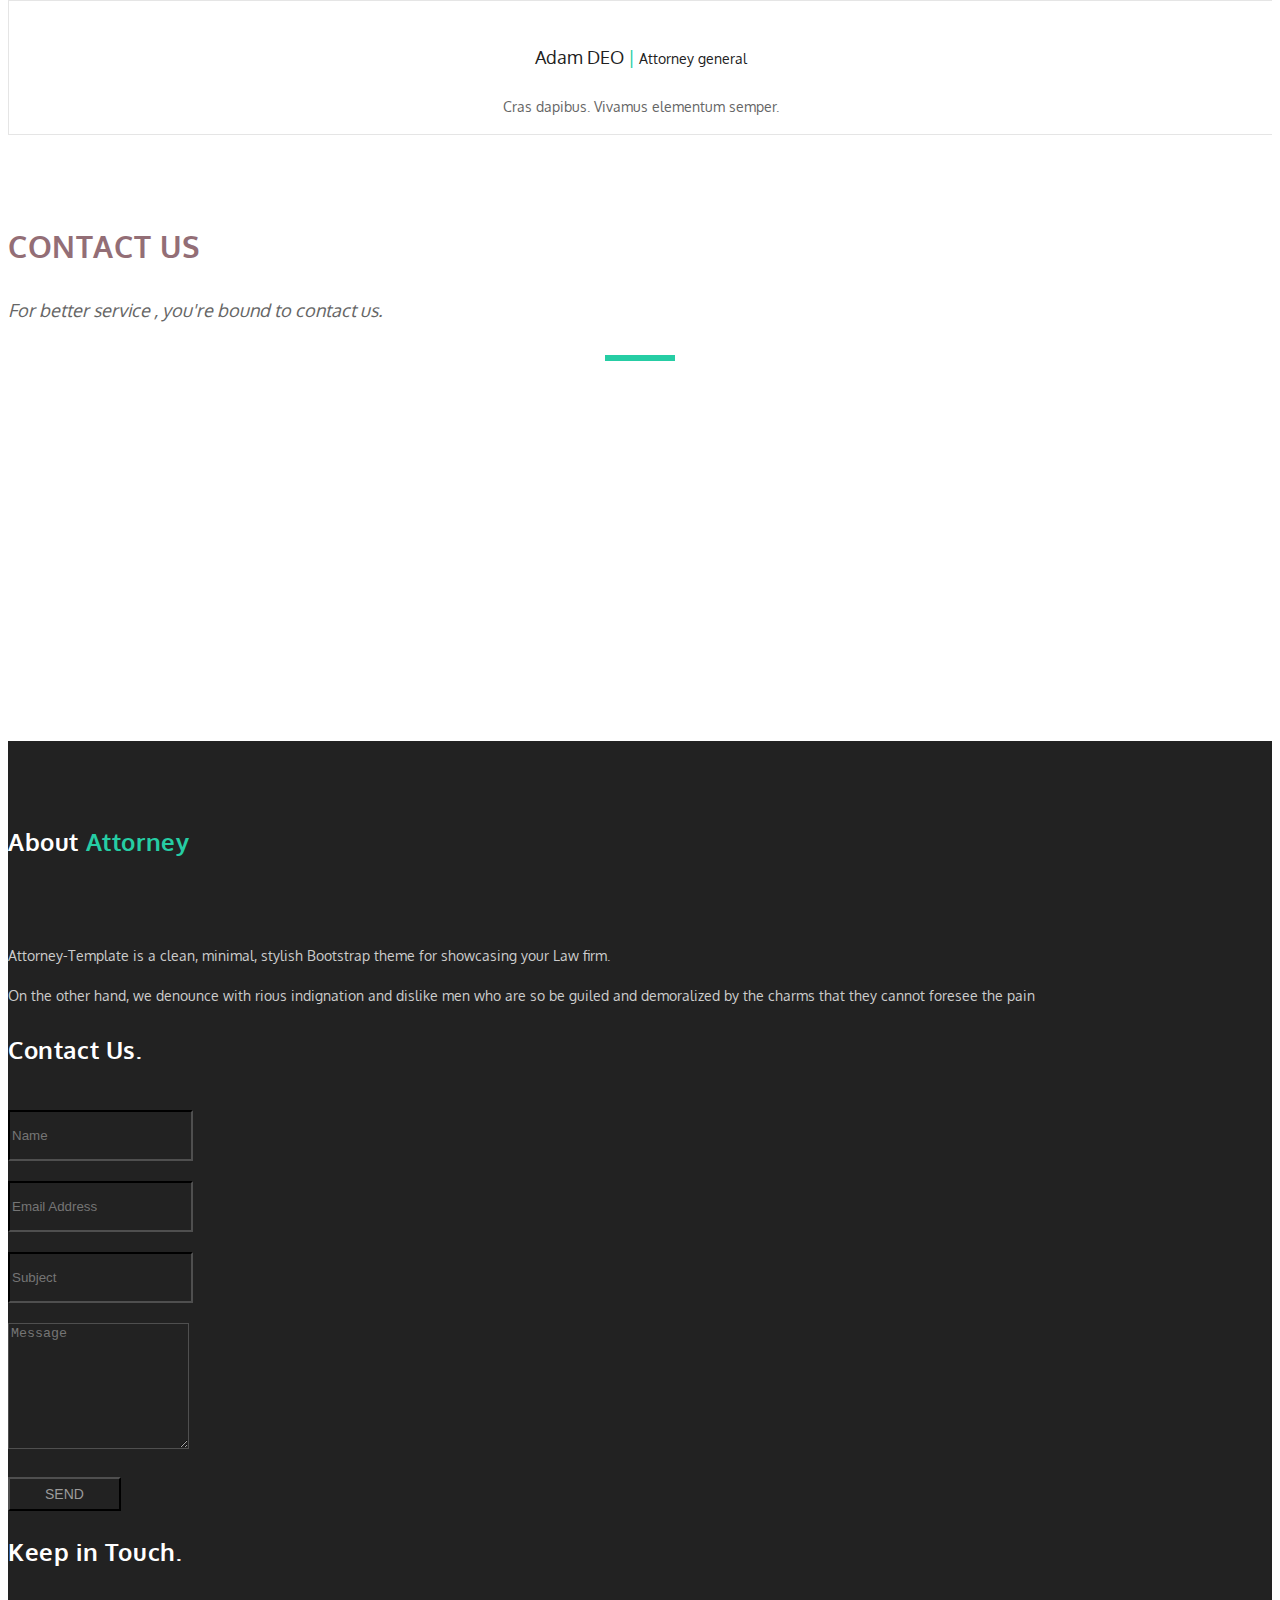
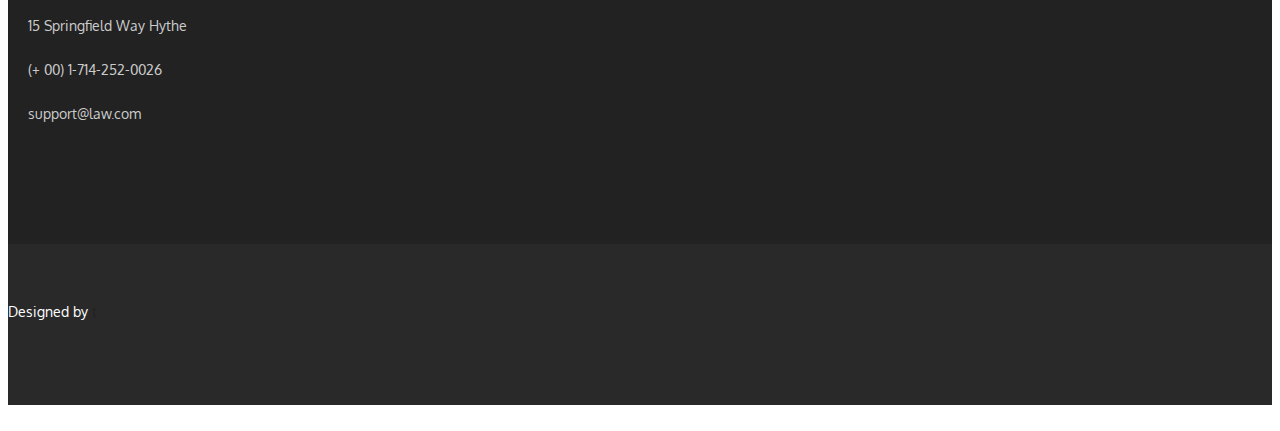
==== commit 5049afcb: "Close the navbar if collapsed (small screen) when clicking on a link Fixes https://github.com/techne" ====
--- a/index.html
+++ b/index.html
@@ -1,7 +1,7 @@
 <!DOCTYPE html>
 <!--[if IE 8]><html class="ie ie8"> <![endif]-->
 <!--[if IE 9]><html class="ie ie9"> <![endif]-->
-<!--[if gt IE 9]><!-->  
+<!--[if gt IE 9]><!-->
 <html> <!--<![endif]-->
 
 <head>
@@ -9,9 +9,9 @@
     <!-- Basic -->
     <meta charset="utf-8">
     <meta http-equiv="Content-Type" content="text/html; charset=UTF-8" />
-    
-    <title>Law - Personal Portfolio, Blog Template</title>
-    
+
+    <title>Attorney - Personal Portfolio, Blog Template</title>
+
     <meta name="viewport" content="width=device-width, initial-scale=1.0">
     <meta name="description" content="">
     <meta name="keywords" content="">
@@ -35,7 +35,7 @@
     <link href='http://fonts.googleapis.com/css?family=Oxygen:400,700,300' rel='stylesheet' type='text/css'>
     <link href='http://fonts.googleapis.com/css?family=Nothing+You+Could+Do' rel='stylesheet' type='text/css'>
     <link href='http://fonts.googleapis.com/css?family=Oswald' rel='stylesheet' type='text/css'>
-    
+
     <!-- Support for HTML5 -->
     <!--[if lt IE 9]>
     <script src="js/html5shiv.js"></script>
@@ -44,13 +44,13 @@
     <!-- Enable media queries on older bgeneral_rowsers -->
     <!--[if lt IE 9]>
     <script src="js/respond.min.js"></script>  <![endif]-->
-        
+
 </head>
-<body id="custom">    
+<body id="custom">
 
     <div class="animationload">
     <div class="loader">Loading...</div>
-    </div> 
+    </div>
 
     <div class="makeborder-top"></div>
     <div class="makeborder-bottom"></div>
@@ -85,10 +85,9 @@
                                 <ul class="nav navbar-nav navbar-right" id="nav">
                                     <li class="current"><a href="#Home" title="">Home</a></li>
                                     <li><a href="#Practice_Area" title="">Practice Area</a></li>
-                                    
                                     <li><a href="#faq" title="">FAQ</a></li>
                                     <li><a href="#Case_Area" title="">Case Area</a></li>
-                                    <li><a href="#team" title="">Lawers</a></li>
+                                    <li><a href="#team" title="">Lawyers</a></li>
                                     <li><a href="#contact" title="">Contact</a></li>
                                 </ul>
                             </div><!-- end navbar-collapse collapse -->
@@ -102,23 +101,23 @@
 
 
             <div class="container text-center header-part">
-                <h2 class="header-text">A <span class="rotate">Good, Great </span> Lawer Knows the <span class="rotate"> Law, Judge </span></h2>
-                
+                <h2 class="header-text">A <span class="rotate">Good, Great </span> Lawyer Knows the <span class="rotate"> Law, Judge </span></h2>
+
                 <div class="angle-down">
                     <a href="#Practice_Area"
-                    <i class="fa fa-angle-double-down fa-4x wow animated fadeInDown" data-wow-iteration="infinite" ></i></a> 
-                </div>     
+                    <i class="fa fa-angle-double-down fa-4x wow animated fadeInDown" data-wow-iteration="infinite" ></i></a>
+                </div>
             </div>
         </div><!-- end page_header -->
-        
+
         <div class="white-wrapper">
         <div class="container">
-        
+
             <div class="tagline makepadding clearfix">
                 <h1><span>Hello!</span> We Design Stunning Products.</h1>
-                <p class="lead">We are a <span>Law</span> team working together to craft awesome websites, realise brand identities, design for<br> print and capture visual imagery through quality.</p> 
+                <p class="lead">We are a <span>Law</span> team working together to craft awesome websites, realise brand identities, design for<br> print and capture visual imagery through quality.</p>
             </div><!-- end tagline -->
-        </div>    
+        </div>
             <div id="Practice_Area">
             <div class="container">
                 <div class="title text-center">
@@ -126,9 +125,9 @@
                     <em class="lead"> We are here to provide you legal help !</em>
                     <hr>
                 </div>
-                
+
                 <div class="row">
-          
+
                 <div class="portfolio-items">
                     <div class="item-blog col-lg-4 col-md-4 col-sm-6 col-xs-12">
                     <ul>
@@ -140,7 +139,7 @@
                             </div>
                             <img class="img-responsive"  src="images/1.jpg" alt="" />
                         </li>
-                    </ul>    
+                    </ul>
                         </div>
                         <div class="item-blog col-lg-4 col-md-4 col-sm-6 col-xs-12">
                         <ul>
@@ -203,16 +202,16 @@
                         </ul>
                         </div>
                     </div><!-- End of .portfolio-items -->
-            
-                </div><!-- end row -->     
+
+                </div><!-- end row -->
             </div><!-- end portfolio_wrapper -->
             </div>
-           
+
             <br>
-               
+
 
             <!-- FAQ -->
-            
+
             <div id="faq">
                 <div class="container">
                     <div class="title text-center">
@@ -221,8 +220,8 @@
                         <em class="lead" >Here is the answer's , what people frequently ask us</em>
                     </div>
 
-            
-    
+
+
                 <div class="col-md-6 col-sm-12 col-xs-12 wow animated zoomIn">
                     <h3 class="title-panel text-center">Family Law FAQs</h3><hr>
                     <div class="panel panel-default">
@@ -359,129 +358,128 @@
                     <hr>
                     <em class="lead" >Mostly, we have to lead with the cases, is shown through the bar. </em>
                 </div><br>
-            </div> 
+            </div>
             <div class="container pm-containerPadding-top-80 pm-containerPadding-bottom-40">
                 <div class="row">
-            
+
                     <!-- Column 1 -->
-                    
+
                     <div class="col-lg-4 col-md-4 col-sm-12 wow fadeInUp animated" data-wow-delay="0.3s" data-wow-offset="50" data-wow-duration="1s">
                         <div class="block-one block">
                             <img src="images/icon1.png" width="200" class="img-responsive pm-inline" alt="icon" />
-                            
+
                             <h6 class="pm-column-title">personal case</h6>
                             <div class="caret-down"><i class="fa fa-caret-down"></i></div>
                                 <p>Lorem ipsum dolor sit amet, consectetur adipiscing elit. Vestibulum fringilla sem ut nisl auctor, sit amet auctor tortor mollis. Aliquam nibh elit, tincidunt sit amet orci ac, pellentesque pretium mi.</p>
                             <div class="btn-blk"><a href="#" class="pm-rounded-btn">meet our trainers</a></div>
-                            
+
                         </div>
                     </div>
                     <!-- Column 1 end -->
-                    
+
                     <!-- Column 2 -->
-                    
+
                     <div class="col-lg-4 col-md-4 col-sm-12wow fadeInUp animated
                         " data-wow-delay="0.6s" data-wow-offset="50" data-wow-duration="1s">
                         <div class="block-one block">
                         <img src="images/icon2.png" width="200" class="img-responsive pm-inline" alt="icon" />
-                        
+
                         <h6 class="pm-column-title">Business Case</h6>
                         <div class="caret-down"><i class="fa fa-caret-down"></i></div>
                         <p>Lorem ipsum dolor sit amet, consectetur adipiscing elit. Vestibulum fringilla sem ut nisl auctor, sit amet auctor tortor mollis. Aliquam nibh elit, tincidunt sit amet orci ac, pellentesque pretium mi.</p>
-                        
+
                         <div class="btn-blk"><a href="#" class="pm-rounded-btn">view programs</a>
                         </div>
-                        
+
                     </div>
                     </div>
                     <!-- Column 2 end -->
-                    
+
                     <!-- Column 3 -->
-                
+
                     <div class="col-lg-4 col-md-4 col-sm-12 wow fadeInUp animated
                      " data-wow-delay="0.9s" data-wow-offset="50" data-wow-duration="1s">
                         <div class="block-one">
                             <img src="images/icon3.png" width="200" class="img-responsive pm-inline" alt="icon" />
-                            
+
                             <h6 class="pm-column-title">special case</h6>
                             <div class="caret-down"><i class="fa fa-caret-down"></i></div>
                             <p>Lorem ipsum dolor sit amet, consectetur adipiscing elit. Vestibulum fringilla sem ut nisl auctor, sit amet auctor tortor mollis. Aliquam nibh elit, tincidunt sit amet orci ac, pellentesque pretium mi.</p>
-                            
+
                             <div class="btn-blk">
                                 <a href="#" class="pm-rounded-btn">view classes</a>
                             </div>
-                            
+
                         </div>
                     </div>
                 <!-- Column 3 end -->
-                
+
                 </div>
             </div>
         </div>
 
         <!-- Team -->
-    
+
         <div id="team">
             <div class="container">
                 <div class="title text-center">
                     <h3 class="title-text">OUR LAWYERS</h3>
                     <hr>
                     <em class="lead">We are a full service, general practice law firm. </em>
-                    
                 </div>
-                
+
                 <div class="team_list">
-                <div class="wow animated zoomIn">
-                <div class="col-lg-3 col-md-3 col-sm-6 col-xs-12 first">
-                    <div class="team_member practice-box">
-                        <div class="entry">
-                            <img class="img-responsive" src="demos/team_01.png" alt="">
-                        </div><!-- end entry -->
-                        <h3>Jessica Motra <span>|</span> <small>Attorney general</small></h3>
-                        <p>Cras dapibus. Vivamus elementum semper.</p>
-                    </div><!-- end team_member -->
-                </div><!-- end col-lg-3 -->
-                </div>
-                <div class="wow animated zoomIn" data-wow-delay=".5s">
-                <div class="col-lg-3 col-md-3 col-sm-6 col-xs-12">
-                    <div class="team_member practice-box">
-                        <div class="entry">
-                            <img class="img-responsive" src="demos/team_02.png" alt="">
-                        </div><!-- end entry -->
-                        <h3>Luke Backer <span>|</span> <small>Attorney general</small></h3>
-                        <p>Cras dapibus. Vivamus elementum semper.</p> 
-                    </div><!-- end team_member -->
-                </div><!-- end col-lg-3 -->
-                </div>
-                <div class="wow animated zoomIn" data-wow-delay="1s">
-                <div class="col-lg-3 col-md-3 col-sm-6 col-xs-12">
-                    <div class="team_member practice-box">
-                        <div class="entry">
-                            <img class="img-responsive" src="demos/team_03.png" alt="">
-                        </div><!-- end entry -->
-                        <h3>John DEO <span>|</span> <small>Attorney general</small></h3>
-                        <p>Cras dapibus. Vivamus elementum semper.</p>
-                    </div><!-- end team_member -->
-                </div><!-- end col-lg-3 -->
-                </div>
-                <div class="wow animated zoomIn" data-wow-delay="1.5s">
-                <div class="col-lg-3 col-md-3 col-sm-6 col-xs-12 last">
-                    <div class="team_member practice-box">
-                        <div class="entry">
-                            <img class="img-responsive" src="demos/team_04.png" alt="">
-                        </div><!-- end entry -->
-                        <h3>Adam DEO  <span>|</span> <small>Attorney general</small></h3>
-                        <p>Cras dapibus. Vivamus elementum semper.</p>
-                    </div><!-- end team_member -->
-                </div><!-- end col-lg-3 -->
-                </div>
+                    <div class="wow animated zoomIn">
+                        <div class="col-lg-3 col-md-3 col-sm-6 col-xs-12 first">
+                            <div class="team_member practice-box">
+                                <div class="entry">
+                                    <img class="img-responsive" src="demos/team_01.png" alt="">
+                                </div><!-- end entry -->
+                                <h3>Jessica Motra <span>|</span> <small>Attorney general</small></h3>
+                                <p>Cras dapibus. Vivamus elementum semper.</p>
+                            </div><!-- end team_member -->
+                        </div><!-- end col-lg-3 -->
+                    </div>
+                    <div class="wow animated zoomIn" data-wow-delay=".5s">
+                        <div class="col-lg-3 col-md-3 col-sm-6 col-xs-12">
+                            <div class="team_member practice-box">
+                                <div class="entry">
+                                    <img class="img-responsive" src="demos/team_02.png" alt="">
+                                </div><!-- end entry -->
+                                <h3>Luke Backer <span>|</span> <small>Attorney general</small></h3>
+                                <p>Cras dapibus. Vivamus elementum semper.</p>
+                            </div><!-- end team_member -->
+                        </div><!-- end col-lg-3 -->
+                    </div>
+                    <div class="wow animated zoomIn" data-wow-delay="1s">
+                        <div class="col-lg-3 col-md-3 col-sm-6 col-xs-12">
+                            <div class="team_member practice-box">
+                                <div class="entry">
+                                    <img class="img-responsive" src="demos/team_03.png" alt="">
+                                </div><!-- end entry -->
+                                <h3>John DEO <span>|</span> <small>Attorney general</small></h3>
+                                <p>Cras dapibus. Vivamus elementum semper.</p>
+                            </div><!-- end team_member -->
+                        </div><!-- end col-lg-3 -->
+                    </div>
+                    <div class="wow animated zoomIn" data-wow-delay="1.5s">
+                        <div class="col-lg-3 col-md-3 col-sm-6 col-xs-12 last">
+                            <div class="team_member practice-box">
+                                <div class="entry">
+                                    <img class="img-responsive" src="demos/team_04.png" alt="">
+                                </div><!-- end entry -->
+                                <h3>Adam DEO  <span>|</span> <small>Attorney general</small></h3>
+                                <p>Cras dapibus. Vivamus elementum semper.</p>
+                            </div><!-- end team_member -->
+                        </div><!-- end col-lg-3 -->
+                    </div>
                 </div><!-- end team_list -->
-            </div><!-- end team_wrapper -->  
+            </div><!-- end team_wrapper -->
         </div>
 
         <!-- End of Team -->
         <!-- Contact -->
-            
+
             <div id="contact">
                 <div class="title text-center">
                     <h3 class="title-text">Contact us</h3>
@@ -489,10 +487,10 @@
                     <em class="lead">For better service , you're bound to contact us.</em>
                     <hr>
                 </div>
-            </div>    
+            </div>
             <div class="wow animated zoomIn" data-wow-delay="1s" style="margin-bottom: -8px;">
-                        <iframe class="maps " src="https://www.google.com/maps/embed?pb=!1m18!1m12!1m3!1d3618.664063521107!2d91.83379900000003!3d24.909437999999998!2m3!1f0!2f0!3f0!3m2!1i1024!2i768!4f13.1!3m3!1m2!1s0x37505558dd0be6a1%3A0x65c7e47c94b6dc45!2sTechnext!5e0!3m2!1sen!2sbd!4v1422512775544"  height="350" style="border:0"></iframe>
-            </div> 
+                <iframe class="maps " src="https://www.google.com/maps/embed?pb=!1m18!1m12!1m3!1d3618.664063521107!2d91.83379900000003!3d24.909437999999998!2m3!1f0!2f0!3f0!3m2!1i1024!2i768!4f13.1!3m3!1m2!1s0x37505558dd0be6a1%3A0x65c7e47c94b6dc45!2sTechnext!5e0!3m2!1sen!2sbd!4v1422512775544"  height="350" style="border:0"></iframe>
+            </div>
 
             <footer class="footer">
                 <div class="container">
@@ -504,37 +502,37 @@
                         <p>Attorney-Template  is a clean, minimal, stylish Bootstrap theme for showcasing your Law firm. </p>
                         <p>On the other hand, we denounce with rious indignation and dislike men who are so be guiled and demoralized by the charms that they cannot foresee the pain</p>
                     </div><!-- end widget -->
-                     
+
                     <div class="widget col-lg-6 col-md-6 col-sm-6 col-xs-12">
                         <div class="title">
                             <h3>Contact Us.</h3>
                         </div>
                         <div class="contact_widget row">
                             <div id="message"></div>
-                                <form id="contactform" action="http://law.com/Law/contact.php" name="contactform" method="post">
-                                    <div class="col-lg-4 col-md-4 col-sm-12 col-xs-12">
-                                        <input type="text" name="name" id="name" class="form-control" placeholder="Name"> 
-                                    </div>
-                                    <div class="col-lg-4 col-md-4 col-sm-12 col-xs-12">
-                                        <input type="text" name="email" id="email" class="form-control" placeholder="Email Address"> 
-                                    </div>
-                                    <div class="col-lg-4 col-md-4 col-sm-12 col-xs-12">
-                                        <input type="text" name="subject" id="subject" class="form-control" placeholder="Subject"> 
-                                    </div>
-                                    
-                                    <div class="clearfix"></div>
-                                    
-                                    <div class="col-lg-12 col-md-12 col-sm-12 col-xs-12">
-                                        <textarea class="form-control" name="comments" id="comments" rows="6" placeholder="Message"></textarea>
-                                    </div>
-                                    
-                                    <div class="col-lg-12 col-md-12 col-sm-12 col-xs-12">
-                                        <button type="submit" value="SEND" id="submit" class="btn btn-lg btn-primary">SEND</button>
-                                    </div>
-                                </form> 
+                            <form id="contactform" action="http://law.com/Law/contact.php" name="contactform" method="post">
+                                <div class="col-lg-4 col-md-4 col-sm-12 col-xs-12">
+                                    <input type="text" name="name" id="name" class="form-control" placeholder="Name">
+                                </div>
+                                <div class="col-lg-4 col-md-4 col-sm-12 col-xs-12">
+                                    <input type="text" name="email" id="email" class="form-control" placeholder="Email Address">
+                                </div>
+                                <div class="col-lg-4 col-md-4 col-sm-12 col-xs-12">
+                                    <input type="text" name="subject" id="subject" class="form-control" placeholder="Subject">
+                                </div>
+
+                                <div class="clearfix"></div>
+
+                                <div class="col-lg-12 col-md-12 col-sm-12 col-xs-12">
+                                    <textarea class="form-control" name="comments" id="comments" rows="6" placeholder="Message"></textarea>
+                                </div>
+
+                                <div class="col-lg-12 col-md-12 col-sm-12 col-xs-12">
+                                    <button type="submit" value="SEND" id="submit" class="btn btn-lg btn-primary">SEND</button>
+                                </div>
+                            </form>
                         </div> <!-- end contact_widget -->
                     </div><!-- end widget -->
-            
+
                     <div class="widget col-lg-3 col-md-3 col-sm-6 col-xs-12">
                         <div class="title">
                             <h3>Keep in Touch.</h3>
@@ -552,28 +550,28 @@
                             <span><a title="Linkedin" href="#"><i class="fa fa-linkedin"></i></a></span>
                             <span><a title="Youtube" href="#"><i class="fa fa-youtube"></i></a></span>
                             <span><a title="Pinterest" href="#"><i class="fa fa-pinterest"></i></a></span>
-                        </div><!-- end social -->   
+                        </div><!-- end social -->
                     </div><!-- end widget -->
                 </div><!-- end container -->
             </footer><!-- end footer -->
-    
+
             <div class="copyrights">
                 <div class="container">
                     <div class="col-lg-12 col-md-12 col-sm-12 col-xs-12">
                         <div class="title text-center">
-                            <h5 class="title-footer">Designed by Themewagon</h5>
+                            <h5 class="title-footer">Designed by <a href="http://themewagon.com/">t</a></h5>
                         </div>
                     </div><!-- end col-lg-4 -->
                 </div><!-- end container -->
             </div><!-- end copyrights -->
-        </div> 
-    </div>       
-    
+        </div>
+    </div>
+
             <!-- Main Scripts-->
             <script src="js/jquery.js"></script>
-            <script src="js/bootstrap.js"></script> 
+            <script src="js/bootstrap.js"></script>
             <script src="js/custom.js"></script>
-            <script src="js/jquery.nav.min.js"></script>
+            <script src="js/jquery.nav.js"></script>
             <script src="js/wow.min.js"></script>
             <script src="js/rotator.js"></script>
 
@@ -589,12 +587,11 @@
             <script>
                 $(document).ready(function() {
                   $('#nav').onePageNav();
-                  
+
                   $('.do').click(function(e) {
                     $('#section-4').append('<p>Lorem ipsum dolor sit amet, consectetur adipisicing elit, sed do eiusmod tempor incididunt ut labore et dolore magna aliqua. Ut enim ad minim veniam, quis nostrud exercitation ullamco laboris nisi ut aliquip ex ea commodo consequat. Duis aute irure dolor in reprehenderit in voluptate velit esse cillum dolore eu fugiat nulla pariatur. Excepteur sint occaecat cupidatat non proident, sunt in culpa qui officia deserunt mollit anim id est laborum.</p><p>Lorem ipsum dolor sit amet, consectetur adipisicing elit, sed do eiusmod tempor incididunt ut labore et dolore magna aliqua. Ut enim ad minim veniam, quis nostrud exercitation ullamco laboris nisi ut aliquip ex ea commodo consequat. Duis aute irure dolor in reprehenderit in voluptate velit esse cillum dolore eu fugiat nulla pariatur. Excepteur sint occaecat cupidatat non proident, sunt in culpa qui officia deserunt mollit anim id est laborum.</p><p>Lorem ipsum dolor sit amet, consectetur adipisicing elit, sed do eiusmod tempor incididunt ut labore et dolore magna aliqua. Ut enim ad minim veniam, quis nostrud exercitation ullamco laboris nisi ut aliquip ex ea commodo consequat. Duis aute irure dolor in reprehenderit in voluptate velit esse cillum dolore eu fugiat nulla pariatur. Excepteur sint occaecat cupidatat non proident, sunt in culpa qui officia deserunt mollit anim id est laborum.</p>');
                     e.preventDefault();
                   });
-                  
                 });
             </script>
             <script type="text/javascript">$(document).on('click', '.panel-heading span.clickable', function (e) {
@@ -636,6 +633,15 @@
             speed: 3000 // How many milliseconds until the next word show.
             });
         </script>
-
+        <script type="text/javascript">
+          // Close the navbar if collapsed (small screen) when clicking on a menu link
+          // From edit 2 on
+          // http://stackoverflow.com/questions/14203279/bootstrap-close-responsive-menu-on-click/23171593#23171593
+          $(function () {
+            $('.navbar-collapse ul li a:not(.dropdown-toggle)').bind('click touchstart', function () {
+              $('.navbar-toggle:visible').click();
+            });
+          });
+        </script>
 </body>
-</html>+</html>
